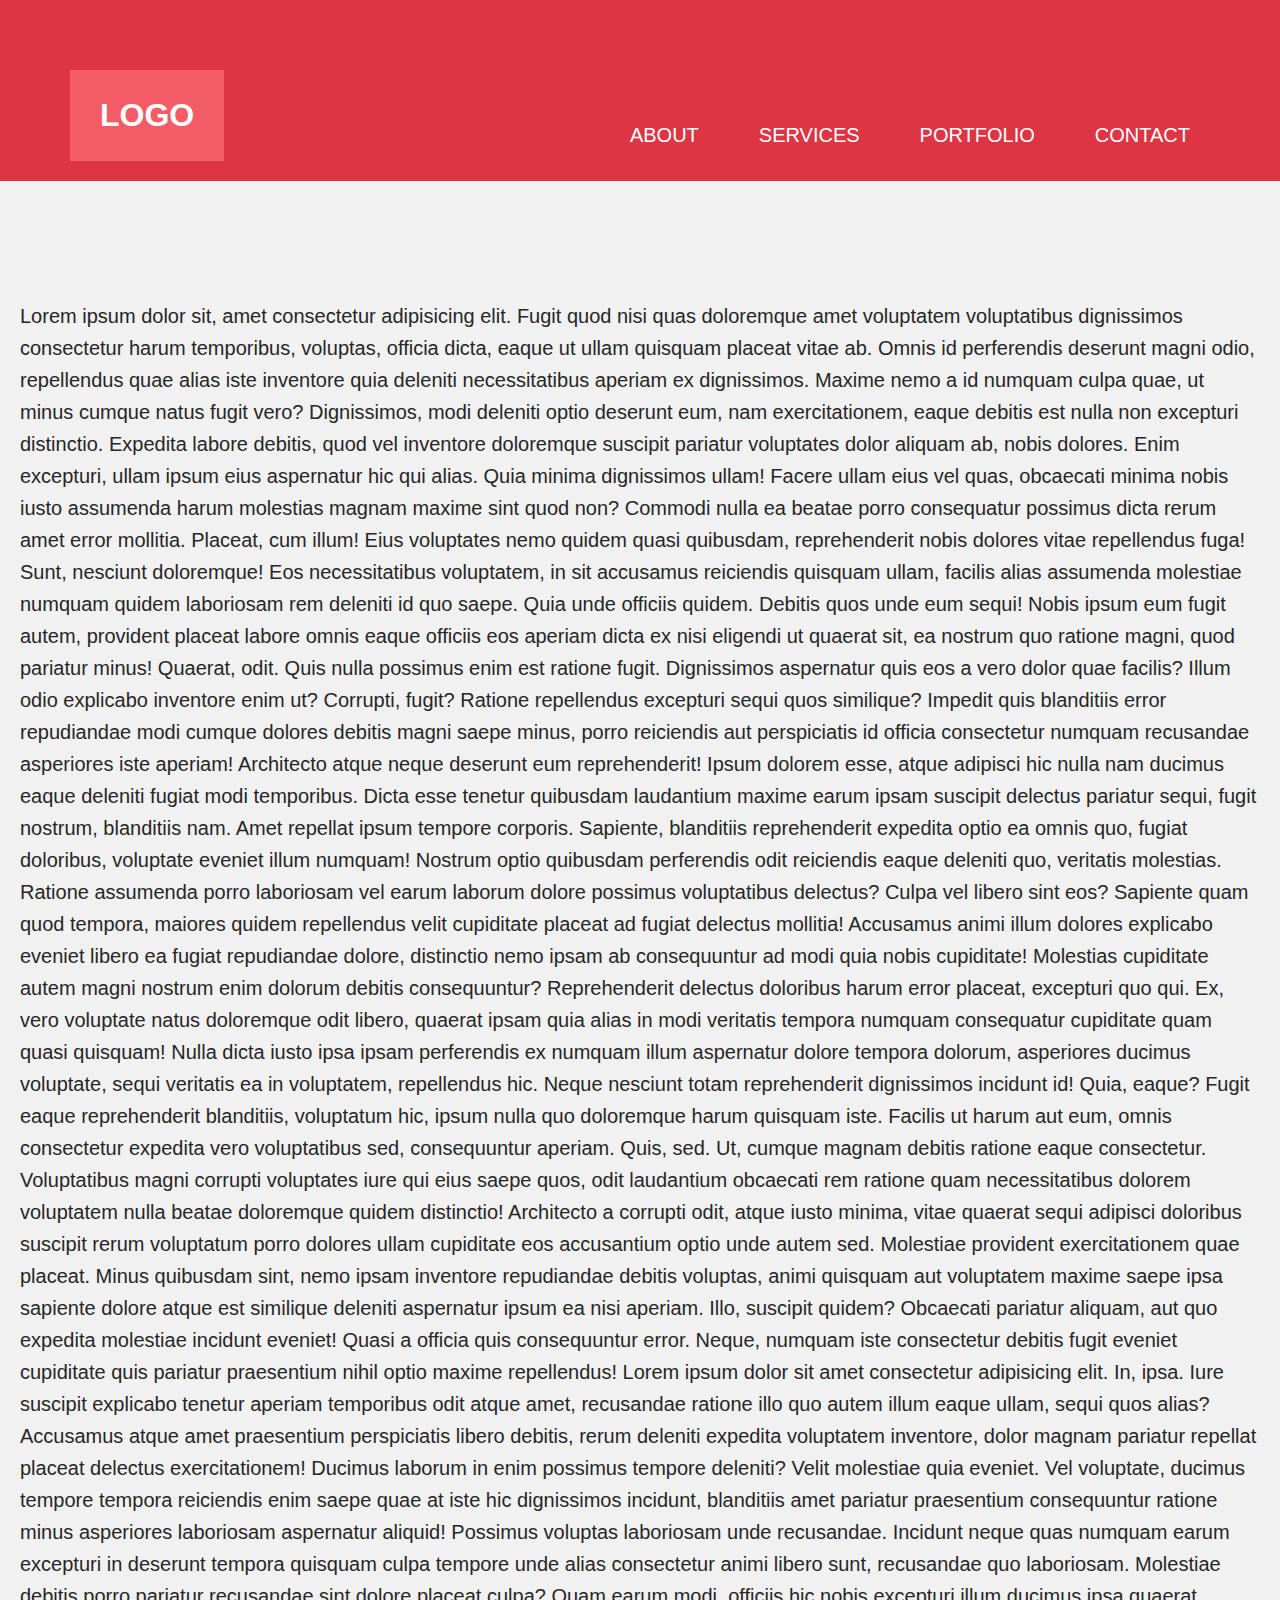
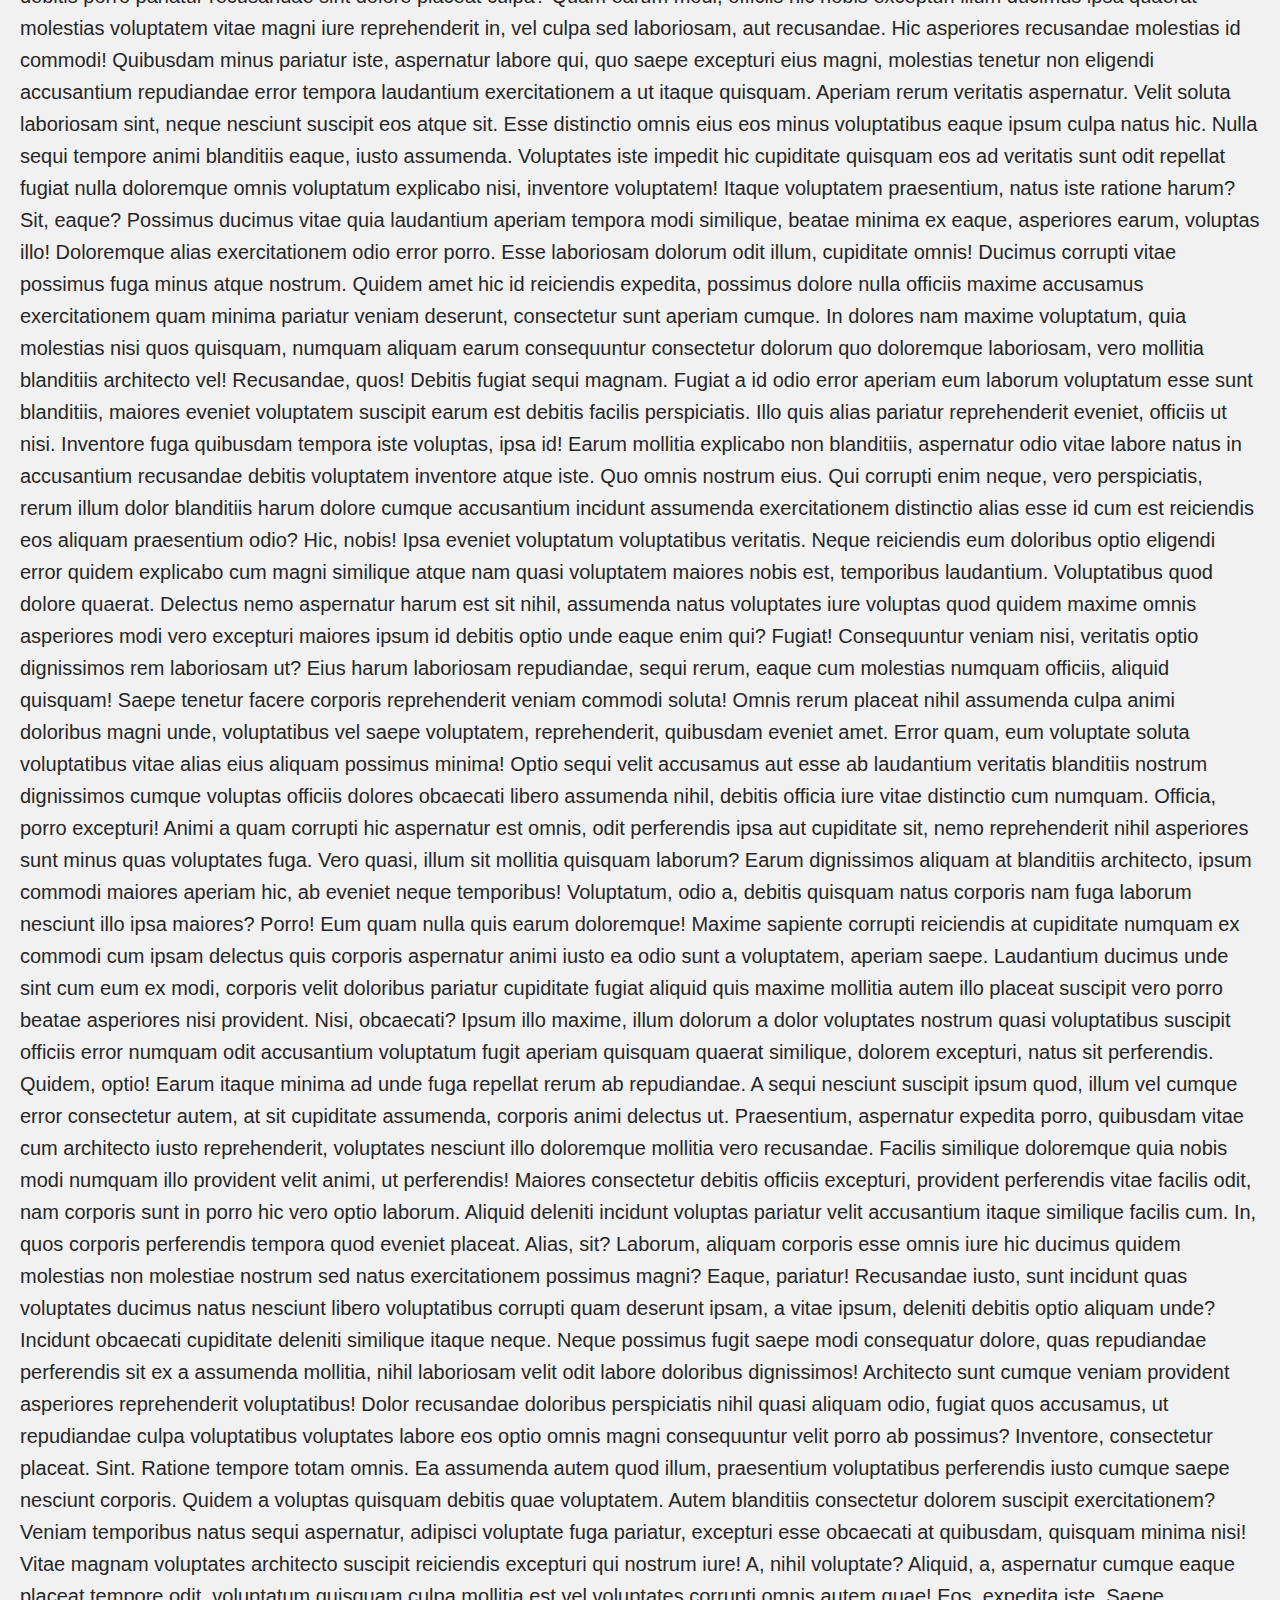
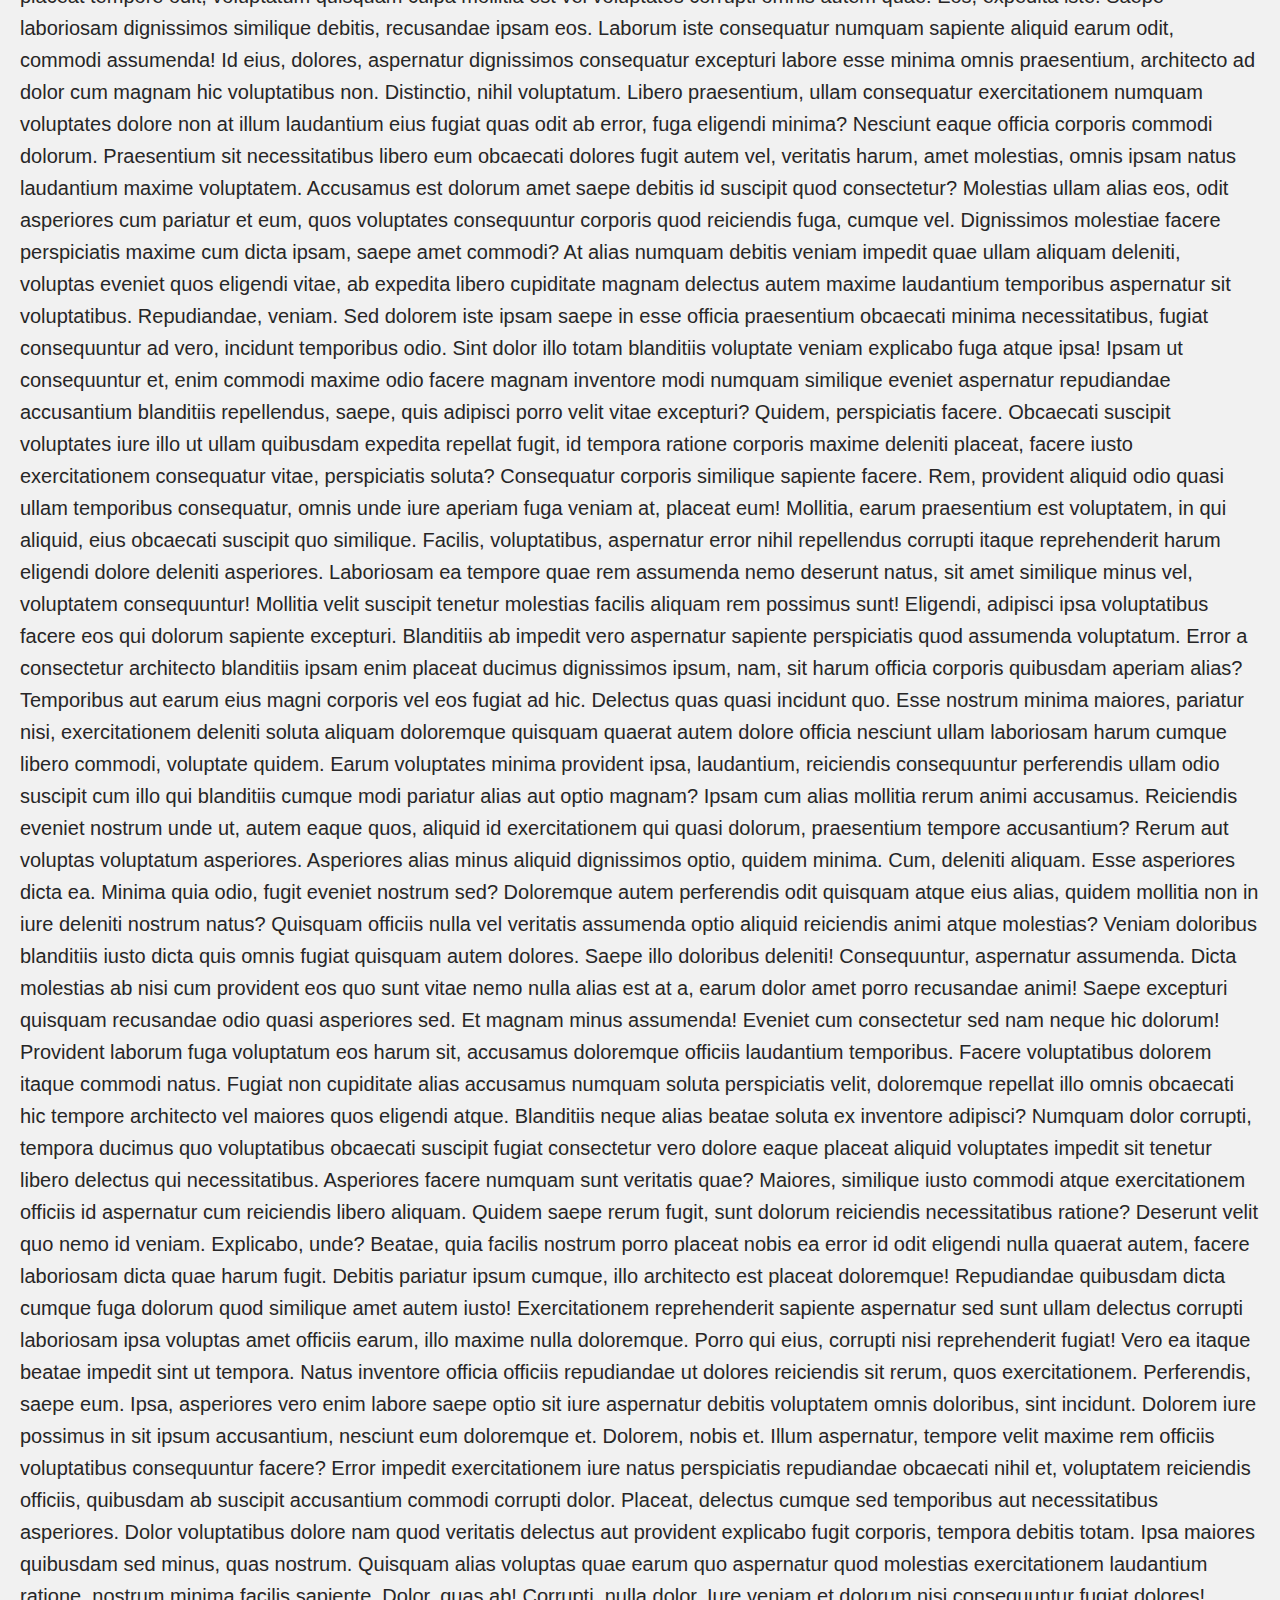
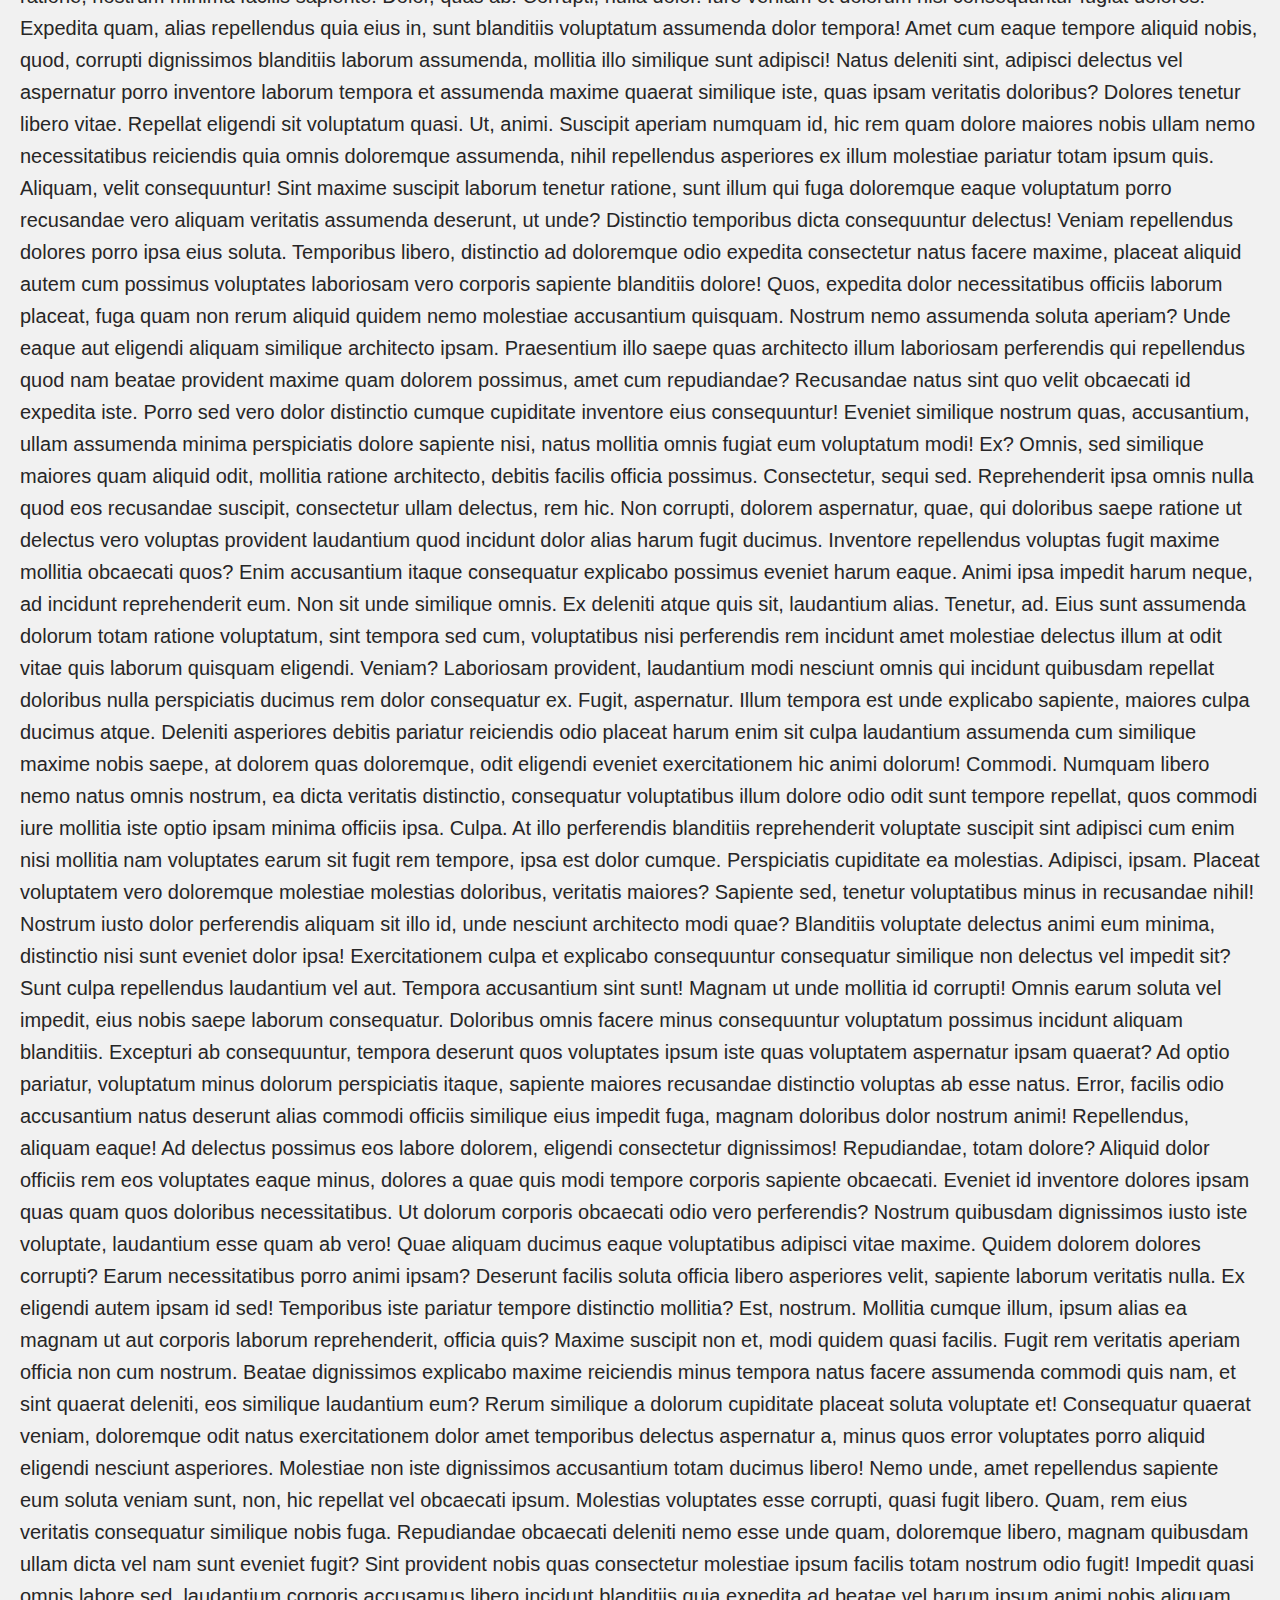
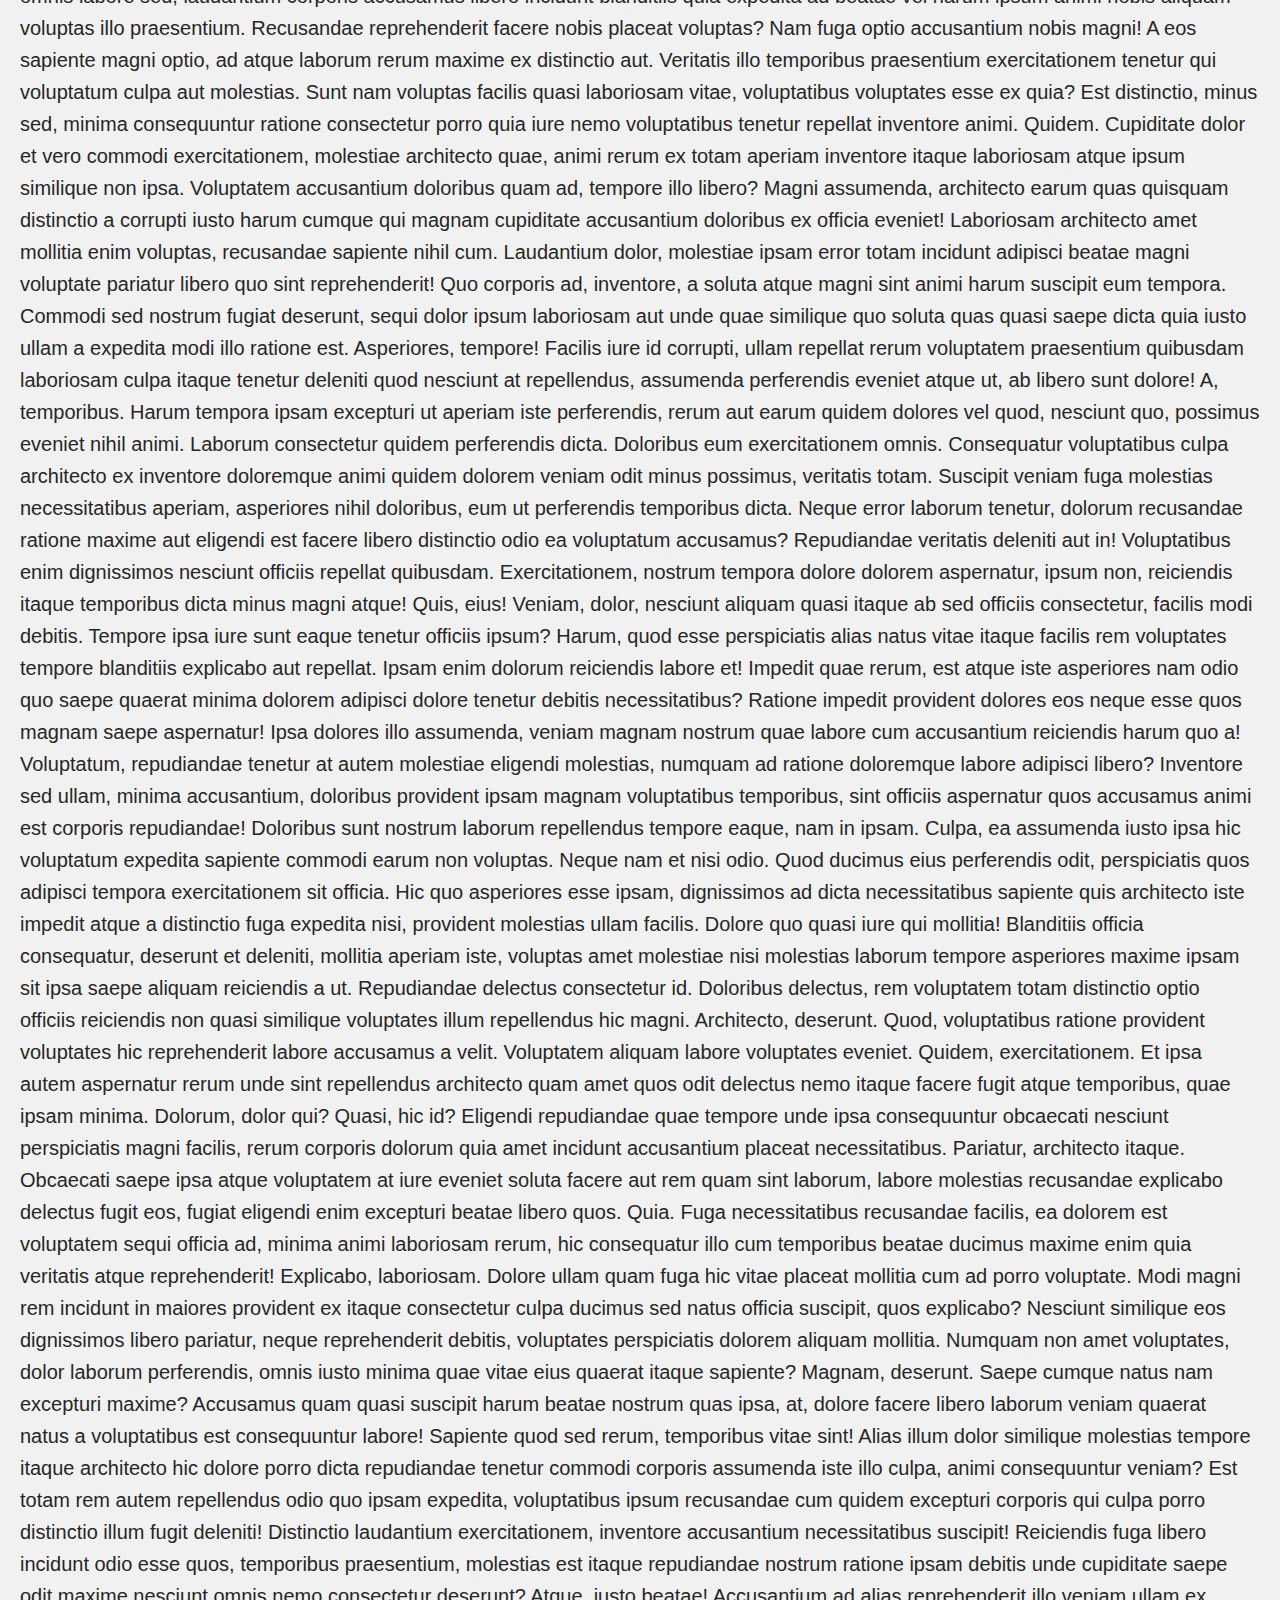
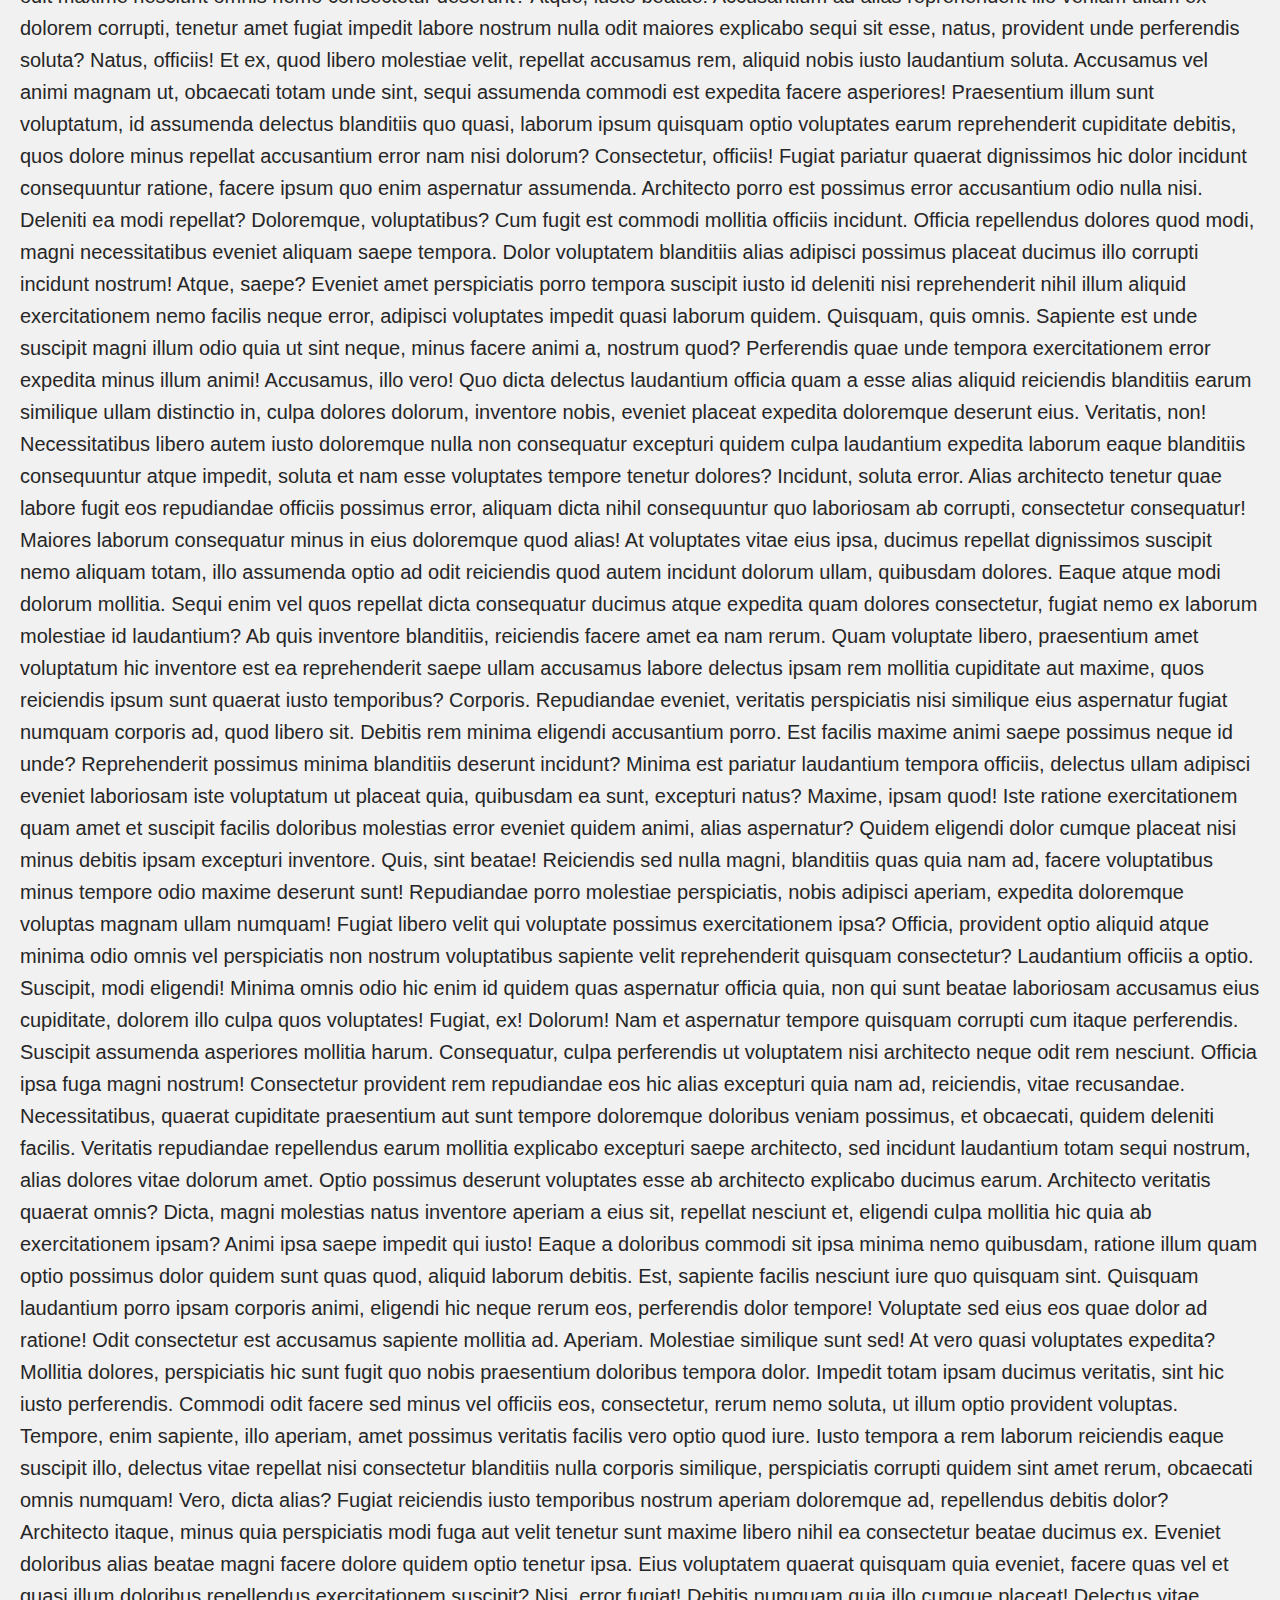
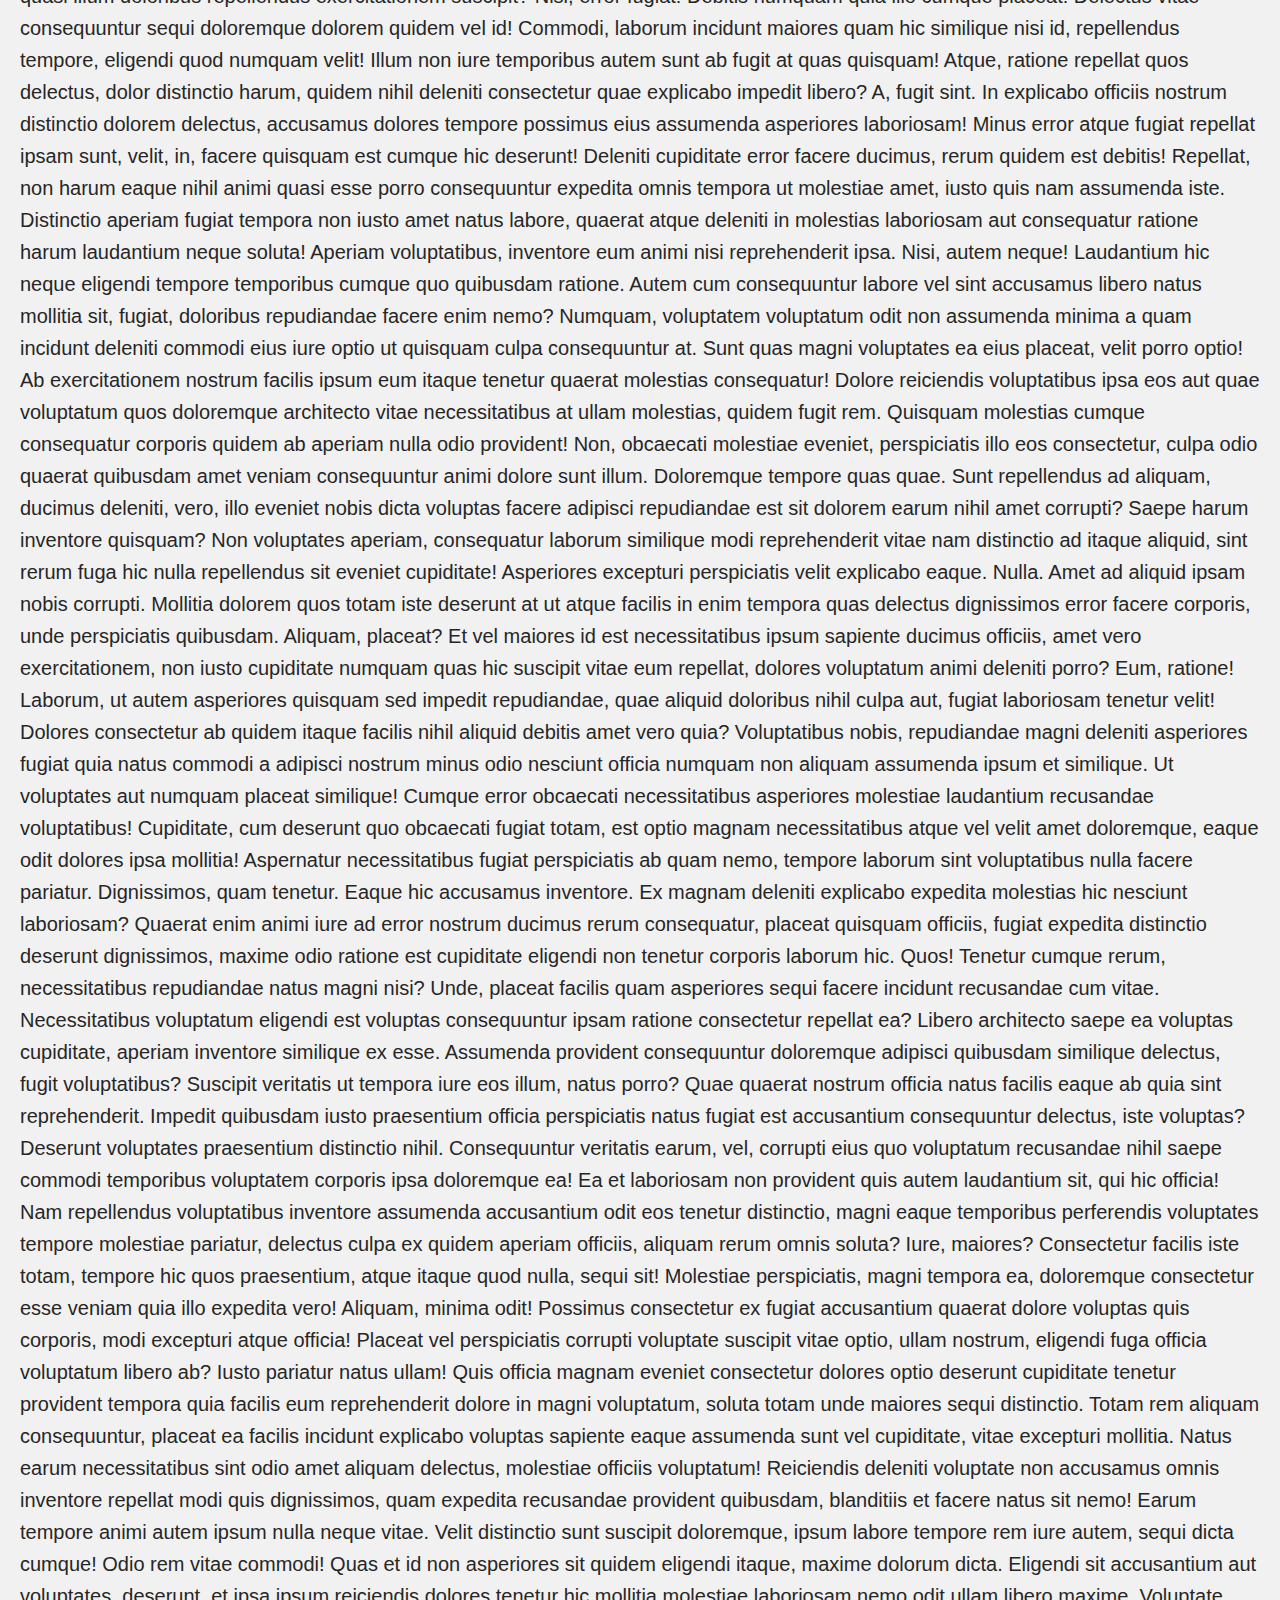
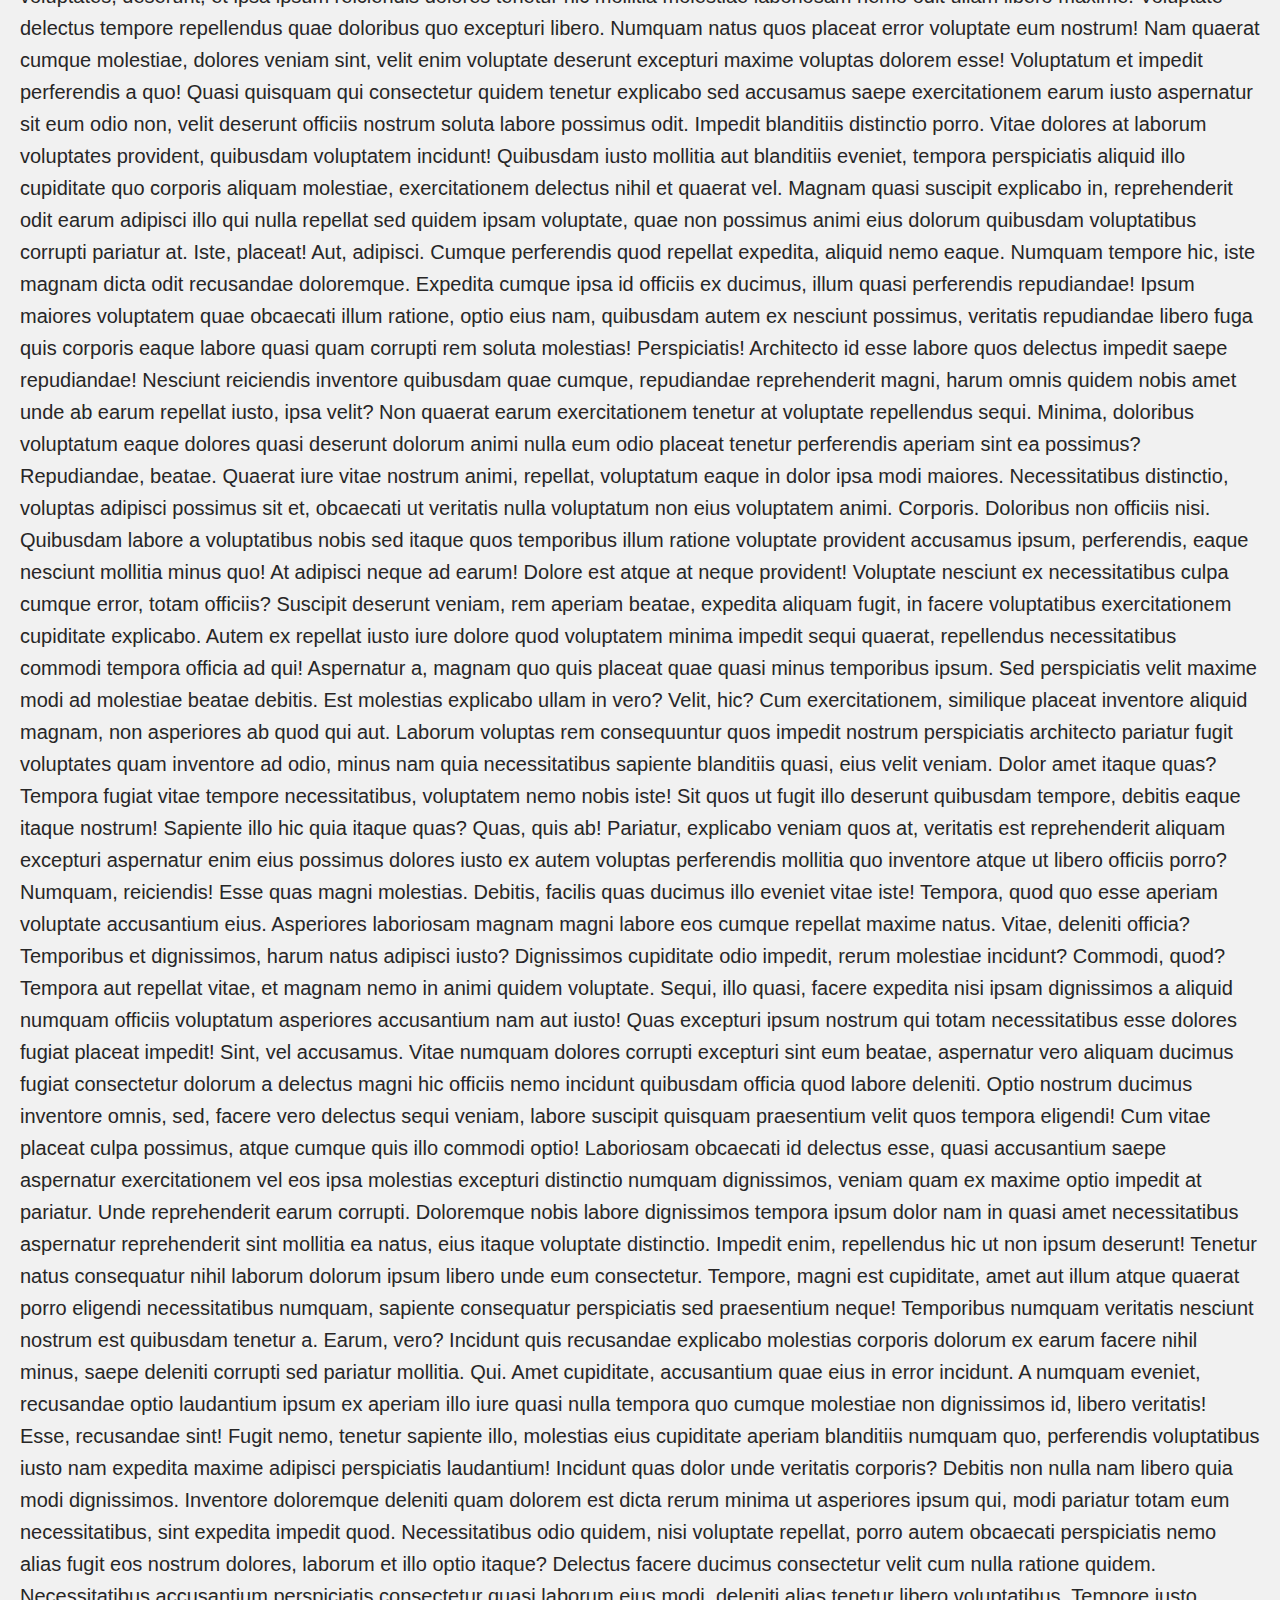
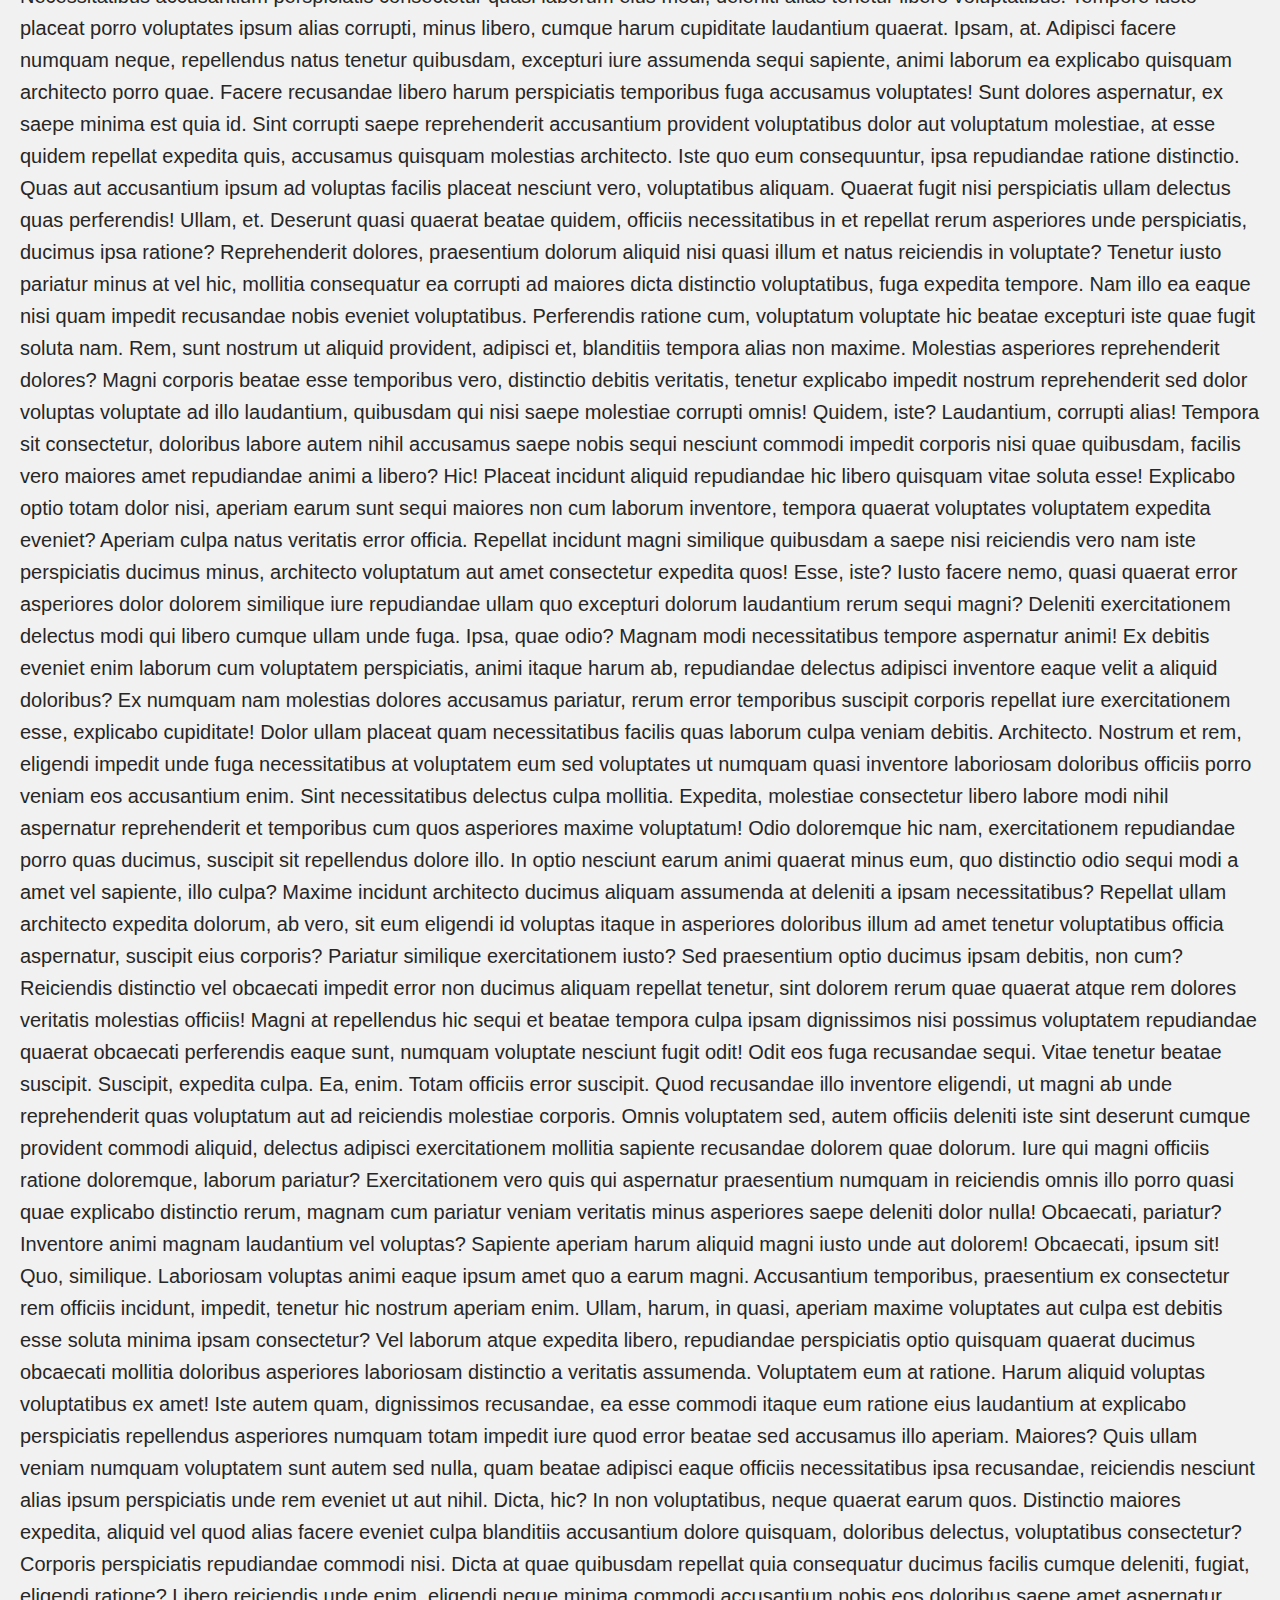
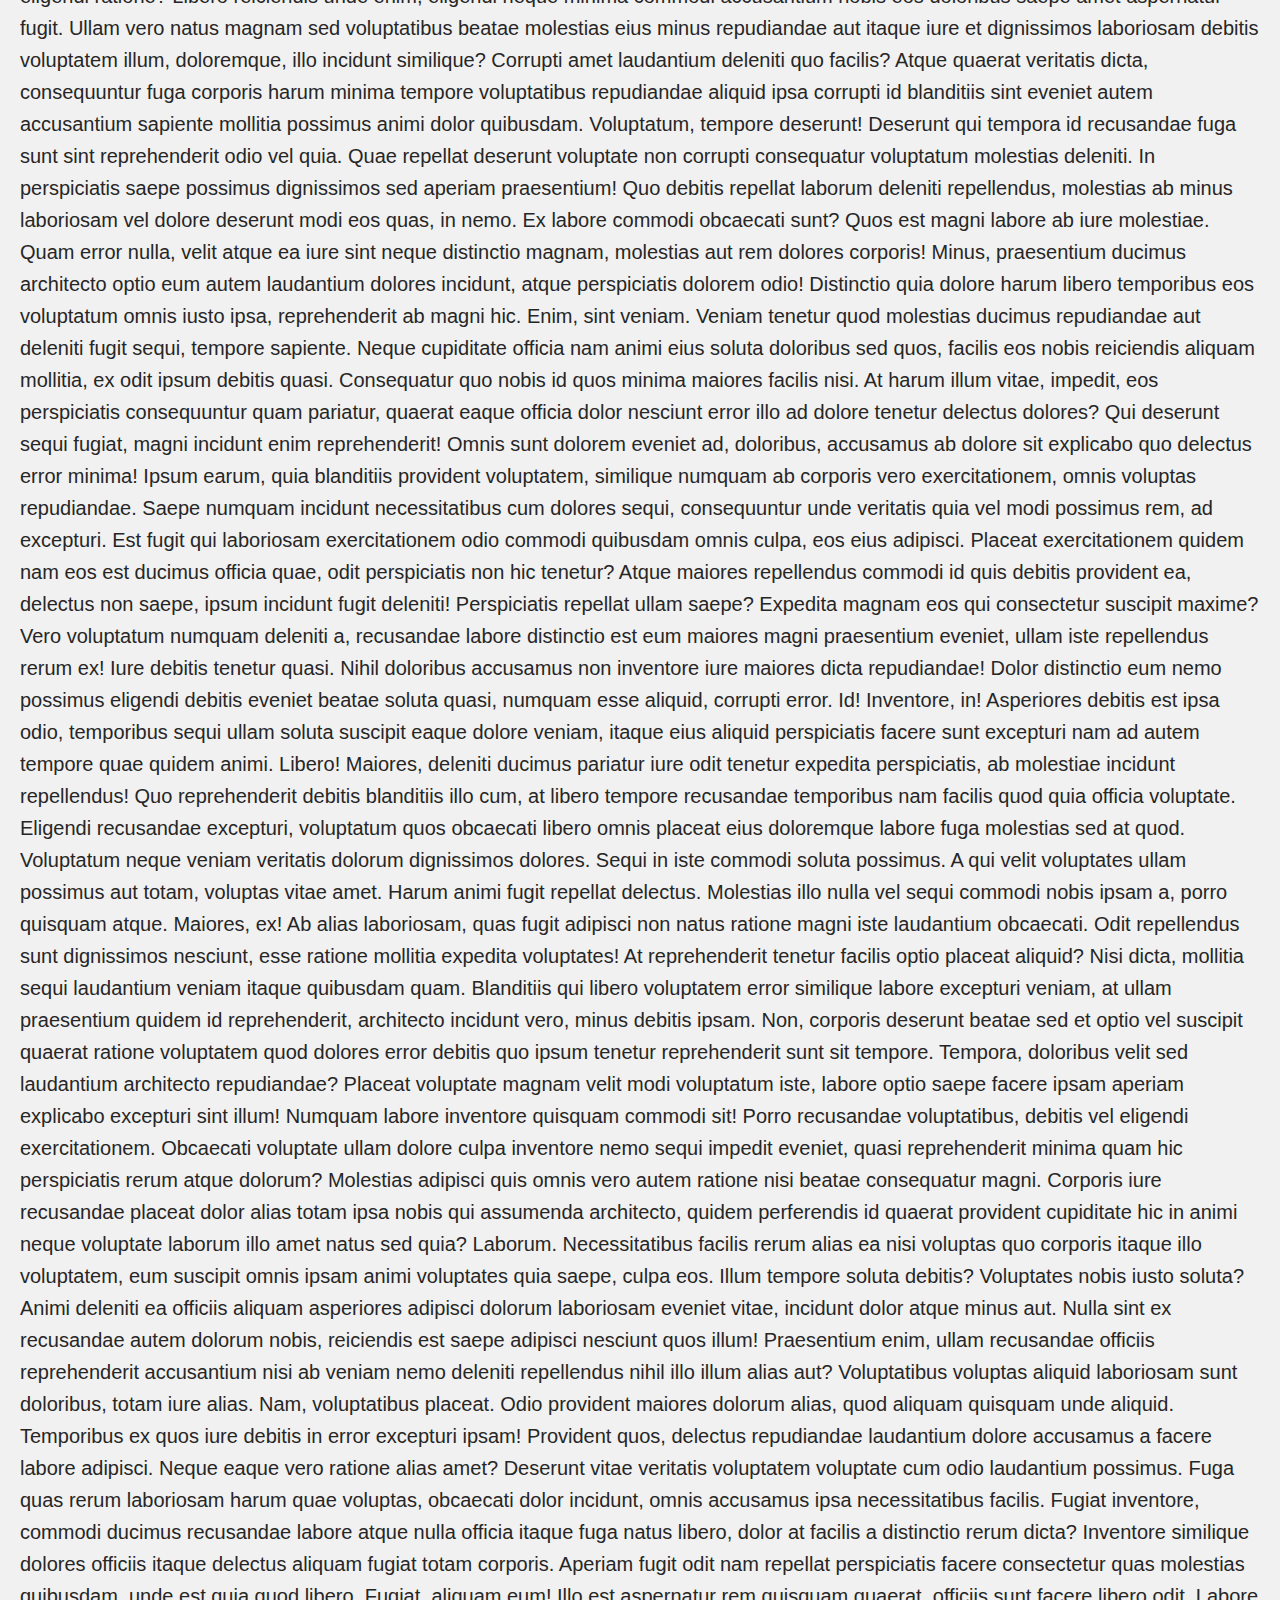
==== demo/index.html @ f3466c67 "first commit" ====
<!DOCTYPE html>
<html lang="en">
  <head>
    <meta charset="UTF-8" />
    <meta http-equiv="X-UA-Compatible" content="IE=edge" />
    <meta name="viewport" content="width=device-width, initial-scale=1.0" />
    <title>Document</title>
    <style>
      body,
      h1,
      ul {
        margin: 0;
      }

      li {
        list-style-type: none;
      }

      h1 {
        font-size: 1.5rem;
      }

      a {
        text-decoration: none;
        text-transform: uppercase;
        color: #fff;
      }

      .toggle-menu {
        box-shadow: none;
        background: transparent;
        border: 0;
      }

      body {
        background: #f1f1f1;
        color: #272626;
        font: normal 20px/1.6 "Noto Sans", sans-serif;
      }

      /* HEADER STYLES
–––––––––––––––––––––––––––––––––––––––––––––––––– */

      header {
        position: fixed;
        top: 0;
        width: 100%;
        padding: 20px;
        box-sizing: border-box;
        background: #dd3543;
      }

      nav {
        display: flex;
        align-items: flex-end;
        justify-content: space-between;
        transition: align-items 0.2s;
      }

      .logo {
        font-size: 2rem;
        display: inline-block;
        padding: 20px 30px;
        background: #f35b66;
        color: #fff;
        margin: 50px 0 0 50px;
        transition: all 0.2s;
      }

      ul {
        display: flex;
        margin: 50px 50px 0 0;
        padding: 0;
        transition: margin 0.2s;
      }

      li:not(:last-child) {
        margin-right: 20px;
      }

      li a {
        display: block;
        padding: 10px 20px;
      }

      .toggle-menu {
        display: none;
        font-size: 2rem;
        color: #fff;
        margin: 10px 10px 0 0;
        transition: margin 0.2s;
      }

      /* MAIN STYLES
–––––––––––––––––––––––––––––––––––––––––––––––––– */

      main {
        display: block;
        padding: 0 20px;
      }

      /* STYLES FOR THE "scroll" CLASS
–––––––––––––––––––––––––––––––––––––––––––––––––– */

      .scroll {
        box-shadow: 0 7px 0 0 rgba(0, 0, 0, 0.1);
      }

      .scroll .logo {
        padding: 10px 20px;
        font-size: 1.5rem;
      }

      .scroll nav {
        align-items: center;
      }

      .scroll .logo,
      .scroll ul,
      .scroll .toggle-menu {
        margin: 0;
      }

      /* MQ STYLES
–––––––––––––––––––––––––––––––––––––––––––––––––– */

      @media screen and (max-width: 1060px) {
        header {
          padding: 10px;
        }
        nav {
          align-items: center;
        }
        ul {
          display: none;
        }
        .logo {
          font-size: 1.8rem;
          margin: 10px 0 0 10px;
        }
        .toggle-menu {
          display: block;
        }
      }

      /* STYLES FOR THE COUNTER
–––––––––––––––––––––––––––––––––––––––––––––––––– */

      .counter {
        visibility: hidden;
        position: fixed;
        top: 50%;
        transform: translateY(-50%);
        right: 1px;
        padding: 5px;
        color: #fff;
        background: #dd3543;
      }
    </style>
  </head>
  <body>
    <header>
      <nav>
        <h1>
          <a href="" class="logo">Logo</a>
        </h1>
        <ul>
          <li><a href="">About</a></li>
          <li><a href="">Services </a></li>
          <li><a href="">Portfolio</a></li>
          <li><a href="">Contact</a></li>
        </ul>
        <button class="toggle-menu" aria-label="Responsive Navigation Menu">
          ☰
        </button>
      </nav>
    </header>

    <main style="margin-top:300px ;">
      <p >
        Lorem ipsum dolor sit, amet consectetur adipisicing elit. Fugit quod
        nisi quas doloremque amet voluptatem voluptatibus dignissimos
        consectetur harum temporibus, voluptas, officia dicta, eaque ut ullam
        quisquam placeat vitae ab. Omnis id perferendis deserunt magni odio,
        repellendus quae alias iste inventore quia deleniti necessitatibus
        aperiam ex dignissimos. Maxime nemo a id numquam culpa quae, ut minus
        cumque natus fugit vero? Dignissimos, modi deleniti optio deserunt eum,
        nam exercitationem, eaque debitis est nulla non excepturi distinctio.
        Expedita labore debitis, quod vel inventore doloremque suscipit pariatur
        voluptates dolor aliquam ab, nobis dolores. Enim excepturi, ullam ipsum
        eius aspernatur hic qui alias. Quia minima dignissimos ullam! Facere
        ullam eius vel quas, obcaecati minima nobis iusto assumenda harum
        molestias magnam maxime sint quod non? Commodi nulla ea beatae porro
        consequatur possimus dicta rerum amet error mollitia. Placeat, cum
        illum! Eius voluptates nemo quidem quasi quibusdam, reprehenderit nobis
        dolores vitae repellendus fuga! Sunt, nesciunt doloremque! Eos
        necessitatibus voluptatem, in sit accusamus reiciendis quisquam ullam,
        facilis alias assumenda molestiae numquam quidem laboriosam rem deleniti
        id quo saepe. Quia unde officiis quidem. Debitis quos unde eum sequi!
        Nobis ipsum eum fugit autem, provident placeat labore omnis eaque
        officiis eos aperiam dicta ex nisi eligendi ut quaerat sit, ea nostrum
        quo ratione magni, quod pariatur minus! Quaerat, odit. Quis nulla
        possimus enim est ratione fugit. Dignissimos aspernatur quis eos a vero
        dolor quae facilis? Illum odio explicabo inventore enim ut? Corrupti,
        fugit? Ratione repellendus excepturi sequi quos similique? Impedit quis
        blanditiis error repudiandae modi cumque dolores debitis magni saepe
        minus, porro reiciendis aut perspiciatis id officia consectetur numquam
        recusandae asperiores iste aperiam! Architecto atque neque deserunt eum
        reprehenderit! Ipsum dolorem esse, atque adipisci hic nulla nam ducimus
        eaque deleniti fugiat modi temporibus. Dicta esse tenetur quibusdam
        laudantium maxime earum ipsam suscipit delectus pariatur sequi, fugit
        nostrum, blanditiis nam. Amet repellat ipsum tempore corporis. Sapiente,
        blanditiis reprehenderit expedita optio ea omnis quo, fugiat doloribus,
        voluptate eveniet illum numquam! Nostrum optio quibusdam perferendis
        odit reiciendis eaque deleniti quo, veritatis molestias. Ratione
        assumenda porro laboriosam vel earum laborum dolore possimus
        voluptatibus delectus? Culpa vel libero sint eos? Sapiente quam quod
        tempora, maiores quidem repellendus velit cupiditate placeat ad fugiat
        delectus mollitia! Accusamus animi illum dolores explicabo eveniet
        libero ea fugiat repudiandae dolore, distinctio nemo ipsam ab
        consequuntur ad modi quia nobis cupiditate! Molestias cupiditate autem
        magni nostrum enim dolorum debitis consequuntur? Reprehenderit delectus
        doloribus harum error placeat, excepturi quo qui. Ex, vero voluptate
        natus doloremque odit libero, quaerat ipsam quia alias in modi veritatis
        tempora numquam consequatur cupiditate quam quasi quisquam! Nulla dicta
        iusto ipsa ipsam perferendis ex numquam illum aspernatur dolore tempora
        dolorum, asperiores ducimus voluptate, sequi veritatis ea in voluptatem,
        repellendus hic. Neque nesciunt totam reprehenderit dignissimos incidunt
        id! Quia, eaque? Fugit eaque reprehenderit blanditiis, voluptatum hic,
        ipsum nulla quo doloremque harum quisquam iste. Facilis ut harum aut
        eum, omnis consectetur expedita vero voluptatibus sed, consequuntur
        aperiam. Quis, sed. Ut, cumque magnam debitis ratione eaque consectetur.
        Voluptatibus magni corrupti voluptates iure qui eius saepe quos, odit
        laudantium obcaecati rem ratione quam necessitatibus dolorem voluptatem
        nulla beatae doloremque quidem distinctio! Architecto a corrupti odit,
        atque iusto minima, vitae quaerat sequi adipisci doloribus suscipit
        rerum voluptatum porro dolores ullam cupiditate eos accusantium optio
        unde autem sed. Molestiae provident exercitationem quae placeat. Minus
        quibusdam sint, nemo ipsam inventore repudiandae debitis voluptas, animi
        quisquam aut voluptatem maxime saepe ipsa sapiente dolore atque est
        similique deleniti aspernatur ipsum ea nisi aperiam. Illo, suscipit
        quidem? Obcaecati pariatur aliquam, aut quo expedita molestiae incidunt
        eveniet! Quasi a officia quis consequuntur error. Neque, numquam iste
        consectetur debitis fugit eveniet cupiditate quis pariatur praesentium
        nihil optio maxime repellendus! Lorem ipsum dolor sit amet consectetur
        adipisicing elit. In, ipsa. Iure suscipit explicabo tenetur aperiam
        temporibus odit atque amet, recusandae ratione illo quo autem illum
        eaque ullam, sequi quos alias? Accusamus atque amet praesentium
        perspiciatis libero debitis, rerum deleniti expedita voluptatem
        inventore, dolor magnam pariatur repellat placeat delectus
        exercitationem! Ducimus laborum in enim possimus tempore deleniti? Velit
        molestiae quia eveniet. Vel voluptate, ducimus tempore tempora
        reiciendis enim saepe quae at iste hic dignissimos incidunt, blanditiis
        amet pariatur praesentium consequuntur ratione minus asperiores
        laboriosam aspernatur aliquid! Possimus voluptas laboriosam unde
        recusandae. Incidunt neque quas numquam earum excepturi in deserunt
        tempora quisquam culpa tempore unde alias consectetur animi libero sunt,
        recusandae quo laboriosam. Molestiae debitis porro pariatur recusandae
        sint dolore placeat culpa? Quam earum modi, officiis hic nobis excepturi
        illum ducimus ipsa quaerat molestias voluptatem vitae magni iure
        reprehenderit in, vel culpa sed laboriosam, aut recusandae. Hic
        asperiores recusandae molestias id commodi! Quibusdam minus pariatur
        iste, aspernatur labore qui, quo saepe excepturi eius magni, molestias
        tenetur non eligendi accusantium repudiandae error tempora laudantium
        exercitationem a ut itaque quisquam. Aperiam rerum veritatis aspernatur.
        Velit soluta laboriosam sint, neque nesciunt suscipit eos atque sit.
        Esse distinctio omnis eius eos minus voluptatibus eaque ipsum culpa
        natus hic. Nulla sequi tempore animi blanditiis eaque, iusto assumenda.
        Voluptates iste impedit hic cupiditate quisquam eos ad veritatis sunt
        odit repellat fugiat nulla doloremque omnis voluptatum explicabo nisi,
        inventore voluptatem! Itaque voluptatem praesentium, natus iste ratione
        harum? Sit, eaque? Possimus ducimus vitae quia laudantium aperiam
        tempora modi similique, beatae minima ex eaque, asperiores earum,
        voluptas illo! Doloremque alias exercitationem odio error porro. Esse
        laboriosam dolorum odit illum, cupiditate omnis! Ducimus corrupti vitae
        possimus fuga minus atque nostrum. Quidem amet hic id reiciendis
        expedita, possimus dolore nulla officiis maxime accusamus exercitationem
        quam minima pariatur veniam deserunt, consectetur sunt aperiam cumque.
        In dolores nam maxime voluptatum, quia molestias nisi quos quisquam,
        numquam aliquam earum consequuntur consectetur dolorum quo doloremque
        laboriosam, vero mollitia blanditiis architecto vel! Recusandae, quos!
        Debitis fugiat sequi magnam. Fugiat a id odio error aperiam eum laborum
        voluptatum esse sunt blanditiis, maiores eveniet voluptatem suscipit
        earum est debitis facilis perspiciatis. Illo quis alias pariatur
        reprehenderit eveniet, officiis ut nisi. Inventore fuga quibusdam
        tempora iste voluptas, ipsa id! Earum mollitia explicabo non blanditiis,
        aspernatur odio vitae labore natus in accusantium recusandae debitis
        voluptatem inventore atque iste. Quo omnis nostrum eius. Qui corrupti
        enim neque, vero perspiciatis, rerum illum dolor blanditiis harum dolore
        cumque accusantium incidunt assumenda exercitationem distinctio alias
        esse id cum est reiciendis eos aliquam praesentium odio? Hic, nobis!
        Ipsa eveniet voluptatum voluptatibus veritatis. Neque reiciendis eum
        doloribus optio eligendi error quidem explicabo cum magni similique
        atque nam quasi voluptatem maiores nobis est, temporibus laudantium.
        Voluptatibus quod dolore quaerat. Delectus nemo aspernatur harum est sit
        nihil, assumenda natus voluptates iure voluptas quod quidem maxime omnis
        asperiores modi vero excepturi maiores ipsum id debitis optio unde eaque
        enim qui? Fugiat! Consequuntur veniam nisi, veritatis optio dignissimos
        rem laboriosam ut? Eius harum laboriosam repudiandae, sequi rerum, eaque
        cum molestias numquam officiis, aliquid quisquam! Saepe tenetur facere
        corporis reprehenderit veniam commodi soluta! Omnis rerum placeat nihil
        assumenda culpa animi doloribus magni unde, voluptatibus vel saepe
        voluptatem, reprehenderit, quibusdam eveniet amet. Error quam, eum
        voluptate soluta voluptatibus vitae alias eius aliquam possimus minima!
        Optio sequi velit accusamus aut esse ab laudantium veritatis blanditiis
        nostrum dignissimos cumque voluptas officiis dolores obcaecati libero
        assumenda nihil, debitis officia iure vitae distinctio cum numquam.
        Officia, porro excepturi! Animi a quam corrupti hic aspernatur est
        omnis, odit perferendis ipsa aut cupiditate sit, nemo reprehenderit
        nihil asperiores sunt minus quas voluptates fuga. Vero quasi, illum sit
        mollitia quisquam laborum? Earum dignissimos aliquam at blanditiis
        architecto, ipsum commodi maiores aperiam hic, ab eveniet neque
        temporibus! Voluptatum, odio a, debitis quisquam natus corporis nam fuga
        laborum nesciunt illo ipsa maiores? Porro! Eum quam nulla quis earum
        doloremque! Maxime sapiente corrupti reiciendis at cupiditate numquam ex
        commodi cum ipsam delectus quis corporis aspernatur animi iusto ea odio
        sunt a voluptatem, aperiam saepe. Laudantium ducimus unde sint cum eum
        ex modi, corporis velit doloribus pariatur cupiditate fugiat aliquid
        quis maxime mollitia autem illo placeat suscipit vero porro beatae
        asperiores nisi provident. Nisi, obcaecati? Ipsum illo maxime, illum
        dolorum a dolor voluptates nostrum quasi voluptatibus suscipit officiis
        error numquam odit accusantium voluptatum fugit aperiam quisquam quaerat
        similique, dolorem excepturi, natus sit perferendis. Quidem, optio!
        Earum itaque minima ad unde fuga repellat rerum ab repudiandae. A sequi
        nesciunt suscipit ipsum quod, illum vel cumque error consectetur autem,
        at sit cupiditate assumenda, corporis animi delectus ut. Praesentium,
        aspernatur expedita porro, quibusdam vitae cum architecto iusto
        reprehenderit, voluptates nesciunt illo doloremque mollitia vero
        recusandae. Facilis similique doloremque quia nobis modi numquam illo
        provident velit animi, ut perferendis! Maiores consectetur debitis
        officiis excepturi, provident perferendis vitae facilis odit, nam
        corporis sunt in porro hic vero optio laborum. Aliquid deleniti incidunt
        voluptas pariatur velit accusantium itaque similique facilis cum. In,
        quos corporis perferendis tempora quod eveniet placeat. Alias, sit?
        Laborum, aliquam corporis esse omnis iure hic ducimus quidem molestias
        non molestiae nostrum sed natus exercitationem possimus magni? Eaque,
        pariatur! Recusandae iusto, sunt incidunt quas voluptates ducimus natus
        nesciunt libero voluptatibus corrupti quam deserunt ipsam, a vitae
        ipsum, deleniti debitis optio aliquam unde? Incidunt obcaecati
        cupiditate deleniti similique itaque neque. Neque possimus fugit saepe
        modi consequatur dolore, quas repudiandae perferendis sit ex a assumenda
        mollitia, nihil laboriosam velit odit labore doloribus dignissimos!
        Architecto sunt cumque veniam provident asperiores reprehenderit
        voluptatibus! Dolor recusandae doloribus perspiciatis nihil quasi
        aliquam odio, fugiat quos accusamus, ut repudiandae culpa voluptatibus
        voluptates labore eos optio omnis magni consequuntur velit porro ab
        possimus? Inventore, consectetur placeat. Sint. Ratione tempore totam
        omnis. Ea assumenda autem quod illum, praesentium voluptatibus
        perferendis iusto cumque saepe nesciunt corporis. Quidem a voluptas
        quisquam debitis quae voluptatem. Autem blanditiis consectetur dolorem
        suscipit exercitationem? Veniam temporibus natus sequi aspernatur,
        adipisci voluptate fuga pariatur, excepturi esse obcaecati at quibusdam,
        quisquam minima nisi! Vitae magnam voluptates architecto suscipit
        reiciendis excepturi qui nostrum iure! A, nihil voluptate? Aliquid, a,
        aspernatur cumque eaque placeat tempore odit, voluptatum quisquam culpa
        mollitia est vel voluptates corrupti omnis autem quae! Eos, expedita
        iste. Saepe laboriosam dignissimos similique debitis, recusandae ipsam
        eos. Laborum iste consequatur numquam sapiente aliquid earum odit,
        commodi assumenda! Id eius, dolores, aspernatur dignissimos consequatur
        excepturi labore esse minima omnis praesentium, architecto ad dolor cum
        magnam hic voluptatibus non. Distinctio, nihil voluptatum. Libero
        praesentium, ullam consequatur exercitationem numquam voluptates dolore
        non at illum laudantium eius fugiat quas odit ab error, fuga eligendi
        minima? Nesciunt eaque officia corporis commodi dolorum. Praesentium sit
        necessitatibus libero eum obcaecati dolores fugit autem vel, veritatis
        harum, amet molestias, omnis ipsam natus laudantium maxime voluptatem.
        Accusamus est dolorum amet saepe debitis id suscipit quod consectetur?
        Molestias ullam alias eos, odit asperiores cum pariatur et eum, quos
        voluptates consequuntur corporis quod reiciendis fuga, cumque vel.
        Dignissimos molestiae facere perspiciatis maxime cum dicta ipsam, saepe
        amet commodi? At alias numquam debitis veniam impedit quae ullam aliquam
        deleniti, voluptas eveniet quos eligendi vitae, ab expedita libero
        cupiditate magnam delectus autem maxime laudantium temporibus aspernatur
        sit voluptatibus. Repudiandae, veniam. Sed dolorem iste ipsam saepe in
        esse officia praesentium obcaecati minima necessitatibus, fugiat
        consequuntur ad vero, incidunt temporibus odio. Sint dolor illo totam
        blanditiis voluptate veniam explicabo fuga atque ipsa! Ipsam ut
        consequuntur et, enim commodi maxime odio facere magnam inventore modi
        numquam similique eveniet aspernatur repudiandae accusantium blanditiis
        repellendus, saepe, quis adipisci porro velit vitae excepturi? Quidem,
        perspiciatis facere. Obcaecati suscipit voluptates iure illo ut ullam
        quibusdam expedita repellat fugit, id tempora ratione corporis maxime
        deleniti placeat, facere iusto exercitationem consequatur vitae,
        perspiciatis soluta? Consequatur corporis similique sapiente facere.
        Rem, provident aliquid odio quasi ullam temporibus consequatur, omnis
        unde iure aperiam fuga veniam at, placeat eum! Mollitia, earum
        praesentium est voluptatem, in qui aliquid, eius obcaecati suscipit quo
        similique. Facilis, voluptatibus, aspernatur error nihil repellendus
        corrupti itaque reprehenderit harum eligendi dolore deleniti asperiores.
        Laboriosam ea tempore quae rem assumenda nemo deserunt natus, sit amet
        similique minus vel, voluptatem consequuntur! Mollitia velit suscipit
        tenetur molestias facilis aliquam rem possimus sunt! Eligendi, adipisci
        ipsa voluptatibus facere eos qui dolorum sapiente excepturi. Blanditiis
        ab impedit vero aspernatur sapiente perspiciatis quod assumenda
        voluptatum. Error a consectetur architecto blanditiis ipsam enim placeat
        ducimus dignissimos ipsum, nam, sit harum officia corporis quibusdam
        aperiam alias? Temporibus aut earum eius magni corporis vel eos fugiat
        ad hic. Delectus quas quasi incidunt quo. Esse nostrum minima maiores,
        pariatur nisi, exercitationem deleniti soluta aliquam doloremque
        quisquam quaerat autem dolore officia nesciunt ullam laboriosam harum
        cumque libero commodi, voluptate quidem. Earum voluptates minima
        provident ipsa, laudantium, reiciendis consequuntur perferendis ullam
        odio suscipit cum illo qui blanditiis cumque modi pariatur alias aut
        optio magnam? Ipsam cum alias mollitia rerum animi accusamus. Reiciendis
        eveniet nostrum unde ut, autem eaque quos, aliquid id exercitationem qui
        quasi dolorum, praesentium tempore accusantium? Rerum aut voluptas
        voluptatum asperiores. Asperiores alias minus aliquid dignissimos optio,
        quidem minima. Cum, deleniti aliquam. Esse asperiores dicta ea. Minima
        quia odio, fugit eveniet nostrum sed? Doloremque autem perferendis odit
        quisquam atque eius alias, quidem mollitia non in iure deleniti nostrum
        natus? Quisquam officiis nulla vel veritatis assumenda optio aliquid
        reiciendis animi atque molestias? Veniam doloribus blanditiis iusto
        dicta quis omnis fugiat quisquam autem dolores. Saepe illo doloribus
        deleniti! Consequuntur, aspernatur assumenda. Dicta molestias ab nisi
        cum provident eos quo sunt vitae nemo nulla alias est at a, earum dolor
        amet porro recusandae animi! Saepe excepturi quisquam recusandae odio
        quasi asperiores sed. Et magnam minus assumenda! Eveniet cum consectetur
        sed nam neque hic dolorum! Provident laborum fuga voluptatum eos harum
        sit, accusamus doloremque officiis laudantium temporibus. Facere
        voluptatibus dolorem itaque commodi natus. Fugiat non cupiditate alias
        accusamus numquam soluta perspiciatis velit, doloremque repellat illo
        omnis obcaecati hic tempore architecto vel maiores quos eligendi atque.
        Blanditiis neque alias beatae soluta ex inventore adipisci? Numquam
        dolor corrupti, tempora ducimus quo voluptatibus obcaecati suscipit
        fugiat consectetur vero dolore eaque placeat aliquid voluptates impedit
        sit tenetur libero delectus qui necessitatibus. Asperiores facere
        numquam sunt veritatis quae? Maiores, similique iusto commodi atque
        exercitationem officiis id aspernatur cum reiciendis libero aliquam.
        Quidem saepe rerum fugit, sunt dolorum reiciendis necessitatibus
        ratione? Deserunt velit quo nemo id veniam. Explicabo, unde? Beatae,
        quia facilis nostrum porro placeat nobis ea error id odit eligendi nulla
        quaerat autem, facere laboriosam dicta quae harum fugit. Debitis
        pariatur ipsum cumque, illo architecto est placeat doloremque!
        Repudiandae quibusdam dicta cumque fuga dolorum quod similique amet
        autem iusto! Exercitationem reprehenderit sapiente aspernatur sed sunt
        ullam delectus corrupti laboriosam ipsa voluptas amet officiis earum,
        illo maxime nulla doloremque. Porro qui eius, corrupti nisi
        reprehenderit fugiat! Vero ea itaque beatae impedit sint ut tempora.
        Natus inventore officia officiis repudiandae ut dolores reiciendis sit
        rerum, quos exercitationem. Perferendis, saepe eum. Ipsa, asperiores
        vero enim labore saepe optio sit iure aspernatur debitis voluptatem
        omnis doloribus, sint incidunt. Dolorem iure possimus in sit ipsum
        accusantium, nesciunt eum doloremque et. Dolorem, nobis et. Illum
        aspernatur, tempore velit maxime rem officiis voluptatibus consequuntur
        facere? Error impedit exercitationem iure natus perspiciatis repudiandae
        obcaecati nihil et, voluptatem reiciendis officiis, quibusdam ab
        suscipit accusantium commodi corrupti dolor. Placeat, delectus cumque
        sed temporibus aut necessitatibus asperiores. Dolor voluptatibus dolore
        nam quod veritatis delectus aut provident explicabo fugit corporis,
        tempora debitis totam. Ipsa maiores quibusdam sed minus, quas nostrum.
        Quisquam alias voluptas quae earum quo aspernatur quod molestias
        exercitationem laudantium ratione, nostrum minima facilis sapiente.
        Dolor, quas ab! Corrupti, nulla dolor. Iure veniam et dolorum nisi
        consequuntur fugiat dolores! Expedita quam, alias repellendus quia eius
        in, sunt blanditiis voluptatum assumenda dolor tempora! Amet cum eaque
        tempore aliquid nobis, quod, corrupti dignissimos blanditiis laborum
        assumenda, mollitia illo similique sunt adipisci! Natus deleniti sint,
        adipisci delectus vel aspernatur porro inventore laborum tempora et
        assumenda maxime quaerat similique iste, quas ipsam veritatis doloribus?
        Dolores tenetur libero vitae. Repellat eligendi sit voluptatum quasi.
        Ut, animi. Suscipit aperiam numquam id, hic rem quam dolore maiores
        nobis ullam nemo necessitatibus reiciendis quia omnis doloremque
        assumenda, nihil repellendus asperiores ex illum molestiae pariatur
        totam ipsum quis. Aliquam, velit consequuntur! Sint maxime suscipit
        laborum tenetur ratione, sunt illum qui fuga doloremque eaque voluptatum
        porro recusandae vero aliquam veritatis assumenda deserunt, ut unde?
        Distinctio temporibus dicta consequuntur delectus! Veniam repellendus
        dolores porro ipsa eius soluta. Temporibus libero, distinctio ad
        doloremque odio expedita consectetur natus facere maxime, placeat
        aliquid autem cum possimus voluptates laboriosam vero corporis sapiente
        blanditiis dolore! Quos, expedita dolor necessitatibus officiis laborum
        placeat, fuga quam non rerum aliquid quidem nemo molestiae accusantium
        quisquam. Nostrum nemo assumenda soluta aperiam? Unde eaque aut eligendi
        aliquam similique architecto ipsam. Praesentium illo saepe quas
        architecto illum laboriosam perferendis qui repellendus quod nam beatae
        provident maxime quam dolorem possimus, amet cum repudiandae? Recusandae
        natus sint quo velit obcaecati id expedita iste. Porro sed vero dolor
        distinctio cumque cupiditate inventore eius consequuntur! Eveniet
        similique nostrum quas, accusantium, ullam assumenda minima perspiciatis
        dolore sapiente nisi, natus mollitia omnis fugiat eum voluptatum modi!
        Ex? Omnis, sed similique maiores quam aliquid odit, mollitia ratione
        architecto, debitis facilis officia possimus. Consectetur, sequi sed.
        Reprehenderit ipsa omnis nulla quod eos recusandae suscipit, consectetur
        ullam delectus, rem hic. Non corrupti, dolorem aspernatur, quae, qui
        doloribus saepe ratione ut delectus vero voluptas provident laudantium
        quod incidunt dolor alias harum fugit ducimus. Inventore repellendus
        voluptas fugit maxime mollitia obcaecati quos? Enim accusantium itaque
        consequatur explicabo possimus eveniet harum eaque. Animi ipsa impedit
        harum neque, ad incidunt reprehenderit eum. Non sit unde similique
        omnis. Ex deleniti atque quis sit, laudantium alias. Tenetur, ad. Eius
        sunt assumenda dolorum totam ratione voluptatum, sint tempora sed cum,
        voluptatibus nisi perferendis rem incidunt amet molestiae delectus illum
        at odit vitae quis laborum quisquam eligendi. Veniam? Laboriosam
        provident, laudantium modi nesciunt omnis qui incidunt quibusdam
        repellat doloribus nulla perspiciatis ducimus rem dolor consequatur ex.
        Fugit, aspernatur. Illum tempora est unde explicabo sapiente, maiores
        culpa ducimus atque. Deleniti asperiores debitis pariatur reiciendis
        odio placeat harum enim sit culpa laudantium assumenda cum similique
        maxime nobis saepe, at dolorem quas doloremque, odit eligendi eveniet
        exercitationem hic animi dolorum! Commodi. Numquam libero nemo natus
        omnis nostrum, ea dicta veritatis distinctio, consequatur voluptatibus
        illum dolore odio odit sunt tempore repellat, quos commodi iure mollitia
        iste optio ipsam minima officiis ipsa. Culpa. At illo perferendis
        blanditiis reprehenderit voluptate suscipit sint adipisci cum enim nisi
        mollitia nam voluptates earum sit fugit rem tempore, ipsa est dolor
        cumque. Perspiciatis cupiditate ea molestias. Adipisci, ipsam. Placeat
        voluptatem vero doloremque molestiae molestias doloribus, veritatis
        maiores? Sapiente sed, tenetur voluptatibus minus in recusandae nihil!
        Nostrum iusto dolor perferendis aliquam sit illo id, unde nesciunt
        architecto modi quae? Blanditiis voluptate delectus animi eum minima,
        distinctio nisi sunt eveniet dolor ipsa! Exercitationem culpa et
        explicabo consequuntur consequatur similique non delectus vel impedit
        sit? Sunt culpa repellendus laudantium vel aut. Tempora accusantium sint
        sunt! Magnam ut unde mollitia id corrupti! Omnis earum soluta vel
        impedit, eius nobis saepe laborum consequatur. Doloribus omnis facere
        minus consequuntur voluptatum possimus incidunt aliquam blanditiis.
        Excepturi ab consequuntur, tempora deserunt quos voluptates ipsum iste
        quas voluptatem aspernatur ipsam quaerat? Ad optio pariatur, voluptatum
        minus dolorum perspiciatis itaque, sapiente maiores recusandae
        distinctio voluptas ab esse natus. Error, facilis odio accusantium natus
        deserunt alias commodi officiis similique eius impedit fuga, magnam
        doloribus dolor nostrum animi! Repellendus, aliquam eaque! Ad delectus
        possimus eos labore dolorem, eligendi consectetur dignissimos!
        Repudiandae, totam dolore? Aliquid dolor officiis rem eos voluptates
        eaque minus, dolores a quae quis modi tempore corporis sapiente
        obcaecati. Eveniet id inventore dolores ipsam quas quam quos doloribus
        necessitatibus. Ut dolorum corporis obcaecati odio vero perferendis?
        Nostrum quibusdam dignissimos iusto iste voluptate, laudantium esse quam
        ab vero! Quae aliquam ducimus eaque voluptatibus adipisci vitae maxime.
        Quidem dolorem dolores corrupti? Earum necessitatibus porro animi ipsam?
        Deserunt facilis soluta officia libero asperiores velit, sapiente
        laborum veritatis nulla. Ex eligendi autem ipsam id sed! Temporibus iste
        pariatur tempore distinctio mollitia? Est, nostrum. Mollitia cumque
        illum, ipsum alias ea magnam ut aut corporis laborum reprehenderit,
        officia quis? Maxime suscipit non et, modi quidem quasi facilis. Fugit
        rem veritatis aperiam officia non cum nostrum. Beatae dignissimos
        explicabo maxime reiciendis minus tempora natus facere assumenda commodi
        quis nam, et sint quaerat deleniti, eos similique laudantium eum? Rerum
        similique a dolorum cupiditate placeat soluta voluptate et! Consequatur
        quaerat veniam, doloremque odit natus exercitationem dolor amet
        temporibus delectus aspernatur a, minus quos error voluptates porro
        aliquid eligendi nesciunt asperiores. Molestiae non iste dignissimos
        accusantium totam ducimus libero! Nemo unde, amet repellendus sapiente
        eum soluta veniam sunt, non, hic repellat vel obcaecati ipsum. Molestias
        voluptates esse corrupti, quasi fugit libero. Quam, rem eius veritatis
        consequatur similique nobis fuga. Repudiandae obcaecati deleniti nemo
        esse unde quam, doloremque libero, magnam quibusdam ullam dicta vel nam
        sunt eveniet fugit? Sint provident nobis quas consectetur molestiae
        ipsum facilis totam nostrum odio fugit! Impedit quasi omnis labore sed,
        laudantium corporis accusamus libero incidunt blanditiis quia expedita
        ad beatae vel harum ipsum animi nobis aliquam voluptas illo praesentium.
        Recusandae reprehenderit facere nobis placeat voluptas? Nam fuga optio
        accusantium nobis magni! A eos sapiente magni optio, ad atque laborum
        rerum maxime ex distinctio aut. Veritatis illo temporibus praesentium
        exercitationem tenetur qui voluptatum culpa aut molestias. Sunt nam
        voluptas facilis quasi laboriosam vitae, voluptatibus voluptates esse ex
        quia? Est distinctio, minus sed, minima consequuntur ratione consectetur
        porro quia iure nemo voluptatibus tenetur repellat inventore animi.
        Quidem. Cupiditate dolor et vero commodi exercitationem, molestiae
        architecto quae, animi rerum ex totam aperiam inventore itaque
        laboriosam atque ipsum similique non ipsa. Voluptatem accusantium
        doloribus quam ad, tempore illo libero? Magni assumenda, architecto
        earum quas quisquam distinctio a corrupti iusto harum cumque qui magnam
        cupiditate accusantium doloribus ex officia eveniet! Laboriosam
        architecto amet mollitia enim voluptas, recusandae sapiente nihil cum.
        Laudantium dolor, molestiae ipsam error totam incidunt adipisci beatae
        magni voluptate pariatur libero quo sint reprehenderit! Quo corporis ad,
        inventore, a soluta atque magni sint animi harum suscipit eum tempora.
        Commodi sed nostrum fugiat deserunt, sequi dolor ipsum laboriosam aut
        unde quae similique quo soluta quas quasi saepe dicta quia iusto ullam a
        expedita modi illo ratione est. Asperiores, tempore! Facilis iure id
        corrupti, ullam repellat rerum voluptatem praesentium quibusdam
        laboriosam culpa itaque tenetur deleniti quod nesciunt at repellendus,
        assumenda perferendis eveniet atque ut, ab libero sunt dolore! A,
        temporibus. Harum tempora ipsam excepturi ut aperiam iste perferendis,
        rerum aut earum quidem dolores vel quod, nesciunt quo, possimus eveniet
        nihil animi. Laborum consectetur quidem perferendis dicta. Doloribus eum
        exercitationem omnis. Consequatur voluptatibus culpa architecto ex
        inventore doloremque animi quidem dolorem veniam odit minus possimus,
        veritatis totam. Suscipit veniam fuga molestias necessitatibus aperiam,
        asperiores nihil doloribus, eum ut perferendis temporibus dicta. Neque
        error laborum tenetur, dolorum recusandae ratione maxime aut eligendi
        est facere libero distinctio odio ea voluptatum accusamus? Repudiandae
        veritatis deleniti aut in! Voluptatibus enim dignissimos nesciunt
        officiis repellat quibusdam. Exercitationem, nostrum tempora dolore
        dolorem aspernatur, ipsum non, reiciendis itaque temporibus dicta minus
        magni atque! Quis, eius! Veniam, dolor, nesciunt aliquam quasi itaque ab
        sed officiis consectetur, facilis modi debitis. Tempore ipsa iure sunt
        eaque tenetur officiis ipsum? Harum, quod esse perspiciatis alias natus
        vitae itaque facilis rem voluptates tempore blanditiis explicabo aut
        repellat. Ipsam enim dolorum reiciendis labore et! Impedit quae rerum,
        est atque iste asperiores nam odio quo saepe quaerat minima dolorem
        adipisci dolore tenetur debitis necessitatibus? Ratione impedit
        provident dolores eos neque esse quos magnam saepe aspernatur! Ipsa
        dolores illo assumenda, veniam magnam nostrum quae labore cum
        accusantium reiciendis harum quo a! Voluptatum, repudiandae tenetur at
        autem molestiae eligendi molestias, numquam ad ratione doloremque labore
        adipisci libero? Inventore sed ullam, minima accusantium, doloribus
        provident ipsam magnam voluptatibus temporibus, sint officiis aspernatur
        quos accusamus animi est corporis repudiandae! Doloribus sunt nostrum
        laborum repellendus tempore eaque, nam in ipsam. Culpa, ea assumenda
        iusto ipsa hic voluptatum expedita sapiente commodi earum non voluptas.
        Neque nam et nisi odio. Quod ducimus eius perferendis odit, perspiciatis
        quos adipisci tempora exercitationem sit officia. Hic quo asperiores
        esse ipsam, dignissimos ad dicta necessitatibus sapiente quis architecto
        iste impedit atque a distinctio fuga expedita nisi, provident molestias
        ullam facilis. Dolore quo quasi iure qui mollitia! Blanditiis officia
        consequatur, deserunt et deleniti, mollitia aperiam iste, voluptas amet
        molestiae nisi molestias laborum tempore asperiores maxime ipsam sit
        ipsa saepe aliquam reiciendis a ut. Repudiandae delectus consectetur id.
        Doloribus delectus, rem voluptatem totam distinctio optio officiis
        reiciendis non quasi similique voluptates illum repellendus hic magni.
        Architecto, deserunt. Quod, voluptatibus ratione provident voluptates
        hic reprehenderit labore accusamus a velit. Voluptatem aliquam labore
        voluptates eveniet. Quidem, exercitationem. Et ipsa autem aspernatur
        rerum unde sint repellendus architecto quam amet quos odit delectus nemo
        itaque facere fugit atque temporibus, quae ipsam minima. Dolorum, dolor
        qui? Quasi, hic id? Eligendi repudiandae quae tempore unde ipsa
        consequuntur obcaecati nesciunt perspiciatis magni facilis, rerum
        corporis dolorum quia amet incidunt accusantium placeat necessitatibus.
        Pariatur, architecto itaque. Obcaecati saepe ipsa atque voluptatem at
        iure eveniet soluta facere aut rem quam sint laborum, labore molestias
        recusandae explicabo delectus fugit eos, fugiat eligendi enim excepturi
        beatae libero quos. Quia. Fuga necessitatibus recusandae facilis, ea
        dolorem est voluptatem sequi officia ad, minima animi laboriosam rerum,
        hic consequatur illo cum temporibus beatae ducimus maxime enim quia
        veritatis atque reprehenderit! Explicabo, laboriosam. Dolore ullam quam
        fuga hic vitae placeat mollitia cum ad porro voluptate. Modi magni rem
        incidunt in maiores provident ex itaque consectetur culpa ducimus sed
        natus officia suscipit, quos explicabo? Nesciunt similique eos
        dignissimos libero pariatur, neque reprehenderit debitis, voluptates
        perspiciatis dolorem aliquam mollitia. Numquam non amet voluptates,
        dolor laborum perferendis, omnis iusto minima quae vitae eius quaerat
        itaque sapiente? Magnam, deserunt. Saepe cumque natus nam excepturi
        maxime? Accusamus quam quasi suscipit harum beatae nostrum quas ipsa,
        at, dolore facere libero laborum veniam quaerat natus a voluptatibus est
        consequuntur labore! Sapiente quod sed rerum, temporibus vitae sint!
        Alias illum dolor similique molestias tempore itaque architecto hic
        dolore porro dicta repudiandae tenetur commodi corporis assumenda iste
        illo culpa, animi consequuntur veniam? Est totam rem autem repellendus
        odio quo ipsam expedita, voluptatibus ipsum recusandae cum quidem
        excepturi corporis qui culpa porro distinctio illum fugit deleniti!
        Distinctio laudantium exercitationem, inventore accusantium
        necessitatibus suscipit! Reiciendis fuga libero incidunt odio esse quos,
        temporibus praesentium, molestias est itaque repudiandae nostrum ratione
        ipsam debitis unde cupiditate saepe odit maxime nesciunt omnis nemo
        consectetur deserunt? Atque, iusto beatae! Accusantium ad alias
        reprehenderit illo veniam ullam ex dolorem corrupti, tenetur amet fugiat
        impedit labore nostrum nulla odit maiores explicabo sequi sit esse,
        natus, provident unde perferendis soluta? Natus, officiis! Et ex, quod
        libero molestiae velit, repellat accusamus rem, aliquid nobis iusto
        laudantium soluta. Accusamus vel animi magnam ut, obcaecati totam unde
        sint, sequi assumenda commodi est expedita facere asperiores!
        Praesentium illum sunt voluptatum, id assumenda delectus blanditiis quo
        quasi, laborum ipsum quisquam optio voluptates earum reprehenderit
        cupiditate debitis, quos dolore minus repellat accusantium error nam
        nisi dolorum? Consectetur, officiis! Fugiat pariatur quaerat dignissimos
        hic dolor incidunt consequuntur ratione, facere ipsum quo enim
        aspernatur assumenda. Architecto porro est possimus error accusantium
        odio nulla nisi. Deleniti ea modi repellat? Doloremque, voluptatibus?
        Cum fugit est commodi mollitia officiis incidunt. Officia repellendus
        dolores quod modi, magni necessitatibus eveniet aliquam saepe tempora.
        Dolor voluptatem blanditiis alias adipisci possimus placeat ducimus illo
        corrupti incidunt nostrum! Atque, saepe? Eveniet amet perspiciatis porro
        tempora suscipit iusto id deleniti nisi reprehenderit nihil illum
        aliquid exercitationem nemo facilis neque error, adipisci voluptates
        impedit quasi laborum quidem. Quisquam, quis omnis. Sapiente est unde
        suscipit magni illum odio quia ut sint neque, minus facere animi a,
        nostrum quod? Perferendis quae unde tempora exercitationem error
        expedita minus illum animi! Accusamus, illo vero! Quo dicta delectus
        laudantium officia quam a esse alias aliquid reiciendis blanditiis earum
        similique ullam distinctio in, culpa dolores dolorum, inventore nobis,
        eveniet placeat expedita doloremque deserunt eius. Veritatis, non!
        Necessitatibus libero autem iusto doloremque nulla non consequatur
        excepturi quidem culpa laudantium expedita laborum eaque blanditiis
        consequuntur atque impedit, soluta et nam esse voluptates tempore
        tenetur dolores? Incidunt, soluta error. Alias architecto tenetur quae
        labore fugit eos repudiandae officiis possimus error, aliquam dicta
        nihil consequuntur quo laboriosam ab corrupti, consectetur consequatur!
        Maiores laborum consequatur minus in eius doloremque quod alias! At
        voluptates vitae eius ipsa, ducimus repellat dignissimos suscipit nemo
        aliquam totam, illo assumenda optio ad odit reiciendis quod autem
        incidunt dolorum ullam, quibusdam dolores. Eaque atque modi dolorum
        mollitia. Sequi enim vel quos repellat dicta consequatur ducimus atque
        expedita quam dolores consectetur, fugiat nemo ex laborum molestiae id
        laudantium? Ab quis inventore blanditiis, reiciendis facere amet ea nam
        rerum. Quam voluptate libero, praesentium amet voluptatum hic inventore
        est ea reprehenderit saepe ullam accusamus labore delectus ipsam rem
        mollitia cupiditate aut maxime, quos reiciendis ipsum sunt quaerat iusto
        temporibus? Corporis. Repudiandae eveniet, veritatis perspiciatis nisi
        similique eius aspernatur fugiat numquam corporis ad, quod libero sit.
        Debitis rem minima eligendi accusantium porro. Est facilis maxime animi
        saepe possimus neque id unde? Reprehenderit possimus minima blanditiis
        deserunt incidunt? Minima est pariatur laudantium tempora officiis,
        delectus ullam adipisci eveniet laboriosam iste voluptatum ut placeat
        quia, quibusdam ea sunt, excepturi natus? Maxime, ipsam quod! Iste
        ratione exercitationem quam amet et suscipit facilis doloribus molestias
        error eveniet quidem animi, alias aspernatur? Quidem eligendi dolor
        cumque placeat nisi minus debitis ipsam excepturi inventore. Quis, sint
        beatae! Reiciendis sed nulla magni, blanditiis quas quia nam ad, facere
        voluptatibus minus tempore odio maxime deserunt sunt! Repudiandae porro
        molestiae perspiciatis, nobis adipisci aperiam, expedita doloremque
        voluptas magnam ullam numquam! Fugiat libero velit qui voluptate
        possimus exercitationem ipsa? Officia, provident optio aliquid atque
        minima odio omnis vel perspiciatis non nostrum voluptatibus sapiente
        velit reprehenderit quisquam consectetur? Laudantium officiis a optio.
        Suscipit, modi eligendi! Minima omnis odio hic enim id quidem quas
        aspernatur officia quia, non qui sunt beatae laboriosam accusamus eius
        cupiditate, dolorem illo culpa quos voluptates! Fugiat, ex! Dolorum! Nam
        et aspernatur tempore quisquam corrupti cum itaque perferendis. Suscipit
        assumenda asperiores mollitia harum. Consequatur, culpa perferendis ut
        voluptatem nisi architecto neque odit rem nesciunt. Officia ipsa fuga
        magni nostrum! Consectetur provident rem repudiandae eos hic alias
        excepturi quia nam ad, reiciendis, vitae recusandae. Necessitatibus,
        quaerat cupiditate praesentium aut sunt tempore doloremque doloribus
        veniam possimus, et obcaecati, quidem deleniti facilis. Veritatis
        repudiandae repellendus earum mollitia explicabo excepturi saepe
        architecto, sed incidunt laudantium totam sequi nostrum, alias dolores
        vitae dolorum amet. Optio possimus deserunt voluptates esse ab
        architecto explicabo ducimus earum. Architecto veritatis quaerat omnis?
        Dicta, magni molestias natus inventore aperiam a eius sit, repellat
        nesciunt et, eligendi culpa mollitia hic quia ab exercitationem ipsam?
        Animi ipsa saepe impedit qui iusto! Eaque a doloribus commodi sit ipsa
        minima nemo quibusdam, ratione illum quam optio possimus dolor quidem
        sunt quas quod, aliquid laborum debitis. Est, sapiente facilis nesciunt
        iure quo quisquam sint. Quisquam laudantium porro ipsam corporis animi,
        eligendi hic neque rerum eos, perferendis dolor tempore! Voluptate sed
        eius eos quae dolor ad ratione! Odit consectetur est accusamus sapiente
        mollitia ad. Aperiam. Molestiae similique sunt sed! At vero quasi
        voluptates expedita? Mollitia dolores, perspiciatis hic sunt fugit quo
        nobis praesentium doloribus tempora dolor. Impedit totam ipsam ducimus
        veritatis, sint hic iusto perferendis. Commodi odit facere sed minus vel
        officiis eos, consectetur, rerum nemo soluta, ut illum optio provident
        voluptas. Tempore, enim sapiente, illo aperiam, amet possimus veritatis
        facilis vero optio quod iure. Iusto tempora a rem laborum reiciendis
        eaque suscipit illo, delectus vitae repellat nisi consectetur blanditiis
        nulla corporis similique, perspiciatis corrupti quidem sint amet rerum,
        obcaecati omnis numquam! Vero, dicta alias? Fugiat reiciendis iusto
        temporibus nostrum aperiam doloremque ad, repellendus debitis dolor?
        Architecto itaque, minus quia perspiciatis modi fuga aut velit tenetur
        sunt maxime libero nihil ea consectetur beatae ducimus ex. Eveniet
        doloribus alias beatae magni facere dolore quidem optio tenetur ipsa.
        Eius voluptatem quaerat quisquam quia eveniet, facere quas vel et quasi
        illum doloribus repellendus exercitationem suscipit? Nisi, error fugiat!
        Debitis numquam quia illo cumque placeat! Delectus vitae consequuntur
        sequi doloremque dolorem quidem vel id! Commodi, laborum incidunt
        maiores quam hic similique nisi id, repellendus tempore, eligendi quod
        numquam velit! Illum non iure temporibus autem sunt ab fugit at quas
        quisquam! Atque, ratione repellat quos delectus, dolor distinctio harum,
        quidem nihil deleniti consectetur quae explicabo impedit libero? A,
        fugit sint. In explicabo officiis nostrum distinctio dolorem delectus,
        accusamus dolores tempore possimus eius assumenda asperiores laboriosam!
        Minus error atque fugiat repellat ipsam sunt, velit, in, facere quisquam
        est cumque hic deserunt! Deleniti cupiditate error facere ducimus, rerum
        quidem est debitis! Repellat, non harum eaque nihil animi quasi esse
        porro consequuntur expedita omnis tempora ut molestiae amet, iusto quis
        nam assumenda iste. Distinctio aperiam fugiat tempora non iusto amet
        natus labore, quaerat atque deleniti in molestias laboriosam aut
        consequatur ratione harum laudantium neque soluta! Aperiam voluptatibus,
        inventore eum animi nisi reprehenderit ipsa. Nisi, autem neque!
        Laudantium hic neque eligendi tempore temporibus cumque quo quibusdam
        ratione. Autem cum consequuntur labore vel sint accusamus libero natus
        mollitia sit, fugiat, doloribus repudiandae facere enim nemo? Numquam,
        voluptatem voluptatum odit non assumenda minima a quam incidunt deleniti
        commodi eius iure optio ut quisquam culpa consequuntur at. Sunt quas
        magni voluptates ea eius placeat, velit porro optio! Ab exercitationem
        nostrum facilis ipsum eum itaque tenetur quaerat molestias consequatur!
        Dolore reiciendis voluptatibus ipsa eos aut quae voluptatum quos
        doloremque architecto vitae necessitatibus at ullam molestias, quidem
        fugit rem. Quisquam molestias cumque consequatur corporis quidem ab
        aperiam nulla odio provident! Non, obcaecati molestiae eveniet,
        perspiciatis illo eos consectetur, culpa odio quaerat quibusdam amet
        veniam consequuntur animi dolore sunt illum. Doloremque tempore quas
        quae. Sunt repellendus ad aliquam, ducimus deleniti, vero, illo eveniet
        nobis dicta voluptas facere adipisci repudiandae est sit dolorem earum
        nihil amet corrupti? Saepe harum inventore quisquam? Non voluptates
        aperiam, consequatur laborum similique modi reprehenderit vitae nam
        distinctio ad itaque aliquid, sint rerum fuga hic nulla repellendus sit
        eveniet cupiditate! Asperiores excepturi perspiciatis velit explicabo
        eaque. Nulla. Amet ad aliquid ipsam nobis corrupti. Mollitia dolorem
        quos totam iste deserunt at ut atque facilis in enim tempora quas
        delectus dignissimos error facere corporis, unde perspiciatis quibusdam.
        Aliquam, placeat? Et vel maiores id est necessitatibus ipsum sapiente
        ducimus officiis, amet vero exercitationem, non iusto cupiditate numquam
        quas hic suscipit vitae eum repellat, dolores voluptatum animi deleniti
        porro? Eum, ratione! Laborum, ut autem asperiores quisquam sed impedit
        repudiandae, quae aliquid doloribus nihil culpa aut, fugiat laboriosam
        tenetur velit! Dolores consectetur ab quidem itaque facilis nihil
        aliquid debitis amet vero quia? Voluptatibus nobis, repudiandae magni
        deleniti asperiores fugiat quia natus commodi a adipisci nostrum minus
        odio nesciunt officia numquam non aliquam assumenda ipsum et similique.
        Ut voluptates aut numquam placeat similique! Cumque error obcaecati
        necessitatibus asperiores molestiae laudantium recusandae voluptatibus!
        Cupiditate, cum deserunt quo obcaecati fugiat totam, est optio magnam
        necessitatibus atque vel velit amet doloremque, eaque odit dolores ipsa
        mollitia! Aspernatur necessitatibus fugiat perspiciatis ab quam nemo,
        tempore laborum sint voluptatibus nulla facere pariatur. Dignissimos,
        quam tenetur. Eaque hic accusamus inventore. Ex magnam deleniti
        explicabo expedita molestias hic nesciunt laboriosam? Quaerat enim animi
        iure ad error nostrum ducimus rerum consequatur, placeat quisquam
        officiis, fugiat expedita distinctio deserunt dignissimos, maxime odio
        ratione est cupiditate eligendi non tenetur corporis laborum hic. Quos!
        Tenetur cumque rerum, necessitatibus repudiandae natus magni nisi? Unde,
        placeat facilis quam asperiores sequi facere incidunt recusandae cum
        vitae. Necessitatibus voluptatum eligendi est voluptas consequuntur
        ipsam ratione consectetur repellat ea? Libero architecto saepe ea
        voluptas cupiditate, aperiam inventore similique ex esse. Assumenda
        provident consequuntur doloremque adipisci quibusdam similique delectus,
        fugit voluptatibus? Suscipit veritatis ut tempora iure eos illum, natus
        porro? Quae quaerat nostrum officia natus facilis eaque ab quia sint
        reprehenderit. Impedit quibusdam iusto praesentium officia perspiciatis
        natus fugiat est accusantium consequuntur delectus, iste voluptas?
        Deserunt voluptates praesentium distinctio nihil. Consequuntur veritatis
        earum, vel, corrupti eius quo voluptatum recusandae nihil saepe commodi
        temporibus voluptatem corporis ipsa doloremque ea! Ea et laboriosam non
        provident quis autem laudantium sit, qui hic officia! Nam repellendus
        voluptatibus inventore assumenda accusantium odit eos tenetur
        distinctio, magni eaque temporibus perferendis voluptates tempore
        molestiae pariatur, delectus culpa ex quidem aperiam officiis, aliquam
        rerum omnis soluta? Iure, maiores? Consectetur facilis iste totam,
        tempore hic quos praesentium, atque itaque quod nulla, sequi sit!
        Molestiae perspiciatis, magni tempora ea, doloremque consectetur esse
        veniam quia illo expedita vero! Aliquam, minima odit! Possimus
        consectetur ex fugiat accusantium quaerat dolore voluptas quis corporis,
        modi excepturi atque officia! Placeat vel perspiciatis corrupti
        voluptate suscipit vitae optio, ullam nostrum, eligendi fuga officia
        voluptatum libero ab? Iusto pariatur natus ullam! Quis officia magnam
        eveniet consectetur dolores optio deserunt cupiditate tenetur provident
        tempora quia facilis eum reprehenderit dolore in magni voluptatum,
        soluta totam unde maiores sequi distinctio. Totam rem aliquam
        consequuntur, placeat ea facilis incidunt explicabo voluptas sapiente
        eaque assumenda sunt vel cupiditate, vitae excepturi mollitia. Natus
        earum necessitatibus sint odio amet aliquam delectus, molestiae officiis
        voluptatum! Reiciendis deleniti voluptate non accusamus omnis inventore
        repellat modi quis dignissimos, quam expedita recusandae provident
        quibusdam, blanditiis et facere natus sit nemo! Earum tempore animi
        autem ipsum nulla neque vitae. Velit distinctio sunt suscipit
        doloremque, ipsum labore tempore rem iure autem, sequi dicta cumque!
        Odio rem vitae commodi! Quas et id non asperiores sit quidem eligendi
        itaque, maxime dolorum dicta. Eligendi sit accusantium aut voluptates,
        deserunt, et ipsa ipsum reiciendis dolores tenetur hic mollitia
        molestiae laboriosam nemo odit ullam libero maxime. Voluptate delectus
        tempore repellendus quae doloribus quo excepturi libero. Numquam natus
        quos placeat error voluptate eum nostrum! Nam quaerat cumque molestiae,
        dolores veniam sint, velit enim voluptate deserunt excepturi maxime
        voluptas dolorem esse! Voluptatum et impedit perferendis a quo! Quasi
        quisquam qui consectetur quidem tenetur explicabo sed accusamus saepe
        exercitationem earum iusto aspernatur sit eum odio non, velit deserunt
        officiis nostrum soluta labore possimus odit. Impedit blanditiis
        distinctio porro. Vitae dolores at laborum voluptates provident,
        quibusdam voluptatem incidunt! Quibusdam iusto mollitia aut blanditiis
        eveniet, tempora perspiciatis aliquid illo cupiditate quo corporis
        aliquam molestiae, exercitationem delectus nihil et quaerat vel. Magnam
        quasi suscipit explicabo in, reprehenderit odit earum adipisci illo qui
        nulla repellat sed quidem ipsam voluptate, quae non possimus animi eius
        dolorum quibusdam voluptatibus corrupti pariatur at. Iste, placeat! Aut,
        adipisci. Cumque perferendis quod repellat expedita, aliquid nemo eaque.
        Numquam tempore hic, iste magnam dicta odit recusandae doloremque.
        Expedita cumque ipsa id officiis ex ducimus, illum quasi perferendis
        repudiandae! Ipsum maiores voluptatem quae obcaecati illum ratione,
        optio eius nam, quibusdam autem ex nesciunt possimus, veritatis
        repudiandae libero fuga quis corporis eaque labore quasi quam corrupti
        rem soluta molestias! Perspiciatis! Architecto id esse labore quos
        delectus impedit saepe repudiandae! Nesciunt reiciendis inventore
        quibusdam quae cumque, repudiandae reprehenderit magni, harum omnis
        quidem nobis amet unde ab earum repellat iusto, ipsa velit? Non quaerat
        earum exercitationem tenetur at voluptate repellendus sequi. Minima,
        doloribus voluptatum eaque dolores quasi deserunt dolorum animi nulla
        eum odio placeat tenetur perferendis aperiam sint ea possimus?
        Repudiandae, beatae. Quaerat iure vitae nostrum animi, repellat,
        voluptatum eaque in dolor ipsa modi maiores. Necessitatibus distinctio,
        voluptas adipisci possimus sit et, obcaecati ut veritatis nulla
        voluptatum non eius voluptatem animi. Corporis. Doloribus non officiis
        nisi. Quibusdam labore a voluptatibus nobis sed itaque quos temporibus
        illum ratione voluptate provident accusamus ipsum, perferendis, eaque
        nesciunt mollitia minus quo! At adipisci neque ad earum! Dolore est
        atque at neque provident! Voluptate nesciunt ex necessitatibus culpa
        cumque error, totam officiis? Suscipit deserunt veniam, rem aperiam
        beatae, expedita aliquam fugit, in facere voluptatibus exercitationem
        cupiditate explicabo. Autem ex repellat iusto iure dolore quod
        voluptatem minima impedit sequi quaerat, repellendus necessitatibus
        commodi tempora officia ad qui! Aspernatur a, magnam quo quis placeat
        quae quasi minus temporibus ipsum. Sed perspiciatis velit maxime modi ad
        molestiae beatae debitis. Est molestias explicabo ullam in vero? Velit,
        hic? Cum exercitationem, similique placeat inventore aliquid magnam, non
        asperiores ab quod qui aut. Laborum voluptas rem consequuntur quos
        impedit nostrum perspiciatis architecto pariatur fugit voluptates quam
        inventore ad odio, minus nam quia necessitatibus sapiente blanditiis
        quasi, eius velit veniam. Dolor amet itaque quas? Tempora fugiat vitae
        tempore necessitatibus, voluptatem nemo nobis iste! Sit quos ut fugit
        illo deserunt quibusdam tempore, debitis eaque itaque nostrum! Sapiente
        illo hic quia itaque quas? Quas, quis ab! Pariatur, explicabo veniam
        quos at, veritatis est reprehenderit aliquam excepturi aspernatur enim
        eius possimus dolores iusto ex autem voluptas perferendis mollitia quo
        inventore atque ut libero officiis porro? Numquam, reiciendis! Esse quas
        magni molestias. Debitis, facilis quas ducimus illo eveniet vitae iste!
        Tempora, quod quo esse aperiam voluptate accusantium eius. Asperiores
        laboriosam magnam magni labore eos cumque repellat maxime natus. Vitae,
        deleniti officia? Temporibus et dignissimos, harum natus adipisci iusto?
        Dignissimos cupiditate odio impedit, rerum molestiae incidunt? Commodi,
        quod? Tempora aut repellat vitae, et magnam nemo in animi quidem
        voluptate. Sequi, illo quasi, facere expedita nisi ipsam dignissimos a
        aliquid numquam officiis voluptatum asperiores accusantium nam aut
        iusto! Quas excepturi ipsum nostrum qui totam necessitatibus esse
        dolores fugiat placeat impedit! Sint, vel accusamus. Vitae numquam
        dolores corrupti excepturi sint eum beatae, aspernatur vero aliquam
        ducimus fugiat consectetur dolorum a delectus magni hic officiis nemo
        incidunt quibusdam officia quod labore deleniti. Optio nostrum ducimus
        inventore omnis, sed, facere vero delectus sequi veniam, labore suscipit
        quisquam praesentium velit quos tempora eligendi! Cum vitae placeat
        culpa possimus, atque cumque quis illo commodi optio! Laboriosam
        obcaecati id delectus esse, quasi accusantium saepe aspernatur
        exercitationem vel eos ipsa molestias excepturi distinctio numquam
        dignissimos, veniam quam ex maxime optio impedit at pariatur. Unde
        reprehenderit earum corrupti. Doloremque nobis labore dignissimos
        tempora ipsum dolor nam in quasi amet necessitatibus aspernatur
        reprehenderit sint mollitia ea natus, eius itaque voluptate distinctio.
        Impedit enim, repellendus hic ut non ipsum deserunt! Tenetur natus
        consequatur nihil laborum dolorum ipsum libero unde eum consectetur.
        Tempore, magni est cupiditate, amet aut illum atque quaerat porro
        eligendi necessitatibus numquam, sapiente consequatur perspiciatis sed
        praesentium neque! Temporibus numquam veritatis nesciunt nostrum est
        quibusdam tenetur a. Earum, vero? Incidunt quis recusandae explicabo
        molestias corporis dolorum ex earum facere nihil minus, saepe deleniti
        corrupti sed pariatur mollitia. Qui. Amet cupiditate, accusantium quae
        eius in error incidunt. A numquam eveniet, recusandae optio laudantium
        ipsum ex aperiam illo iure quasi nulla tempora quo cumque molestiae non
        dignissimos id, libero veritatis! Esse, recusandae sint! Fugit nemo,
        tenetur sapiente illo, molestias eius cupiditate aperiam blanditiis
        numquam quo, perferendis voluptatibus iusto nam expedita maxime adipisci
        perspiciatis laudantium! Incidunt quas dolor unde veritatis corporis?
        Debitis non nulla nam libero quia modi dignissimos. Inventore doloremque
        deleniti quam dolorem est dicta rerum minima ut asperiores ipsum qui,
        modi pariatur totam eum necessitatibus, sint expedita impedit quod.
        Necessitatibus odio quidem, nisi voluptate repellat, porro autem
        obcaecati perspiciatis nemo alias fugit eos nostrum dolores, laborum et
        illo optio itaque? Delectus facere ducimus consectetur velit cum nulla
        ratione quidem. Necessitatibus accusantium perspiciatis consectetur
        quasi laborum eius modi, deleniti alias tenetur libero voluptatibus.
        Tempore iusto placeat porro voluptates ipsum alias corrupti, minus
        libero, cumque harum cupiditate laudantium quaerat. Ipsam, at. Adipisci
        facere numquam neque, repellendus natus tenetur quibusdam, excepturi
        iure assumenda sequi sapiente, animi laborum ea explicabo quisquam
        architecto porro quae. Facere recusandae libero harum perspiciatis
        temporibus fuga accusamus voluptates! Sunt dolores aspernatur, ex saepe
        minima est quia id. Sint corrupti saepe reprehenderit accusantium
        provident voluptatibus dolor aut voluptatum molestiae, at esse quidem
        repellat expedita quis, accusamus quisquam molestias architecto. Iste
        quo eum consequuntur, ipsa repudiandae ratione distinctio. Quas aut
        accusantium ipsum ad voluptas facilis placeat nesciunt vero,
        voluptatibus aliquam. Quaerat fugit nisi perspiciatis ullam delectus
        quas perferendis! Ullam, et. Deserunt quasi quaerat beatae quidem,
        officiis necessitatibus in et repellat rerum asperiores unde
        perspiciatis, ducimus ipsa ratione? Reprehenderit dolores, praesentium
        dolorum aliquid nisi quasi illum et natus reiciendis in voluptate?
        Tenetur iusto pariatur minus at vel hic, mollitia consequatur ea
        corrupti ad maiores dicta distinctio voluptatibus, fuga expedita
        tempore. Nam illo ea eaque nisi quam impedit recusandae nobis eveniet
        voluptatibus. Perferendis ratione cum, voluptatum voluptate hic beatae
        excepturi iste quae fugit soluta nam. Rem, sunt nostrum ut aliquid
        provident, adipisci et, blanditiis tempora alias non maxime. Molestias
        asperiores reprehenderit dolores? Magni corporis beatae esse temporibus
        vero, distinctio debitis veritatis, tenetur explicabo impedit nostrum
        reprehenderit sed dolor voluptas voluptate ad illo laudantium, quibusdam
        qui nisi saepe molestiae corrupti omnis! Quidem, iste? Laudantium,
        corrupti alias! Tempora sit consectetur, doloribus labore autem nihil
        accusamus saepe nobis sequi nesciunt commodi impedit corporis nisi quae
        quibusdam, facilis vero maiores amet repudiandae animi a libero? Hic!
        Placeat incidunt aliquid repudiandae hic libero quisquam vitae soluta
        esse! Explicabo optio totam dolor nisi, aperiam earum sunt sequi maiores
        non cum laborum inventore, tempora quaerat voluptates voluptatem
        expedita eveniet? Aperiam culpa natus veritatis error officia. Repellat
        incidunt magni similique quibusdam a saepe nisi reiciendis vero nam iste
        perspiciatis ducimus minus, architecto voluptatum aut amet consectetur
        expedita quos! Esse, iste? Iusto facere nemo, quasi quaerat error
        asperiores dolor dolorem similique iure repudiandae ullam quo excepturi
        dolorum laudantium rerum sequi magni? Deleniti exercitationem delectus
        modi qui libero cumque ullam unde fuga. Ipsa, quae odio? Magnam modi
        necessitatibus tempore aspernatur animi! Ex debitis eveniet enim laborum
        cum voluptatem perspiciatis, animi itaque harum ab, repudiandae delectus
        adipisci inventore eaque velit a aliquid doloribus? Ex numquam nam
        molestias dolores accusamus pariatur, rerum error temporibus suscipit
        corporis repellat iure exercitationem esse, explicabo cupiditate! Dolor
        ullam placeat quam necessitatibus facilis quas laborum culpa veniam
        debitis. Architecto. Nostrum et rem, eligendi impedit unde fuga
        necessitatibus at voluptatem eum sed voluptates ut numquam quasi
        inventore laboriosam doloribus officiis porro veniam eos accusantium
        enim. Sint necessitatibus delectus culpa mollitia. Expedita, molestiae
        consectetur libero labore modi nihil aspernatur reprehenderit et
        temporibus cum quos asperiores maxime voluptatum! Odio doloremque hic
        nam, exercitationem repudiandae porro quas ducimus, suscipit sit
        repellendus dolore illo. In optio nesciunt earum animi quaerat minus
        eum, quo distinctio odio sequi modi a amet vel sapiente, illo culpa?
        Maxime incidunt architecto ducimus aliquam assumenda at deleniti a ipsam
        necessitatibus? Repellat ullam architecto expedita dolorum, ab vero, sit
        eum eligendi id voluptas itaque in asperiores doloribus illum ad amet
        tenetur voluptatibus officia aspernatur, suscipit eius corporis?
        Pariatur similique exercitationem iusto? Sed praesentium optio ducimus
        ipsam debitis, non cum? Reiciendis distinctio vel obcaecati impedit
        error non ducimus aliquam repellat tenetur, sint dolorem rerum quae
        quaerat atque rem dolores veritatis molestias officiis! Magni at
        repellendus hic sequi et beatae tempora culpa ipsam dignissimos nisi
        possimus voluptatem repudiandae quaerat obcaecati perferendis eaque
        sunt, numquam voluptate nesciunt fugit odit! Odit eos fuga recusandae
        sequi. Vitae tenetur beatae suscipit. Suscipit, expedita culpa. Ea,
        enim. Totam officiis error suscipit. Quod recusandae illo inventore
        eligendi, ut magni ab unde reprehenderit quas voluptatum aut ad
        reiciendis molestiae corporis. Omnis voluptatem sed, autem officiis
        deleniti iste sint deserunt cumque provident commodi aliquid, delectus
        adipisci exercitationem mollitia sapiente recusandae dolorem quae
        dolorum. Iure qui magni officiis ratione doloremque, laborum pariatur?
        Exercitationem vero quis qui aspernatur praesentium numquam in
        reiciendis omnis illo porro quasi quae explicabo distinctio rerum,
        magnam cum pariatur veniam veritatis minus asperiores saepe deleniti
        dolor nulla! Obcaecati, pariatur? Inventore animi magnam laudantium vel
        voluptas? Sapiente aperiam harum aliquid magni iusto unde aut dolorem!
        Obcaecati, ipsum sit! Quo, similique. Laboriosam voluptas animi eaque
        ipsum amet quo a earum magni. Accusantium temporibus, praesentium ex
        consectetur rem officiis incidunt, impedit, tenetur hic nostrum aperiam
        enim. Ullam, harum, in quasi, aperiam maxime voluptates aut culpa est
        debitis esse soluta minima ipsam consectetur? Vel laborum atque expedita
        libero, repudiandae perspiciatis optio quisquam quaerat ducimus
        obcaecati mollitia doloribus asperiores laboriosam distinctio a
        veritatis assumenda. Voluptatem eum at ratione. Harum aliquid voluptas
        voluptatibus ex amet! Iste autem quam, dignissimos recusandae, ea esse
        commodi itaque eum ratione eius laudantium at explicabo perspiciatis
        repellendus asperiores numquam totam impedit iure quod error beatae sed
        accusamus illo aperiam. Maiores? Quis ullam veniam numquam voluptatem
        sunt autem sed nulla, quam beatae adipisci eaque officiis necessitatibus
        ipsa recusandae, reiciendis nesciunt alias ipsum perspiciatis unde rem
        eveniet ut aut nihil. Dicta, hic? In non voluptatibus, neque quaerat
        earum quos. Distinctio maiores expedita, aliquid vel quod alias facere
        eveniet culpa blanditiis accusantium dolore quisquam, doloribus
        delectus, voluptatibus consectetur? Corporis perspiciatis repudiandae
        commodi nisi. Dicta at quae quibusdam repellat quia consequatur ducimus
        facilis cumque deleniti, fugiat, eligendi ratione? Libero reiciendis
        unde enim, eligendi neque minima commodi accusantium nobis eos doloribus
        saepe amet aspernatur fugit. Ullam vero natus magnam sed voluptatibus
        beatae molestias eius minus repudiandae aut itaque iure et dignissimos
        laboriosam debitis voluptatem illum, doloremque, illo incidunt
        similique? Corrupti amet laudantium deleniti quo facilis? Atque quaerat
        veritatis dicta, consequuntur fuga corporis harum minima tempore
        voluptatibus repudiandae aliquid ipsa corrupti id blanditiis sint
        eveniet autem accusantium sapiente mollitia possimus animi dolor
        quibusdam. Voluptatum, tempore deserunt! Deserunt qui tempora id
        recusandae fuga sunt sint reprehenderit odio vel quia. Quae repellat
        deserunt voluptate non corrupti consequatur voluptatum molestias
        deleniti. In perspiciatis saepe possimus dignissimos sed aperiam
        praesentium! Quo debitis repellat laborum deleniti repellendus,
        molestias ab minus laboriosam vel dolore deserunt modi eos quas, in
        nemo. Ex labore commodi obcaecati sunt? Quos est magni labore ab iure
        molestiae. Quam error nulla, velit atque ea iure sint neque distinctio
        magnam, molestias aut rem dolores corporis! Minus, praesentium ducimus
        architecto optio eum autem laudantium dolores incidunt, atque
        perspiciatis dolorem odio! Distinctio quia dolore harum libero
        temporibus eos voluptatum omnis iusto ipsa, reprehenderit ab magni hic.
        Enim, sint veniam. Veniam tenetur quod molestias ducimus repudiandae aut
        deleniti fugit sequi, tempore sapiente. Neque cupiditate officia nam
        animi eius soluta doloribus sed quos, facilis eos nobis reiciendis
        aliquam mollitia, ex odit ipsum debitis quasi. Consequatur quo nobis id
        quos minima maiores facilis nisi. At harum illum vitae, impedit, eos
        perspiciatis consequuntur quam pariatur, quaerat eaque officia dolor
        nesciunt error illo ad dolore tenetur delectus dolores? Qui deserunt
        sequi fugiat, magni incidunt enim reprehenderit! Omnis sunt dolorem
        eveniet ad, doloribus, accusamus ab dolore sit explicabo quo delectus
        error minima! Ipsum earum, quia blanditiis provident voluptatem,
        similique numquam ab corporis vero exercitationem, omnis voluptas
        repudiandae. Saepe numquam incidunt necessitatibus cum dolores sequi,
        consequuntur unde veritatis quia vel modi possimus rem, ad excepturi.
        Est fugit qui laboriosam exercitationem odio commodi quibusdam omnis
        culpa, eos eius adipisci. Placeat exercitationem quidem nam eos est
        ducimus officia quae, odit perspiciatis non hic tenetur? Atque maiores
        repellendus commodi id quis debitis provident ea, delectus non saepe,
        ipsum incidunt fugit deleniti! Perspiciatis repellat ullam saepe?
        Expedita magnam eos qui consectetur suscipit maxime? Vero voluptatum
        numquam deleniti a, recusandae labore distinctio est eum maiores magni
        praesentium eveniet, ullam iste repellendus rerum ex! Iure debitis
        tenetur quasi. Nihil doloribus accusamus non inventore iure maiores
        dicta repudiandae! Dolor distinctio eum nemo possimus eligendi debitis
        eveniet beatae soluta quasi, numquam esse aliquid, corrupti error. Id!
        Inventore, in! Asperiores debitis est ipsa odio, temporibus sequi ullam
        soluta suscipit eaque dolore veniam, itaque eius aliquid perspiciatis
        facere sunt excepturi nam ad autem tempore quae quidem animi. Libero!
        Maiores, deleniti ducimus pariatur iure odit tenetur expedita
        perspiciatis, ab molestiae incidunt repellendus! Quo reprehenderit
        debitis blanditiis illo cum, at libero tempore recusandae temporibus nam
        facilis quod quia officia voluptate. Eligendi recusandae excepturi,
        voluptatum quos obcaecati libero omnis placeat eius doloremque labore
        fuga molestias sed at quod. Voluptatum neque veniam veritatis dolorum
        dignissimos dolores. Sequi in iste commodi soluta possimus. A qui velit
        voluptates ullam possimus aut totam, voluptas vitae amet. Harum animi
        fugit repellat delectus. Molestias illo nulla vel sequi commodi nobis
        ipsam a, porro quisquam atque. Maiores, ex! Ab alias laboriosam, quas
        fugit adipisci non natus ratione magni iste laudantium obcaecati. Odit
        repellendus sunt dignissimos nesciunt, esse ratione mollitia expedita
        voluptates! At reprehenderit tenetur facilis optio placeat aliquid? Nisi
        dicta, mollitia sequi laudantium veniam itaque quibusdam quam.
        Blanditiis qui libero voluptatem error similique labore excepturi
        veniam, at ullam praesentium quidem id reprehenderit, architecto
        incidunt vero, minus debitis ipsam. Non, corporis deserunt beatae sed et
        optio vel suscipit quaerat ratione voluptatem quod dolores error debitis
        quo ipsum tenetur reprehenderit sunt sit tempore. Tempora, doloribus
        velit sed laudantium architecto repudiandae? Placeat voluptate magnam
        velit modi voluptatum iste, labore optio saepe facere ipsam aperiam
        explicabo excepturi sint illum! Numquam labore inventore quisquam
        commodi sit! Porro recusandae voluptatibus, debitis vel eligendi
        exercitationem. Obcaecati voluptate ullam dolore culpa inventore nemo
        sequi impedit eveniet, quasi reprehenderit minima quam hic perspiciatis
        rerum atque dolorum? Molestias adipisci quis omnis vero autem ratione
        nisi beatae consequatur magni. Corporis iure recusandae placeat dolor
        alias totam ipsa nobis qui assumenda architecto, quidem perferendis id
        quaerat provident cupiditate hic in animi neque voluptate laborum illo
        amet natus sed quia? Laborum. Necessitatibus facilis rerum alias ea nisi
        voluptas quo corporis itaque illo voluptatem, eum suscipit omnis ipsam
        animi voluptates quia saepe, culpa eos. Illum tempore soluta debitis?
        Voluptates nobis iusto soluta? Animi deleniti ea officiis aliquam
        asperiores adipisci dolorum laboriosam eveniet vitae, incidunt dolor
        atque minus aut. Nulla sint ex recusandae autem dolorum nobis,
        reiciendis est saepe adipisci nesciunt quos illum! Praesentium enim,
        ullam recusandae officiis reprehenderit accusantium nisi ab veniam nemo
        deleniti repellendus nihil illo illum alias aut? Voluptatibus voluptas
        aliquid laboriosam sunt doloribus, totam iure alias. Nam, voluptatibus
        placeat. Odio provident maiores dolorum alias, quod aliquam quisquam
        unde aliquid. Temporibus ex quos iure debitis in error excepturi ipsam!
        Provident quos, delectus repudiandae laudantium dolore accusamus a
        facere labore adipisci. Neque eaque vero ratione alias amet? Deserunt
        vitae veritatis voluptatem voluptate cum odio laudantium possimus. Fuga
        quas rerum laboriosam harum quae voluptas, obcaecati dolor incidunt,
        omnis accusamus ipsa necessitatibus facilis. Fugiat inventore, commodi
        ducimus recusandae labore atque nulla officia itaque fuga natus libero,
        dolor at facilis a distinctio rerum dicta? Inventore similique dolores
        officiis itaque delectus aliquam fugiat totam corporis. Aperiam fugit
        odit nam repellat perspiciatis facere consectetur quas molestias
        quibusdam, unde est quia quod libero. Fugiat, aliquam eum! Illo est
        aspernatur rem quisquam quaerat, officiis sunt facere libero odit.
        Labore dignissimos rem nisi aut debitis, ex quisquam autem obcaecati
        dolorem. Ea, quidem. Rem sunt voluptates, explicabo enim vitae incidunt
        consectetur voluptas omnis, ipsum, laudantium natus dignissimos aliquam
        aliquid nostrum? Inventore exercitationem similique architecto
        consequuntur fugiat consequatur quaerat, beatae dolores fuga amet animi
        perspiciatis aut commodi soluta. Mollitia maiores id, voluptas molestiae
        illo dolorem aperiam vitae, quidem maxime fuga minima. Perferendis,
        minima, autem distinctio quos eligendi nihil mollitia ratione voluptates
        deleniti aliquam, ex cumque dolorum nesciunt sequi tempora fuga atque
        minus? Aut beatae id sapiente unde ab, consequuntur accusantium
        deserunt? Accusantium, voluptas. Est, esse illum facere nulla quos
        sapiente quas tempora eveniet quod voluptas beatae suscipit laudantium
        nam laboriosam provident distinctio? Labore eveniet expedita voluptas
        voluptate, incidunt sit nemo velit. Recusandae, in reiciendis?
        Praesentium sed accusamus eveniet consequuntur assumenda nulla molestias
        sint harum, hic voluptas labore debitis, totam aspernatur perferendis
        magni rem! Tenetur, debitis sint magni nostrum mollitia numquam nemo?
        Vero quia aut expedita assumenda ratione blanditiis? Non tenetur,
        commodi nostrum expedita itaque quibusdam dignissimos quo dolores quidem
        consectetur? In adipisci dolor, doloribus ipsa reprehenderit repudiandae
        consectetur asperiores quod ullam. Omnis consequatur sed sequi dolor
        quia rerum commodi ratione nobis magni amet quaerat natus nostrum, nemo
        architecto itaque expedita fugiat ducimus, asperiores eligendi! Rerum
        cum ullam, doloremque voluptatibus sint quis. Aperiam rerum repudiandae
        explicabo nulla nobis quam corrupti. Inventore vel soluta, quas ipsa
        quis in illo consectetur! Distinctio unde velit maxime laudantium illo,
        deleniti voluptates reprehenderit! Ipsam in architecto odit? Ullam
        doloremque delectus quis! Iste magni quibusdam sit eaque. Quibusdam
        repudiandae optio atque provident ex accusantium sit placeat pariatur
        architecto repellat explicabo non modi, quas nemo commodi laboriosam
        quod saepe? Quod, accusamus. Enim beatae ex quae omnis quod praesentium
        consequatur atque commodi provident doloribus facilis nesciunt
        blanditiis, veniam repellendus vel, sapiente necessitatibus nihil sequi
        corrupti fugiat, neque natus! Dolor, saepe? Beatae, reiciendis
        voluptatibus quidem laborum similique earum maiores perferendis.
        Quibusdam iusto possimus quos optio inventore fugit maiores, nostrum
        doloribus aut consectetur. Impedit alias asperiores commodi omnis
        consequuntur. Commodi, doloribus dolorum. Ipsam optio, officiis quae
        ducimus dicta odit tempore nostrum a itaque, fugit ad eaque assumenda,
        iusto culpa iure at modi sunt illo rerum quos facere temporibus odio
        quasi quod. Omnis? Praesentium dolor totam porro! Praesentium earum odit
        quas suscipit esse, incidunt corporis id modi cupiditate aliquam impedit
        facere porro pariatur nam exercitationem deserunt non architecto
        voluptatum? Hic quae tempora natus! Eveniet unde, ducimus ipsam quaerat,
        ex magni vitae commodi ipsum amet aliquid possimus numquam repellat
        explicabo reiciendis tempora hic enim! Aliquam sit mollitia minus
        reprehenderit. Vero, id fugit! Dicta, et. Tenetur aut quis doloremque,
        reiciendis est dolor. Odio, omnis, quos rem, voluptas quo mollitia odit
        unde quod natus corporis eos obcaecati! Rem commodi assumenda modi ea,
        dolore facilis vel ipsum! Optio animi quo impedit esse sapiente ex
        repellendus, nobis saepe voluptatum fugiat ea numquam. Explicabo
        recusandae eius maxime quos, saepe culpa rerum nobis aliquid maiores
        facere provident in dolor consequatur? Vero ipsum dolores sequi laborum
        dolore sunt asperiores hic tempore delectus quasi maiores blanditiis
        cupiditate, quisquam praesentium deleniti eum commodi voluptatum ipsa,
        optio itaque rerum inventore, explicabo vel sit? Ratione. Saepe maxime
        velit, praesentium sed quaerat reiciendis veniam corporis consequuntur
        commodi magnam nam cum vel nisi quae! Consectetur aspernatur facilis ad
        esse eius sequi, minus omnis eum doloribus necessitatibus natus. Eaque
        vitae maxime ea excepturi ratione nam soluta ut quaerat quam veniam,
        numquam nesciunt deserunt exercitationem qui voluptatum quisquam cumque
        rem illo nemo itaque amet porro, perspiciatis inventore! Soluta, et.
        Ipsa reiciendis sapiente totam! Distinctio, ipsa ratione fugit at
        doloribus ea enim cupiditate optio dolore hic in reprehenderit eos
        similique tempora beatae? Culpa cum perferendis dolore quo aliquid
        officiis eius. Nobis earum fugit distinctio quos eos animi reprehenderit
        id saepe, rerum culpa non impedit odit, corrupti cum omnis ab fuga
        sapiente quo quibusdam ut iusto laboriosam et! Dolor, alias nostrum!
        Nulla esse ratione consectetur veritatis ipsum accusamus, id eos aut
        ipsa saepe, nesciunt culpa debitis quaerat error corporis officiis?
        Repellat quidem praesentium odio, sunt nihil cum aut officiis voluptas
        totam! Omnis at repellat dignissimos debitis illum numquam blanditiis
        harum eaque cum maiores nemo consectetur quibusdam quos aliquam
        voluptate deserunt ipsa ab doloribus pariatur ratione, explicabo vitae.
        Saepe quibusdam facere ipsam. Est quis molestiae libero at consequuntur!
        Reiciendis incidunt temporibus ratione culpa natus, ex reprehenderit
        ipsam modi facere aut consequatur. Sunt consequuntur esse maiores
        suscipit deleniti architecto id neque laborum vitae? Qui doloremque
        repellat nostrum a ab sunt asperiores, dolores optio incidunt hic maxime
        fuga quisquam! Magnam quasi harum dolorum! Facere autem, ad omnis
        nesciunt et deserunt dolores eos soluta aliquam. At praesentium aliquam
        sunt in perferendis. Magnam temporibus natus dolore ea quas molestiae
        earum ad! Placeat perferendis iste iure delectus possimus, sed
        doloremque. At beatae vel maiores earum aperiam praesentium? Aliquam
        quidem, qui voluptatibus eos reiciendis voluptas labore, dicta porro
        molestiae iusto ab earum. Sequi earum culpa repellat deserunt distinctio
        hic. Molestias quos sint sunt hic, deserunt nihil cupiditate asperiores!
        In impedit officia eius culpa et corporis reprehenderit sit quos
        deserunt, numquam, esse tempora facilis sunt. Sit cum nemo, ipsa
        consectetur ipsum mollitia adipisci? Cum molestiae ducimus illum et
        odio! Temporibus rerum beatae quidem reprehenderit eius provident,
        aliquam quis fugit id repudiandae molestias amet ex sint adipisci natus
        magnam animi aspernatur est eum modi voluptatem quia! Quos tempora quas
        voluptate!ßß
      </p>
    </main>
  </body>
</html>
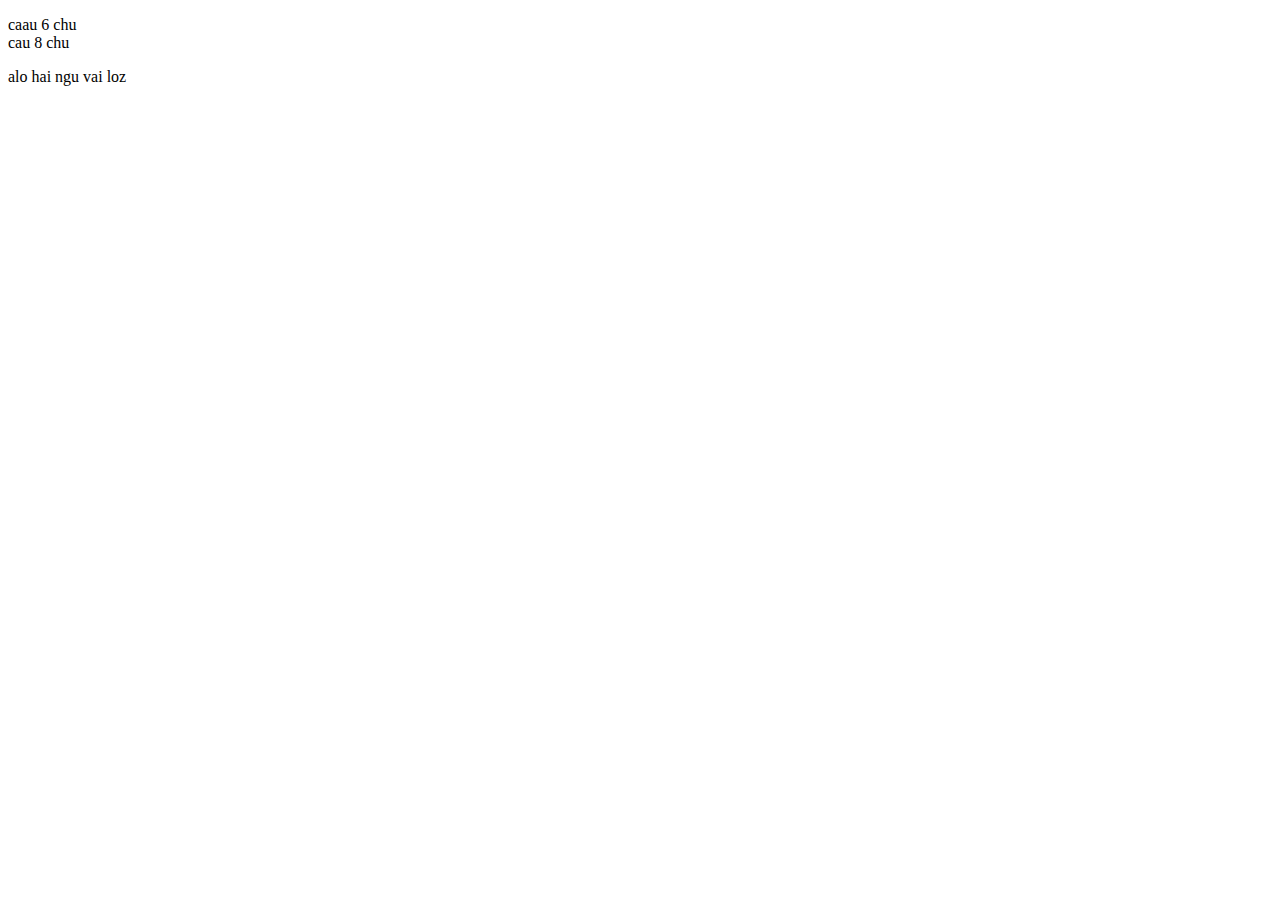
==== commit 18076cc3: "final" ====
--- a/demo/index.html
+++ b/demo/index.html
@@ -1,1233 +1,18 @@
 <!DOCTYPE html>
 <html lang="en">
-  <head>
-    <meta charset="UTF-8" />
-    <meta http-equiv="X-UA-Compatible" content="IE=edge" />
-    <meta name="viewport" content="width=device-width, initial-scale=1.0" />
-    <title>Document</title>
-    <style>
-      body,
-      h1,
-      ul {
-        margin: 0;
-      }
-
-      li {
-        list-style-type: none;
-      }
-
-      h1 {
-        font-size: 1.5rem;
-      }
-
-      a {
-        text-decoration: none;
-        text-transform: uppercase;
-        color: #fff;
-      }
-
-      .toggle-menu {
-        box-shadow: none;
-        background: transparent;
-        border: 0;
-      }
-
-      body {
-        background: #f1f1f1;
-        color: #272626;
-        font: normal 20px/1.6 "Noto Sans", sans-serif;
-      }
-
-      /* HEADER STYLES
-–––––––––––––––––––––––––––––––––––––––––––––––––– */
-
-      header {
-        position: fixed;
-        top: 0;
-        width: 100%;
-        padding: 20px;
-        box-sizing: border-box;
-        background: #dd3543;
-      }
-
-      nav {
-        display: flex;
-        align-items: flex-end;
-        justify-content: space-between;
-        transition: align-items 0.2s;
-      }
-
-      .logo {
-        font-size: 2rem;
-        display: inline-block;
-        padding: 20px 30px;
-        background: #f35b66;
-        color: #fff;
-        margin: 50px 0 0 50px;
-        transition: all 0.2s;
-      }
-
-      ul {
-        display: flex;
-        margin: 50px 50px 0 0;
-        padding: 0;
-        transition: margin 0.2s;
-      }
-
-      li:not(:last-child) {
-        margin-right: 20px;
-      }
-
-      li a {
-        display: block;
-        padding: 10px 20px;
-      }
-
-      .toggle-menu {
-        display: none;
-        font-size: 2rem;
-        color: #fff;
-        margin: 10px 10px 0 0;
-        transition: margin 0.2s;
-      }
-
-      /* MAIN STYLES
-–––––––––––––––––––––––––––––––––––––––––––––––––– */
-
-      main {
-        display: block;
-        padding: 0 20px;
-      }
-
-      /* STYLES FOR THE "scroll" CLASS
-–––––––––––––––––––––––––––––––––––––––––––––––––– */
-
-      .scroll {
-        box-shadow: 0 7px 0 0 rgba(0, 0, 0, 0.1);
-      }
-
-      .scroll .logo {
-        padding: 10px 20px;
-        font-size: 1.5rem;
-      }
-
-      .scroll nav {
-        align-items: center;
-      }
-
-      .scroll .logo,
-      .scroll ul,
-      .scroll .toggle-menu {
-        margin: 0;
-      }
-
-      /* MQ STYLES
-–––––––––––––––––––––––––––––––––––––––––––––––––– */
-
-      @media screen and (max-width: 1060px) {
-        header {
-          padding: 10px;
-        }
-        nav {
-          align-items: center;
-        }
-        ul {
-          display: none;
-        }
-        .logo {
-          font-size: 1.8rem;
-          margin: 10px 0 0 10px;
-        }
-        .toggle-menu {
-          display: block;
-        }
-      }
-
-      /* STYLES FOR THE COUNTER
-–––––––––––––––––––––––––––––––––––––––––––––––––– */
-
-      .counter {
-        visibility: hidden;
-        position: fixed;
-        top: 50%;
-        transform: translateY(-50%);
-        right: 1px;
-        padding: 5px;
-        color: #fff;
-        background: #dd3543;
-      }
-    </style>
-  </head>
-  <body>
-    <header>
-      <nav>
-        <h1>
-          <a href="" class="logo">Logo</a>
-        </h1>
-        <ul>
-          <li><a href="">About</a></li>
-          <li><a href="">Services </a></li>
-          <li><a href="">Portfolio</a></li>
-          <li><a href="">Contact</a></li>
-        </ul>
-        <button class="toggle-menu" aria-label="Responsive Navigation Menu">
-          ☰
-        </button>
-      </nav>
-    </header>
-
-    <main style="margin-top:300px ;">
-      <p >
-        Lorem ipsum dolor sit, amet consectetur adipisicing elit. Fugit quod
-        nisi quas doloremque amet voluptatem voluptatibus dignissimos
-        consectetur harum temporibus, voluptas, officia dicta, eaque ut ullam
-        quisquam placeat vitae ab. Omnis id perferendis deserunt magni odio,
-        repellendus quae alias iste inventore quia deleniti necessitatibus
-        aperiam ex dignissimos. Maxime nemo a id numquam culpa quae, ut minus
-        cumque natus fugit vero? Dignissimos, modi deleniti optio deserunt eum,
-        nam exercitationem, eaque debitis est nulla non excepturi distinctio.
-        Expedita labore debitis, quod vel inventore doloremque suscipit pariatur
-        voluptates dolor aliquam ab, nobis dolores. Enim excepturi, ullam ipsum
-        eius aspernatur hic qui alias. Quia minima dignissimos ullam! Facere
-        ullam eius vel quas, obcaecati minima nobis iusto assumenda harum
-        molestias magnam maxime sint quod non? Commodi nulla ea beatae porro
-        consequatur possimus dicta rerum amet error mollitia. Placeat, cum
-        illum! Eius voluptates nemo quidem quasi quibusdam, reprehenderit nobis
-        dolores vitae repellendus fuga! Sunt, nesciunt doloremque! Eos
-        necessitatibus voluptatem, in sit accusamus reiciendis quisquam ullam,
-        facilis alias assumenda molestiae numquam quidem laboriosam rem deleniti
-        id quo saepe. Quia unde officiis quidem. Debitis quos unde eum sequi!
-        Nobis ipsum eum fugit autem, provident placeat labore omnis eaque
-        officiis eos aperiam dicta ex nisi eligendi ut quaerat sit, ea nostrum
-        quo ratione magni, quod pariatur minus! Quaerat, odit. Quis nulla
-        possimus enim est ratione fugit. Dignissimos aspernatur quis eos a vero
-        dolor quae facilis? Illum odio explicabo inventore enim ut? Corrupti,
-        fugit? Ratione repellendus excepturi sequi quos similique? Impedit quis
-        blanditiis error repudiandae modi cumque dolores debitis magni saepe
-        minus, porro reiciendis aut perspiciatis id officia consectetur numquam
-        recusandae asperiores iste aperiam! Architecto atque neque deserunt eum
-        reprehenderit! Ipsum dolorem esse, atque adipisci hic nulla nam ducimus
-        eaque deleniti fugiat modi temporibus. Dicta esse tenetur quibusdam
-        laudantium maxime earum ipsam suscipit delectus pariatur sequi, fugit
-        nostrum, blanditiis nam. Amet repellat ipsum tempore corporis. Sapiente,
-        blanditiis reprehenderit expedita optio ea omnis quo, fugiat doloribus,
-        voluptate eveniet illum numquam! Nostrum optio quibusdam perferendis
-        odit reiciendis eaque deleniti quo, veritatis molestias. Ratione
-        assumenda porro laboriosam vel earum laborum dolore possimus
-        voluptatibus delectus? Culpa vel libero sint eos? Sapiente quam quod
-        tempora, maiores quidem repellendus velit cupiditate placeat ad fugiat
-        delectus mollitia! Accusamus animi illum dolores explicabo eveniet
-        libero ea fugiat repudiandae dolore, distinctio nemo ipsam ab
-        consequuntur ad modi quia nobis cupiditate! Molestias cupiditate autem
-        magni nostrum enim dolorum debitis consequuntur? Reprehenderit delectus
-        doloribus harum error placeat, excepturi quo qui. Ex, vero voluptate
-        natus doloremque odit libero, quaerat ipsam quia alias in modi veritatis
-        tempora numquam consequatur cupiditate quam quasi quisquam! Nulla dicta
-        iusto ipsa ipsam perferendis ex numquam illum aspernatur dolore tempora
-        dolorum, asperiores ducimus voluptate, sequi veritatis ea in voluptatem,
-        repellendus hic. Neque nesciunt totam reprehenderit dignissimos incidunt
-        id! Quia, eaque? Fugit eaque reprehenderit blanditiis, voluptatum hic,
-        ipsum nulla quo doloremque harum quisquam iste. Facilis ut harum aut
-        eum, omnis consectetur expedita vero voluptatibus sed, consequuntur
-        aperiam. Quis, sed. Ut, cumque magnam debitis ratione eaque consectetur.
-        Voluptatibus magni corrupti voluptates iure qui eius saepe quos, odit
-        laudantium obcaecati rem ratione quam necessitatibus dolorem voluptatem
-        nulla beatae doloremque quidem distinctio! Architecto a corrupti odit,
-        atque iusto minima, vitae quaerat sequi adipisci doloribus suscipit
-        rerum voluptatum porro dolores ullam cupiditate eos accusantium optio
-        unde autem sed. Molestiae provident exercitationem quae placeat. Minus
-        quibusdam sint, nemo ipsam inventore repudiandae debitis voluptas, animi
-        quisquam aut voluptatem maxime saepe ipsa sapiente dolore atque est
-        similique deleniti aspernatur ipsum ea nisi aperiam. Illo, suscipit
-        quidem? Obcaecati pariatur aliquam, aut quo expedita molestiae incidunt
-        eveniet! Quasi a officia quis consequuntur error. Neque, numquam iste
-        consectetur debitis fugit eveniet cupiditate quis pariatur praesentium
-        nihil optio maxime repellendus! Lorem ipsum dolor sit amet consectetur
-        adipisicing elit. In, ipsa. Iure suscipit explicabo tenetur aperiam
-        temporibus odit atque amet, recusandae ratione illo quo autem illum
-        eaque ullam, sequi quos alias? Accusamus atque amet praesentium
-        perspiciatis libero debitis, rerum deleniti expedita voluptatem
-        inventore, dolor magnam pariatur repellat placeat delectus
-        exercitationem! Ducimus laborum in enim possimus tempore deleniti? Velit
-        molestiae quia eveniet. Vel voluptate, ducimus tempore tempora
-        reiciendis enim saepe quae at iste hic dignissimos incidunt, blanditiis
-        amet pariatur praesentium consequuntur ratione minus asperiores
-        laboriosam aspernatur aliquid! Possimus voluptas laboriosam unde
-        recusandae. Incidunt neque quas numquam earum excepturi in deserunt
-        tempora quisquam culpa tempore unde alias consectetur animi libero sunt,
-        recusandae quo laboriosam. Molestiae debitis porro pariatur recusandae
-        sint dolore placeat culpa? Quam earum modi, officiis hic nobis excepturi
-        illum ducimus ipsa quaerat molestias voluptatem vitae magni iure
-        reprehenderit in, vel culpa sed laboriosam, aut recusandae. Hic
-        asperiores recusandae molestias id commodi! Quibusdam minus pariatur
-        iste, aspernatur labore qui, quo saepe excepturi eius magni, molestias
-        tenetur non eligendi accusantium repudiandae error tempora laudantium
-        exercitationem a ut itaque quisquam. Aperiam rerum veritatis aspernatur.
-        Velit soluta laboriosam sint, neque nesciunt suscipit eos atque sit.
-        Esse distinctio omnis eius eos minus voluptatibus eaque ipsum culpa
-        natus hic. Nulla sequi tempore animi blanditiis eaque, iusto assumenda.
-        Voluptates iste impedit hic cupiditate quisquam eos ad veritatis sunt
-        odit repellat fugiat nulla doloremque omnis voluptatum explicabo nisi,
-        inventore voluptatem! Itaque voluptatem praesentium, natus iste ratione
-        harum? Sit, eaque? Possimus ducimus vitae quia laudantium aperiam
-        tempora modi similique, beatae minima ex eaque, asperiores earum,
-        voluptas illo! Doloremque alias exercitationem odio error porro. Esse
-        laboriosam dolorum odit illum, cupiditate omnis! Ducimus corrupti vitae
-        possimus fuga minus atque nostrum. Quidem amet hic id reiciendis
-        expedita, possimus dolore nulla officiis maxime accusamus exercitationem
-        quam minima pariatur veniam deserunt, consectetur sunt aperiam cumque.
-        In dolores nam maxime voluptatum, quia molestias nisi quos quisquam,
-        numquam aliquam earum consequuntur consectetur dolorum quo doloremque
-        laboriosam, vero mollitia blanditiis architecto vel! Recusandae, quos!
-        Debitis fugiat sequi magnam. Fugiat a id odio error aperiam eum laborum
-        voluptatum esse sunt blanditiis, maiores eveniet voluptatem suscipit
-        earum est debitis facilis perspiciatis. Illo quis alias pariatur
-        reprehenderit eveniet, officiis ut nisi. Inventore fuga quibusdam
-        tempora iste voluptas, ipsa id! Earum mollitia explicabo non blanditiis,
-        aspernatur odio vitae labore natus in accusantium recusandae debitis
-        voluptatem inventore atque iste. Quo omnis nostrum eius. Qui corrupti
-        enim neque, vero perspiciatis, rerum illum dolor blanditiis harum dolore
-        cumque accusantium incidunt assumenda exercitationem distinctio alias
-        esse id cum est reiciendis eos aliquam praesentium odio? Hic, nobis!
-        Ipsa eveniet voluptatum voluptatibus veritatis. Neque reiciendis eum
-        doloribus optio eligendi error quidem explicabo cum magni similique
-        atque nam quasi voluptatem maiores nobis est, temporibus laudantium.
-        Voluptatibus quod dolore quaerat. Delectus nemo aspernatur harum est sit
-        nihil, assumenda natus voluptates iure voluptas quod quidem maxime omnis
-        asperiores modi vero excepturi maiores ipsum id debitis optio unde eaque
-        enim qui? Fugiat! Consequuntur veniam nisi, veritatis optio dignissimos
-        rem laboriosam ut? Eius harum laboriosam repudiandae, sequi rerum, eaque
-        cum molestias numquam officiis, aliquid quisquam! Saepe tenetur facere
-        corporis reprehenderit veniam commodi soluta! Omnis rerum placeat nihil
-        assumenda culpa animi doloribus magni unde, voluptatibus vel saepe
-        voluptatem, reprehenderit, quibusdam eveniet amet. Error quam, eum
-        voluptate soluta voluptatibus vitae alias eius aliquam possimus minima!
-        Optio sequi velit accusamus aut esse ab laudantium veritatis blanditiis
-        nostrum dignissimos cumque voluptas officiis dolores obcaecati libero
-        assumenda nihil, debitis officia iure vitae distinctio cum numquam.
-        Officia, porro excepturi! Animi a quam corrupti hic aspernatur est
-        omnis, odit perferendis ipsa aut cupiditate sit, nemo reprehenderit
-        nihil asperiores sunt minus quas voluptates fuga. Vero quasi, illum sit
-        mollitia quisquam laborum? Earum dignissimos aliquam at blanditiis
-        architecto, ipsum commodi maiores aperiam hic, ab eveniet neque
-        temporibus! Voluptatum, odio a, debitis quisquam natus corporis nam fuga
-        laborum nesciunt illo ipsa maiores? Porro! Eum quam nulla quis earum
-        doloremque! Maxime sapiente corrupti reiciendis at cupiditate numquam ex
-        commodi cum ipsam delectus quis corporis aspernatur animi iusto ea odio
-        sunt a voluptatem, aperiam saepe. Laudantium ducimus unde sint cum eum
-        ex modi, corporis velit doloribus pariatur cupiditate fugiat aliquid
-        quis maxime mollitia autem illo placeat suscipit vero porro beatae
-        asperiores nisi provident. Nisi, obcaecati? Ipsum illo maxime, illum
-        dolorum a dolor voluptates nostrum quasi voluptatibus suscipit officiis
-        error numquam odit accusantium voluptatum fugit aperiam quisquam quaerat
-        similique, dolorem excepturi, natus sit perferendis. Quidem, optio!
-        Earum itaque minima ad unde fuga repellat rerum ab repudiandae. A sequi
-        nesciunt suscipit ipsum quod, illum vel cumque error consectetur autem,
-        at sit cupiditate assumenda, corporis animi delectus ut. Praesentium,
-        aspernatur expedita porro, quibusdam vitae cum architecto iusto
-        reprehenderit, voluptates nesciunt illo doloremque mollitia vero
-        recusandae. Facilis similique doloremque quia nobis modi numquam illo
-        provident velit animi, ut perferendis! Maiores consectetur debitis
-        officiis excepturi, provident perferendis vitae facilis odit, nam
-        corporis sunt in porro hic vero optio laborum. Aliquid deleniti incidunt
-        voluptas pariatur velit accusantium itaque similique facilis cum. In,
-        quos corporis perferendis tempora quod eveniet placeat. Alias, sit?
-        Laborum, aliquam corporis esse omnis iure hic ducimus quidem molestias
-        non molestiae nostrum sed natus exercitationem possimus magni? Eaque,
-        pariatur! Recusandae iusto, sunt incidunt quas voluptates ducimus natus
-        nesciunt libero voluptatibus corrupti quam deserunt ipsam, a vitae
-        ipsum, deleniti debitis optio aliquam unde? Incidunt obcaecati
-        cupiditate deleniti similique itaque neque. Neque possimus fugit saepe
-        modi consequatur dolore, quas repudiandae perferendis sit ex a assumenda
-        mollitia, nihil laboriosam velit odit labore doloribus dignissimos!
-        Architecto sunt cumque veniam provident asperiores reprehenderit
-        voluptatibus! Dolor recusandae doloribus perspiciatis nihil quasi
-        aliquam odio, fugiat quos accusamus, ut repudiandae culpa voluptatibus
-        voluptates labore eos optio omnis magni consequuntur velit porro ab
-        possimus? Inventore, consectetur placeat. Sint. Ratione tempore totam
-        omnis. Ea assumenda autem quod illum, praesentium voluptatibus
-        perferendis iusto cumque saepe nesciunt corporis. Quidem a voluptas
-        quisquam debitis quae voluptatem. Autem blanditiis consectetur dolorem
-        suscipit exercitationem? Veniam temporibus natus sequi aspernatur,
-        adipisci voluptate fuga pariatur, excepturi esse obcaecati at quibusdam,
-        quisquam minima nisi! Vitae magnam voluptates architecto suscipit
-        reiciendis excepturi qui nostrum iure! A, nihil voluptate? Aliquid, a,
-        aspernatur cumque eaque placeat tempore odit, voluptatum quisquam culpa
-        mollitia est vel voluptates corrupti omnis autem quae! Eos, expedita
-        iste. Saepe laboriosam dignissimos similique debitis, recusandae ipsam
-        eos. Laborum iste consequatur numquam sapiente aliquid earum odit,
-        commodi assumenda! Id eius, dolores, aspernatur dignissimos consequatur
-        excepturi labore esse minima omnis praesentium, architecto ad dolor cum
-        magnam hic voluptatibus non. Distinctio, nihil voluptatum. Libero
-        praesentium, ullam consequatur exercitationem numquam voluptates dolore
-        non at illum laudantium eius fugiat quas odit ab error, fuga eligendi
-        minima? Nesciunt eaque officia corporis commodi dolorum. Praesentium sit
-        necessitatibus libero eum obcaecati dolores fugit autem vel, veritatis
-        harum, amet molestias, omnis ipsam natus laudantium maxime voluptatem.
-        Accusamus est dolorum amet saepe debitis id suscipit quod consectetur?
-        Molestias ullam alias eos, odit asperiores cum pariatur et eum, quos
-        voluptates consequuntur corporis quod reiciendis fuga, cumque vel.
-        Dignissimos molestiae facere perspiciatis maxime cum dicta ipsam, saepe
-        amet commodi? At alias numquam debitis veniam impedit quae ullam aliquam
-        deleniti, voluptas eveniet quos eligendi vitae, ab expedita libero
-        cupiditate magnam delectus autem maxime laudantium temporibus aspernatur
-        sit voluptatibus. Repudiandae, veniam. Sed dolorem iste ipsam saepe in
-        esse officia praesentium obcaecati minima necessitatibus, fugiat
-        consequuntur ad vero, incidunt temporibus odio. Sint dolor illo totam
-        blanditiis voluptate veniam explicabo fuga atque ipsa! Ipsam ut
-        consequuntur et, enim commodi maxime odio facere magnam inventore modi
-        numquam similique eveniet aspernatur repudiandae accusantium blanditiis
-        repellendus, saepe, quis adipisci porro velit vitae excepturi? Quidem,
-        perspiciatis facere. Obcaecati suscipit voluptates iure illo ut ullam
-        quibusdam expedita repellat fugit, id tempora ratione corporis maxime
-        deleniti placeat, facere iusto exercitationem consequatur vitae,
-        perspiciatis soluta? Consequatur corporis similique sapiente facere.
-        Rem, provident aliquid odio quasi ullam temporibus consequatur, omnis
-        unde iure aperiam fuga veniam at, placeat eum! Mollitia, earum
-        praesentium est voluptatem, in qui aliquid, eius obcaecati suscipit quo
-        similique. Facilis, voluptatibus, aspernatur error nihil repellendus
-        corrupti itaque reprehenderit harum eligendi dolore deleniti asperiores.
-        Laboriosam ea tempore quae rem assumenda nemo deserunt natus, sit amet
-        similique minus vel, voluptatem consequuntur! Mollitia velit suscipit
-        tenetur molestias facilis aliquam rem possimus sunt! Eligendi, adipisci
-        ipsa voluptatibus facere eos qui dolorum sapiente excepturi. Blanditiis
-        ab impedit vero aspernatur sapiente perspiciatis quod assumenda
-        voluptatum. Error a consectetur architecto blanditiis ipsam enim placeat
-        ducimus dignissimos ipsum, nam, sit harum officia corporis quibusdam
-        aperiam alias? Temporibus aut earum eius magni corporis vel eos fugiat
-        ad hic. Delectus quas quasi incidunt quo. Esse nostrum minima maiores,
-        pariatur nisi, exercitationem deleniti soluta aliquam doloremque
-        quisquam quaerat autem dolore officia nesciunt ullam laboriosam harum
-        cumque libero commodi, voluptate quidem. Earum voluptates minima
-        provident ipsa, laudantium, reiciendis consequuntur perferendis ullam
-        odio suscipit cum illo qui blanditiis cumque modi pariatur alias aut
-        optio magnam? Ipsam cum alias mollitia rerum animi accusamus. Reiciendis
-        eveniet nostrum unde ut, autem eaque quos, aliquid id exercitationem qui
-        quasi dolorum, praesentium tempore accusantium? Rerum aut voluptas
-        voluptatum asperiores. Asperiores alias minus aliquid dignissimos optio,
-        quidem minima. Cum, deleniti aliquam. Esse asperiores dicta ea. Minima
-        quia odio, fugit eveniet nostrum sed? Doloremque autem perferendis odit
-        quisquam atque eius alias, quidem mollitia non in iure deleniti nostrum
-        natus? Quisquam officiis nulla vel veritatis assumenda optio aliquid
-        reiciendis animi atque molestias? Veniam doloribus blanditiis iusto
-        dicta quis omnis fugiat quisquam autem dolores. Saepe illo doloribus
-        deleniti! Consequuntur, aspernatur assumenda. Dicta molestias ab nisi
-        cum provident eos quo sunt vitae nemo nulla alias est at a, earum dolor
-        amet porro recusandae animi! Saepe excepturi quisquam recusandae odio
-        quasi asperiores sed. Et magnam minus assumenda! Eveniet cum consectetur
-        sed nam neque hic dolorum! Provident laborum fuga voluptatum eos harum
-        sit, accusamus doloremque officiis laudantium temporibus. Facere
-        voluptatibus dolorem itaque commodi natus. Fugiat non cupiditate alias
-        accusamus numquam soluta perspiciatis velit, doloremque repellat illo
-        omnis obcaecati hic tempore architecto vel maiores quos eligendi atque.
-        Blanditiis neque alias beatae soluta ex inventore adipisci? Numquam
-        dolor corrupti, tempora ducimus quo voluptatibus obcaecati suscipit
-        fugiat consectetur vero dolore eaque placeat aliquid voluptates impedit
-        sit tenetur libero delectus qui necessitatibus. Asperiores facere
-        numquam sunt veritatis quae? Maiores, similique iusto commodi atque
-        exercitationem officiis id aspernatur cum reiciendis libero aliquam.
-        Quidem saepe rerum fugit, sunt dolorum reiciendis necessitatibus
-        ratione? Deserunt velit quo nemo id veniam. Explicabo, unde? Beatae,
-        quia facilis nostrum porro placeat nobis ea error id odit eligendi nulla
-        quaerat autem, facere laboriosam dicta quae harum fugit. Debitis
-        pariatur ipsum cumque, illo architecto est placeat doloremque!
-        Repudiandae quibusdam dicta cumque fuga dolorum quod similique amet
-        autem iusto! Exercitationem reprehenderit sapiente aspernatur sed sunt
-        ullam delectus corrupti laboriosam ipsa voluptas amet officiis earum,
-        illo maxime nulla doloremque. Porro qui eius, corrupti nisi
-        reprehenderit fugiat! Vero ea itaque beatae impedit sint ut tempora.
-        Natus inventore officia officiis repudiandae ut dolores reiciendis sit
-        rerum, quos exercitationem. Perferendis, saepe eum. Ipsa, asperiores
-        vero enim labore saepe optio sit iure aspernatur debitis voluptatem
-        omnis doloribus, sint incidunt. Dolorem iure possimus in sit ipsum
-        accusantium, nesciunt eum doloremque et. Dolorem, nobis et. Illum
-        aspernatur, tempore velit maxime rem officiis voluptatibus consequuntur
-        facere? Error impedit exercitationem iure natus perspiciatis repudiandae
-        obcaecati nihil et, voluptatem reiciendis officiis, quibusdam ab
-        suscipit accusantium commodi corrupti dolor. Placeat, delectus cumque
-        sed temporibus aut necessitatibus asperiores. Dolor voluptatibus dolore
-        nam quod veritatis delectus aut provident explicabo fugit corporis,
-        tempora debitis totam. Ipsa maiores quibusdam sed minus, quas nostrum.
-        Quisquam alias voluptas quae earum quo aspernatur quod molestias
-        exercitationem laudantium ratione, nostrum minima facilis sapiente.
-        Dolor, quas ab! Corrupti, nulla dolor. Iure veniam et dolorum nisi
-        consequuntur fugiat dolores! Expedita quam, alias repellendus quia eius
-        in, sunt blanditiis voluptatum assumenda dolor tempora! Amet cum eaque
-        tempore aliquid nobis, quod, corrupti dignissimos blanditiis laborum
-        assumenda, mollitia illo similique sunt adipisci! Natus deleniti sint,
-        adipisci delectus vel aspernatur porro inventore laborum tempora et
-        assumenda maxime quaerat similique iste, quas ipsam veritatis doloribus?
-        Dolores tenetur libero vitae. Repellat eligendi sit voluptatum quasi.
-        Ut, animi. Suscipit aperiam numquam id, hic rem quam dolore maiores
-        nobis ullam nemo necessitatibus reiciendis quia omnis doloremque
-        assumenda, nihil repellendus asperiores ex illum molestiae pariatur
-        totam ipsum quis. Aliquam, velit consequuntur! Sint maxime suscipit
-        laborum tenetur ratione, sunt illum qui fuga doloremque eaque voluptatum
-        porro recusandae vero aliquam veritatis assumenda deserunt, ut unde?
-        Distinctio temporibus dicta consequuntur delectus! Veniam repellendus
-        dolores porro ipsa eius soluta. Temporibus libero, distinctio ad
-        doloremque odio expedita consectetur natus facere maxime, placeat
-        aliquid autem cum possimus voluptates laboriosam vero corporis sapiente
-        blanditiis dolore! Quos, expedita dolor necessitatibus officiis laborum
-        placeat, fuga quam non rerum aliquid quidem nemo molestiae accusantium
-        quisquam. Nostrum nemo assumenda soluta aperiam? Unde eaque aut eligendi
-        aliquam similique architecto ipsam. Praesentium illo saepe quas
-        architecto illum laboriosam perferendis qui repellendus quod nam beatae
-        provident maxime quam dolorem possimus, amet cum repudiandae? Recusandae
-        natus sint quo velit obcaecati id expedita iste. Porro sed vero dolor
-        distinctio cumque cupiditate inventore eius consequuntur! Eveniet
-        similique nostrum quas, accusantium, ullam assumenda minima perspiciatis
-        dolore sapiente nisi, natus mollitia omnis fugiat eum voluptatum modi!
-        Ex? Omnis, sed similique maiores quam aliquid odit, mollitia ratione
-        architecto, debitis facilis officia possimus. Consectetur, sequi sed.
-        Reprehenderit ipsa omnis nulla quod eos recusandae suscipit, consectetur
-        ullam delectus, rem hic. Non corrupti, dolorem aspernatur, quae, qui
-        doloribus saepe ratione ut delectus vero voluptas provident laudantium
-        quod incidunt dolor alias harum fugit ducimus. Inventore repellendus
-        voluptas fugit maxime mollitia obcaecati quos? Enim accusantium itaque
-        consequatur explicabo possimus eveniet harum eaque. Animi ipsa impedit
-        harum neque, ad incidunt reprehenderit eum. Non sit unde similique
-        omnis. Ex deleniti atque quis sit, laudantium alias. Tenetur, ad. Eius
-        sunt assumenda dolorum totam ratione voluptatum, sint tempora sed cum,
-        voluptatibus nisi perferendis rem incidunt amet molestiae delectus illum
-        at odit vitae quis laborum quisquam eligendi. Veniam? Laboriosam
-        provident, laudantium modi nesciunt omnis qui incidunt quibusdam
-        repellat doloribus nulla perspiciatis ducimus rem dolor consequatur ex.
-        Fugit, aspernatur. Illum tempora est unde explicabo sapiente, maiores
-        culpa ducimus atque. Deleniti asperiores debitis pariatur reiciendis
-        odio placeat harum enim sit culpa laudantium assumenda cum similique
-        maxime nobis saepe, at dolorem quas doloremque, odit eligendi eveniet
-        exercitationem hic animi dolorum! Commodi. Numquam libero nemo natus
-        omnis nostrum, ea dicta veritatis distinctio, consequatur voluptatibus
-        illum dolore odio odit sunt tempore repellat, quos commodi iure mollitia
-        iste optio ipsam minima officiis ipsa. Culpa. At illo perferendis
-        blanditiis reprehenderit voluptate suscipit sint adipisci cum enim nisi
-        mollitia nam voluptates earum sit fugit rem tempore, ipsa est dolor
-        cumque. Perspiciatis cupiditate ea molestias. Adipisci, ipsam. Placeat
-        voluptatem vero doloremque molestiae molestias doloribus, veritatis
-        maiores? Sapiente sed, tenetur voluptatibus minus in recusandae nihil!
-        Nostrum iusto dolor perferendis aliquam sit illo id, unde nesciunt
-        architecto modi quae? Blanditiis voluptate delectus animi eum minima,
-        distinctio nisi sunt eveniet dolor ipsa! Exercitationem culpa et
-        explicabo consequuntur consequatur similique non delectus vel impedit
-        sit? Sunt culpa repellendus laudantium vel aut. Tempora accusantium sint
-        sunt! Magnam ut unde mollitia id corrupti! Omnis earum soluta vel
-        impedit, eius nobis saepe laborum consequatur. Doloribus omnis facere
-        minus consequuntur voluptatum possimus incidunt aliquam blanditiis.
-        Excepturi ab consequuntur, tempora deserunt quos voluptates ipsum iste
-        quas voluptatem aspernatur ipsam quaerat? Ad optio pariatur, voluptatum
-        minus dolorum perspiciatis itaque, sapiente maiores recusandae
-        distinctio voluptas ab esse natus. Error, facilis odio accusantium natus
-        deserunt alias commodi officiis similique eius impedit fuga, magnam
-        doloribus dolor nostrum animi! Repellendus, aliquam eaque! Ad delectus
-        possimus eos labore dolorem, eligendi consectetur dignissimos!
-        Repudiandae, totam dolore? Aliquid dolor officiis rem eos voluptates
-        eaque minus, dolores a quae quis modi tempore corporis sapiente
-        obcaecati. Eveniet id inventore dolores ipsam quas quam quos doloribus
-        necessitatibus. Ut dolorum corporis obcaecati odio vero perferendis?
-        Nostrum quibusdam dignissimos iusto iste voluptate, laudantium esse quam
-        ab vero! Quae aliquam ducimus eaque voluptatibus adipisci vitae maxime.
-        Quidem dolorem dolores corrupti? Earum necessitatibus porro animi ipsam?
-        Deserunt facilis soluta officia libero asperiores velit, sapiente
-        laborum veritatis nulla. Ex eligendi autem ipsam id sed! Temporibus iste
-        pariatur tempore distinctio mollitia? Est, nostrum. Mollitia cumque
-        illum, ipsum alias ea magnam ut aut corporis laborum reprehenderit,
-        officia quis? Maxime suscipit non et, modi quidem quasi facilis. Fugit
-        rem veritatis aperiam officia non cum nostrum. Beatae dignissimos
-        explicabo maxime reiciendis minus tempora natus facere assumenda commodi
-        quis nam, et sint quaerat deleniti, eos similique laudantium eum? Rerum
-        similique a dolorum cupiditate placeat soluta voluptate et! Consequatur
-        quaerat veniam, doloremque odit natus exercitationem dolor amet
-        temporibus delectus aspernatur a, minus quos error voluptates porro
-        aliquid eligendi nesciunt asperiores. Molestiae non iste dignissimos
-        accusantium totam ducimus libero! Nemo unde, amet repellendus sapiente
-        eum soluta veniam sunt, non, hic repellat vel obcaecati ipsum. Molestias
-        voluptates esse corrupti, quasi fugit libero. Quam, rem eius veritatis
-        consequatur similique nobis fuga. Repudiandae obcaecati deleniti nemo
-        esse unde quam, doloremque libero, magnam quibusdam ullam dicta vel nam
-        sunt eveniet fugit? Sint provident nobis quas consectetur molestiae
-        ipsum facilis totam nostrum odio fugit! Impedit quasi omnis labore sed,
-        laudantium corporis accusamus libero incidunt blanditiis quia expedita
-        ad beatae vel harum ipsum animi nobis aliquam voluptas illo praesentium.
-        Recusandae reprehenderit facere nobis placeat voluptas? Nam fuga optio
-        accusantium nobis magni! A eos sapiente magni optio, ad atque laborum
-        rerum maxime ex distinctio aut. Veritatis illo temporibus praesentium
-        exercitationem tenetur qui voluptatum culpa aut molestias. Sunt nam
-        voluptas facilis quasi laboriosam vitae, voluptatibus voluptates esse ex
-        quia? Est distinctio, minus sed, minima consequuntur ratione consectetur
-        porro quia iure nemo voluptatibus tenetur repellat inventore animi.
-        Quidem. Cupiditate dolor et vero commodi exercitationem, molestiae
-        architecto quae, animi rerum ex totam aperiam inventore itaque
-        laboriosam atque ipsum similique non ipsa. Voluptatem accusantium
-        doloribus quam ad, tempore illo libero? Magni assumenda, architecto
-        earum quas quisquam distinctio a corrupti iusto harum cumque qui magnam
-        cupiditate accusantium doloribus ex officia eveniet! Laboriosam
-        architecto amet mollitia enim voluptas, recusandae sapiente nihil cum.
-        Laudantium dolor, molestiae ipsam error totam incidunt adipisci beatae
-        magni voluptate pariatur libero quo sint reprehenderit! Quo corporis ad,
-        inventore, a soluta atque magni sint animi harum suscipit eum tempora.
-        Commodi sed nostrum fugiat deserunt, sequi dolor ipsum laboriosam aut
-        unde quae similique quo soluta quas quasi saepe dicta quia iusto ullam a
-        expedita modi illo ratione est. Asperiores, tempore! Facilis iure id
-        corrupti, ullam repellat rerum voluptatem praesentium quibusdam
-        laboriosam culpa itaque tenetur deleniti quod nesciunt at repellendus,
-        assumenda perferendis eveniet atque ut, ab libero sunt dolore! A,
-        temporibus. Harum tempora ipsam excepturi ut aperiam iste perferendis,
-        rerum aut earum quidem dolores vel quod, nesciunt quo, possimus eveniet
-        nihil animi. Laborum consectetur quidem perferendis dicta. Doloribus eum
-        exercitationem omnis. Consequatur voluptatibus culpa architecto ex
-        inventore doloremque animi quidem dolorem veniam odit minus possimus,
-        veritatis totam. Suscipit veniam fuga molestias necessitatibus aperiam,
-        asperiores nihil doloribus, eum ut perferendis temporibus dicta. Neque
-        error laborum tenetur, dolorum recusandae ratione maxime aut eligendi
-        est facere libero distinctio odio ea voluptatum accusamus? Repudiandae
-        veritatis deleniti aut in! Voluptatibus enim dignissimos nesciunt
-        officiis repellat quibusdam. Exercitationem, nostrum tempora dolore
-        dolorem aspernatur, ipsum non, reiciendis itaque temporibus dicta minus
-        magni atque! Quis, eius! Veniam, dolor, nesciunt aliquam quasi itaque ab
-        sed officiis consectetur, facilis modi debitis. Tempore ipsa iure sunt
-        eaque tenetur officiis ipsum? Harum, quod esse perspiciatis alias natus
-        vitae itaque facilis rem voluptates tempore blanditiis explicabo aut
-        repellat. Ipsam enim dolorum reiciendis labore et! Impedit quae rerum,
-        est atque iste asperiores nam odio quo saepe quaerat minima dolorem
-        adipisci dolore tenetur debitis necessitatibus? Ratione impedit
-        provident dolores eos neque esse quos magnam saepe aspernatur! Ipsa
-        dolores illo assumenda, veniam magnam nostrum quae labore cum
-        accusantium reiciendis harum quo a! Voluptatum, repudiandae tenetur at
-        autem molestiae eligendi molestias, numquam ad ratione doloremque labore
-        adipisci libero? Inventore sed ullam, minima accusantium, doloribus
-        provident ipsam magnam voluptatibus temporibus, sint officiis aspernatur
-        quos accusamus animi est corporis repudiandae! Doloribus sunt nostrum
-        laborum repellendus tempore eaque, nam in ipsam. Culpa, ea assumenda
-        iusto ipsa hic voluptatum expedita sapiente commodi earum non voluptas.
-        Neque nam et nisi odio. Quod ducimus eius perferendis odit, perspiciatis
-        quos adipisci tempora exercitationem sit officia. Hic quo asperiores
-        esse ipsam, dignissimos ad dicta necessitatibus sapiente quis architecto
-        iste impedit atque a distinctio fuga expedita nisi, provident molestias
-        ullam facilis. Dolore quo quasi iure qui mollitia! Blanditiis officia
-        consequatur, deserunt et deleniti, mollitia aperiam iste, voluptas amet
-        molestiae nisi molestias laborum tempore asperiores maxime ipsam sit
-        ipsa saepe aliquam reiciendis a ut. Repudiandae delectus consectetur id.
-        Doloribus delectus, rem voluptatem totam distinctio optio officiis
-        reiciendis non quasi similique voluptates illum repellendus hic magni.
-        Architecto, deserunt. Quod, voluptatibus ratione provident voluptates
-        hic reprehenderit labore accusamus a velit. Voluptatem aliquam labore
-        voluptates eveniet. Quidem, exercitationem. Et ipsa autem aspernatur
-        rerum unde sint repellendus architecto quam amet quos odit delectus nemo
-        itaque facere fugit atque temporibus, quae ipsam minima. Dolorum, dolor
-        qui? Quasi, hic id? Eligendi repudiandae quae tempore unde ipsa
-        consequuntur obcaecati nesciunt perspiciatis magni facilis, rerum
-        corporis dolorum quia amet incidunt accusantium placeat necessitatibus.
-        Pariatur, architecto itaque. Obcaecati saepe ipsa atque voluptatem at
-        iure eveniet soluta facere aut rem quam sint laborum, labore molestias
-        recusandae explicabo delectus fugit eos, fugiat eligendi enim excepturi
-        beatae libero quos. Quia. Fuga necessitatibus recusandae facilis, ea
-        dolorem est voluptatem sequi officia ad, minima animi laboriosam rerum,
-        hic consequatur illo cum temporibus beatae ducimus maxime enim quia
-        veritatis atque reprehenderit! Explicabo, laboriosam. Dolore ullam quam
-        fuga hic vitae placeat mollitia cum ad porro voluptate. Modi magni rem
-        incidunt in maiores provident ex itaque consectetur culpa ducimus sed
-        natus officia suscipit, quos explicabo? Nesciunt similique eos
-        dignissimos libero pariatur, neque reprehenderit debitis, voluptates
-        perspiciatis dolorem aliquam mollitia. Numquam non amet voluptates,
-        dolor laborum perferendis, omnis iusto minima quae vitae eius quaerat
-        itaque sapiente? Magnam, deserunt. Saepe cumque natus nam excepturi
-        maxime? Accusamus quam quasi suscipit harum beatae nostrum quas ipsa,
-        at, dolore facere libero laborum veniam quaerat natus a voluptatibus est
-        consequuntur labore! Sapiente quod sed rerum, temporibus vitae sint!
-        Alias illum dolor similique molestias tempore itaque architecto hic
-        dolore porro dicta repudiandae tenetur commodi corporis assumenda iste
-        illo culpa, animi consequuntur veniam? Est totam rem autem repellendus
-        odio quo ipsam expedita, voluptatibus ipsum recusandae cum quidem
-        excepturi corporis qui culpa porro distinctio illum fugit deleniti!
-        Distinctio laudantium exercitationem, inventore accusantium
-        necessitatibus suscipit! Reiciendis fuga libero incidunt odio esse quos,
-        temporibus praesentium, molestias est itaque repudiandae nostrum ratione
-        ipsam debitis unde cupiditate saepe odit maxime nesciunt omnis nemo
-        consectetur deserunt? Atque, iusto beatae! Accusantium ad alias
-        reprehenderit illo veniam ullam ex dolorem corrupti, tenetur amet fugiat
-        impedit labore nostrum nulla odit maiores explicabo sequi sit esse,
-        natus, provident unde perferendis soluta? Natus, officiis! Et ex, quod
-        libero molestiae velit, repellat accusamus rem, aliquid nobis iusto
-        laudantium soluta. Accusamus vel animi magnam ut, obcaecati totam unde
-        sint, sequi assumenda commodi est expedita facere asperiores!
-        Praesentium illum sunt voluptatum, id assumenda delectus blanditiis quo
-        quasi, laborum ipsum quisquam optio voluptates earum reprehenderit
-        cupiditate debitis, quos dolore minus repellat accusantium error nam
-        nisi dolorum? Consectetur, officiis! Fugiat pariatur quaerat dignissimos
-        hic dolor incidunt consequuntur ratione, facere ipsum quo enim
-        aspernatur assumenda. Architecto porro est possimus error accusantium
-        odio nulla nisi. Deleniti ea modi repellat? Doloremque, voluptatibus?
-        Cum fugit est commodi mollitia officiis incidunt. Officia repellendus
-        dolores quod modi, magni necessitatibus eveniet aliquam saepe tempora.
-        Dolor voluptatem blanditiis alias adipisci possimus placeat ducimus illo
-        corrupti incidunt nostrum! Atque, saepe? Eveniet amet perspiciatis porro
-        tempora suscipit iusto id deleniti nisi reprehenderit nihil illum
-        aliquid exercitationem nemo facilis neque error, adipisci voluptates
-        impedit quasi laborum quidem. Quisquam, quis omnis. Sapiente est unde
-        suscipit magni illum odio quia ut sint neque, minus facere animi a,
-        nostrum quod? Perferendis quae unde tempora exercitationem error
-        expedita minus illum animi! Accusamus, illo vero! Quo dicta delectus
-        laudantium officia quam a esse alias aliquid reiciendis blanditiis earum
-        similique ullam distinctio in, culpa dolores dolorum, inventore nobis,
-        eveniet placeat expedita doloremque deserunt eius. Veritatis, non!
-        Necessitatibus libero autem iusto doloremque nulla non consequatur
-        excepturi quidem culpa laudantium expedita laborum eaque blanditiis
-        consequuntur atque impedit, soluta et nam esse voluptates tempore
-        tenetur dolores? Incidunt, soluta error. Alias architecto tenetur quae
-        labore fugit eos repudiandae officiis possimus error, aliquam dicta
-        nihil consequuntur quo laboriosam ab corrupti, consectetur consequatur!
-        Maiores laborum consequatur minus in eius doloremque quod alias! At
-        voluptates vitae eius ipsa, ducimus repellat dignissimos suscipit nemo
-        aliquam totam, illo assumenda optio ad odit reiciendis quod autem
-        incidunt dolorum ullam, quibusdam dolores. Eaque atque modi dolorum
-        mollitia. Sequi enim vel quos repellat dicta consequatur ducimus atque
-        expedita quam dolores consectetur, fugiat nemo ex laborum molestiae id
-        laudantium? Ab quis inventore blanditiis, reiciendis facere amet ea nam
-        rerum. Quam voluptate libero, praesentium amet voluptatum hic inventore
-        est ea reprehenderit saepe ullam accusamus labore delectus ipsam rem
-        mollitia cupiditate aut maxime, quos reiciendis ipsum sunt quaerat iusto
-        temporibus? Corporis. Repudiandae eveniet, veritatis perspiciatis nisi
-        similique eius aspernatur fugiat numquam corporis ad, quod libero sit.
-        Debitis rem minima eligendi accusantium porro. Est facilis maxime animi
-        saepe possimus neque id unde? Reprehenderit possimus minima blanditiis
-        deserunt incidunt? Minima est pariatur laudantium tempora officiis,
-        delectus ullam adipisci eveniet laboriosam iste voluptatum ut placeat
-        quia, quibusdam ea sunt, excepturi natus? Maxime, ipsam quod! Iste
-        ratione exercitationem quam amet et suscipit facilis doloribus molestias
-        error eveniet quidem animi, alias aspernatur? Quidem eligendi dolor
-        cumque placeat nisi minus debitis ipsam excepturi inventore. Quis, sint
-        beatae! Reiciendis sed nulla magni, blanditiis quas quia nam ad, facere
-        voluptatibus minus tempore odio maxime deserunt sunt! Repudiandae porro
-        molestiae perspiciatis, nobis adipisci aperiam, expedita doloremque
-        voluptas magnam ullam numquam! Fugiat libero velit qui voluptate
-        possimus exercitationem ipsa? Officia, provident optio aliquid atque
-        minima odio omnis vel perspiciatis non nostrum voluptatibus sapiente
-        velit reprehenderit quisquam consectetur? Laudantium officiis a optio.
-        Suscipit, modi eligendi! Minima omnis odio hic enim id quidem quas
-        aspernatur officia quia, non qui sunt beatae laboriosam accusamus eius
-        cupiditate, dolorem illo culpa quos voluptates! Fugiat, ex! Dolorum! Nam
-        et aspernatur tempore quisquam corrupti cum itaque perferendis. Suscipit
-        assumenda asperiores mollitia harum. Consequatur, culpa perferendis ut
-        voluptatem nisi architecto neque odit rem nesciunt. Officia ipsa fuga
-        magni nostrum! Consectetur provident rem repudiandae eos hic alias
-        excepturi quia nam ad, reiciendis, vitae recusandae. Necessitatibus,
-        quaerat cupiditate praesentium aut sunt tempore doloremque doloribus
-        veniam possimus, et obcaecati, quidem deleniti facilis. Veritatis
-        repudiandae repellendus earum mollitia explicabo excepturi saepe
-        architecto, sed incidunt laudantium totam sequi nostrum, alias dolores
-        vitae dolorum amet. Optio possimus deserunt voluptates esse ab
-        architecto explicabo ducimus earum. Architecto veritatis quaerat omnis?
-        Dicta, magni molestias natus inventore aperiam a eius sit, repellat
-        nesciunt et, eligendi culpa mollitia hic quia ab exercitationem ipsam?
-        Animi ipsa saepe impedit qui iusto! Eaque a doloribus commodi sit ipsa
-        minima nemo quibusdam, ratione illum quam optio possimus dolor quidem
-        sunt quas quod, aliquid laborum debitis. Est, sapiente facilis nesciunt
-        iure quo quisquam sint. Quisquam laudantium porro ipsam corporis animi,
-        eligendi hic neque rerum eos, perferendis dolor tempore! Voluptate sed
-        eius eos quae dolor ad ratione! Odit consectetur est accusamus sapiente
-        mollitia ad. Aperiam. Molestiae similique sunt sed! At vero quasi
-        voluptates expedita? Mollitia dolores, perspiciatis hic sunt fugit quo
-        nobis praesentium doloribus tempora dolor. Impedit totam ipsam ducimus
-        veritatis, sint hic iusto perferendis. Commodi odit facere sed minus vel
-        officiis eos, consectetur, rerum nemo soluta, ut illum optio provident
-        voluptas. Tempore, enim sapiente, illo aperiam, amet possimus veritatis
-        facilis vero optio quod iure. Iusto tempora a rem laborum reiciendis
-        eaque suscipit illo, delectus vitae repellat nisi consectetur blanditiis
-        nulla corporis similique, perspiciatis corrupti quidem sint amet rerum,
-        obcaecati omnis numquam! Vero, dicta alias? Fugiat reiciendis iusto
-        temporibus nostrum aperiam doloremque ad, repellendus debitis dolor?
-        Architecto itaque, minus quia perspiciatis modi fuga aut velit tenetur
-        sunt maxime libero nihil ea consectetur beatae ducimus ex. Eveniet
-        doloribus alias beatae magni facere dolore quidem optio tenetur ipsa.
-        Eius voluptatem quaerat quisquam quia eveniet, facere quas vel et quasi
-        illum doloribus repellendus exercitationem suscipit? Nisi, error fugiat!
-        Debitis numquam quia illo cumque placeat! Delectus vitae consequuntur
-        sequi doloremque dolorem quidem vel id! Commodi, laborum incidunt
-        maiores quam hic similique nisi id, repellendus tempore, eligendi quod
-        numquam velit! Illum non iure temporibus autem sunt ab fugit at quas
-        quisquam! Atque, ratione repellat quos delectus, dolor distinctio harum,
-        quidem nihil deleniti consectetur quae explicabo impedit libero? A,
-        fugit sint. In explicabo officiis nostrum distinctio dolorem delectus,
-        accusamus dolores tempore possimus eius assumenda asperiores laboriosam!
-        Minus error atque fugiat repellat ipsam sunt, velit, in, facere quisquam
-        est cumque hic deserunt! Deleniti cupiditate error facere ducimus, rerum
-        quidem est debitis! Repellat, non harum eaque nihil animi quasi esse
-        porro consequuntur expedita omnis tempora ut molestiae amet, iusto quis
-        nam assumenda iste. Distinctio aperiam fugiat tempora non iusto amet
-        natus labore, quaerat atque deleniti in molestias laboriosam aut
-        consequatur ratione harum laudantium neque soluta! Aperiam voluptatibus,
-        inventore eum animi nisi reprehenderit ipsa. Nisi, autem neque!
-        Laudantium hic neque eligendi tempore temporibus cumque quo quibusdam
-        ratione. Autem cum consequuntur labore vel sint accusamus libero natus
-        mollitia sit, fugiat, doloribus repudiandae facere enim nemo? Numquam,
-        voluptatem voluptatum odit non assumenda minima a quam incidunt deleniti
-        commodi eius iure optio ut quisquam culpa consequuntur at. Sunt quas
-        magni voluptates ea eius placeat, velit porro optio! Ab exercitationem
-        nostrum facilis ipsum eum itaque tenetur quaerat molestias consequatur!
-        Dolore reiciendis voluptatibus ipsa eos aut quae voluptatum quos
-        doloremque architecto vitae necessitatibus at ullam molestias, quidem
-        fugit rem. Quisquam molestias cumque consequatur corporis quidem ab
-        aperiam nulla odio provident! Non, obcaecati molestiae eveniet,
-        perspiciatis illo eos consectetur, culpa odio quaerat quibusdam amet
-        veniam consequuntur animi dolore sunt illum. Doloremque tempore quas
-        quae. Sunt repellendus ad aliquam, ducimus deleniti, vero, illo eveniet
-        nobis dicta voluptas facere adipisci repudiandae est sit dolorem earum
-        nihil amet corrupti? Saepe harum inventore quisquam? Non voluptates
-        aperiam, consequatur laborum similique modi reprehenderit vitae nam
-        distinctio ad itaque aliquid, sint rerum fuga hic nulla repellendus sit
-        eveniet cupiditate! Asperiores excepturi perspiciatis velit explicabo
-        eaque. Nulla. Amet ad aliquid ipsam nobis corrupti. Mollitia dolorem
-        quos totam iste deserunt at ut atque facilis in enim tempora quas
-        delectus dignissimos error facere corporis, unde perspiciatis quibusdam.
-        Aliquam, placeat? Et vel maiores id est necessitatibus ipsum sapiente
-        ducimus officiis, amet vero exercitationem, non iusto cupiditate numquam
-        quas hic suscipit vitae eum repellat, dolores voluptatum animi deleniti
-        porro? Eum, ratione! Laborum, ut autem asperiores quisquam sed impedit
-        repudiandae, quae aliquid doloribus nihil culpa aut, fugiat laboriosam
-        tenetur velit! Dolores consectetur ab quidem itaque facilis nihil
-        aliquid debitis amet vero quia? Voluptatibus nobis, repudiandae magni
-        deleniti asperiores fugiat quia natus commodi a adipisci nostrum minus
-        odio nesciunt officia numquam non aliquam assumenda ipsum et similique.
-        Ut voluptates aut numquam placeat similique! Cumque error obcaecati
-        necessitatibus asperiores molestiae laudantium recusandae voluptatibus!
-        Cupiditate, cum deserunt quo obcaecati fugiat totam, est optio magnam
-        necessitatibus atque vel velit amet doloremque, eaque odit dolores ipsa
-        mollitia! Aspernatur necessitatibus fugiat perspiciatis ab quam nemo,
-        tempore laborum sint voluptatibus nulla facere pariatur. Dignissimos,
-        quam tenetur. Eaque hic accusamus inventore. Ex magnam deleniti
-        explicabo expedita molestias hic nesciunt laboriosam? Quaerat enim animi
-        iure ad error nostrum ducimus rerum consequatur, placeat quisquam
-        officiis, fugiat expedita distinctio deserunt dignissimos, maxime odio
-        ratione est cupiditate eligendi non tenetur corporis laborum hic. Quos!
-        Tenetur cumque rerum, necessitatibus repudiandae natus magni nisi? Unde,
-        placeat facilis quam asperiores sequi facere incidunt recusandae cum
-        vitae. Necessitatibus voluptatum eligendi est voluptas consequuntur
-        ipsam ratione consectetur repellat ea? Libero architecto saepe ea
-        voluptas cupiditate, aperiam inventore similique ex esse. Assumenda
-        provident consequuntur doloremque adipisci quibusdam similique delectus,
-        fugit voluptatibus? Suscipit veritatis ut tempora iure eos illum, natus
-        porro? Quae quaerat nostrum officia natus facilis eaque ab quia sint
-        reprehenderit. Impedit quibusdam iusto praesentium officia perspiciatis
-        natus fugiat est accusantium consequuntur delectus, iste voluptas?
-        Deserunt voluptates praesentium distinctio nihil. Consequuntur veritatis
-        earum, vel, corrupti eius quo voluptatum recusandae nihil saepe commodi
-        temporibus voluptatem corporis ipsa doloremque ea! Ea et laboriosam non
-        provident quis autem laudantium sit, qui hic officia! Nam repellendus
-        voluptatibus inventore assumenda accusantium odit eos tenetur
-        distinctio, magni eaque temporibus perferendis voluptates tempore
-        molestiae pariatur, delectus culpa ex quidem aperiam officiis, aliquam
-        rerum omnis soluta? Iure, maiores? Consectetur facilis iste totam,
-        tempore hic quos praesentium, atque itaque quod nulla, sequi sit!
-        Molestiae perspiciatis, magni tempora ea, doloremque consectetur esse
-        veniam quia illo expedita vero! Aliquam, minima odit! Possimus
-        consectetur ex fugiat accusantium quaerat dolore voluptas quis corporis,
-        modi excepturi atque officia! Placeat vel perspiciatis corrupti
-        voluptate suscipit vitae optio, ullam nostrum, eligendi fuga officia
-        voluptatum libero ab? Iusto pariatur natus ullam! Quis officia magnam
-        eveniet consectetur dolores optio deserunt cupiditate tenetur provident
-        tempora quia facilis eum reprehenderit dolore in magni voluptatum,
-        soluta totam unde maiores sequi distinctio. Totam rem aliquam
-        consequuntur, placeat ea facilis incidunt explicabo voluptas sapiente
-        eaque assumenda sunt vel cupiditate, vitae excepturi mollitia. Natus
-        earum necessitatibus sint odio amet aliquam delectus, molestiae officiis
-        voluptatum! Reiciendis deleniti voluptate non accusamus omnis inventore
-        repellat modi quis dignissimos, quam expedita recusandae provident
-        quibusdam, blanditiis et facere natus sit nemo! Earum tempore animi
-        autem ipsum nulla neque vitae. Velit distinctio sunt suscipit
-        doloremque, ipsum labore tempore rem iure autem, sequi dicta cumque!
-        Odio rem vitae commodi! Quas et id non asperiores sit quidem eligendi
-        itaque, maxime dolorum dicta. Eligendi sit accusantium aut voluptates,
-        deserunt, et ipsa ipsum reiciendis dolores tenetur hic mollitia
-        molestiae laboriosam nemo odit ullam libero maxime. Voluptate delectus
-        tempore repellendus quae doloribus quo excepturi libero. Numquam natus
-        quos placeat error voluptate eum nostrum! Nam quaerat cumque molestiae,
-        dolores veniam sint, velit enim voluptate deserunt excepturi maxime
-        voluptas dolorem esse! Voluptatum et impedit perferendis a quo! Quasi
-        quisquam qui consectetur quidem tenetur explicabo sed accusamus saepe
-        exercitationem earum iusto aspernatur sit eum odio non, velit deserunt
-        officiis nostrum soluta labore possimus odit. Impedit blanditiis
-        distinctio porro. Vitae dolores at laborum voluptates provident,
-        quibusdam voluptatem incidunt! Quibusdam iusto mollitia aut blanditiis
-        eveniet, tempora perspiciatis aliquid illo cupiditate quo corporis
-        aliquam molestiae, exercitationem delectus nihil et quaerat vel. Magnam
-        quasi suscipit explicabo in, reprehenderit odit earum adipisci illo qui
-        nulla repellat sed quidem ipsam voluptate, quae non possimus animi eius
-        dolorum quibusdam voluptatibus corrupti pariatur at. Iste, placeat! Aut,
-        adipisci. Cumque perferendis quod repellat expedita, aliquid nemo eaque.
-        Numquam tempore hic, iste magnam dicta odit recusandae doloremque.
-        Expedita cumque ipsa id officiis ex ducimus, illum quasi perferendis
-        repudiandae! Ipsum maiores voluptatem quae obcaecati illum ratione,
-        optio eius nam, quibusdam autem ex nesciunt possimus, veritatis
-        repudiandae libero fuga quis corporis eaque labore quasi quam corrupti
-        rem soluta molestias! Perspiciatis! Architecto id esse labore quos
-        delectus impedit saepe repudiandae! Nesciunt reiciendis inventore
-        quibusdam quae cumque, repudiandae reprehenderit magni, harum omnis
-        quidem nobis amet unde ab earum repellat iusto, ipsa velit? Non quaerat
-        earum exercitationem tenetur at voluptate repellendus sequi. Minima,
-        doloribus voluptatum eaque dolores quasi deserunt dolorum animi nulla
-        eum odio placeat tenetur perferendis aperiam sint ea possimus?
-        Repudiandae, beatae. Quaerat iure vitae nostrum animi, repellat,
-        voluptatum eaque in dolor ipsa modi maiores. Necessitatibus distinctio,
-        voluptas adipisci possimus sit et, obcaecati ut veritatis nulla
-        voluptatum non eius voluptatem animi. Corporis. Doloribus non officiis
-        nisi. Quibusdam labore a voluptatibus nobis sed itaque quos temporibus
-        illum ratione voluptate provident accusamus ipsum, perferendis, eaque
-        nesciunt mollitia minus quo! At adipisci neque ad earum! Dolore est
-        atque at neque provident! Voluptate nesciunt ex necessitatibus culpa
-        cumque error, totam officiis? Suscipit deserunt veniam, rem aperiam
-        beatae, expedita aliquam fugit, in facere voluptatibus exercitationem
-        cupiditate explicabo. Autem ex repellat iusto iure dolore quod
-        voluptatem minima impedit sequi quaerat, repellendus necessitatibus
-        commodi tempora officia ad qui! Aspernatur a, magnam quo quis placeat
-        quae quasi minus temporibus ipsum. Sed perspiciatis velit maxime modi ad
-        molestiae beatae debitis. Est molestias explicabo ullam in vero? Velit,
-        hic? Cum exercitationem, similique placeat inventore aliquid magnam, non
-        asperiores ab quod qui aut. Laborum voluptas rem consequuntur quos
-        impedit nostrum perspiciatis architecto pariatur fugit voluptates quam
-        inventore ad odio, minus nam quia necessitatibus sapiente blanditiis
-        quasi, eius velit veniam. Dolor amet itaque quas? Tempora fugiat vitae
-        tempore necessitatibus, voluptatem nemo nobis iste! Sit quos ut fugit
-        illo deserunt quibusdam tempore, debitis eaque itaque nostrum! Sapiente
-        illo hic quia itaque quas? Quas, quis ab! Pariatur, explicabo veniam
-        quos at, veritatis est reprehenderit aliquam excepturi aspernatur enim
-        eius possimus dolores iusto ex autem voluptas perferendis mollitia quo
-        inventore atque ut libero officiis porro? Numquam, reiciendis! Esse quas
-        magni molestias. Debitis, facilis quas ducimus illo eveniet vitae iste!
-        Tempora, quod quo esse aperiam voluptate accusantium eius. Asperiores
-        laboriosam magnam magni labore eos cumque repellat maxime natus. Vitae,
-        deleniti officia? Temporibus et dignissimos, harum natus adipisci iusto?
-        Dignissimos cupiditate odio impedit, rerum molestiae incidunt? Commodi,
-        quod? Tempora aut repellat vitae, et magnam nemo in animi quidem
-        voluptate. Sequi, illo quasi, facere expedita nisi ipsam dignissimos a
-        aliquid numquam officiis voluptatum asperiores accusantium nam aut
-        iusto! Quas excepturi ipsum nostrum qui totam necessitatibus esse
-        dolores fugiat placeat impedit! Sint, vel accusamus. Vitae numquam
-        dolores corrupti excepturi sint eum beatae, aspernatur vero aliquam
-        ducimus fugiat consectetur dolorum a delectus magni hic officiis nemo
-        incidunt quibusdam officia quod labore deleniti. Optio nostrum ducimus
-        inventore omnis, sed, facere vero delectus sequi veniam, labore suscipit
-        quisquam praesentium velit quos tempora eligendi! Cum vitae placeat
-        culpa possimus, atque cumque quis illo commodi optio! Laboriosam
-        obcaecati id delectus esse, quasi accusantium saepe aspernatur
-        exercitationem vel eos ipsa molestias excepturi distinctio numquam
-        dignissimos, veniam quam ex maxime optio impedit at pariatur. Unde
-        reprehenderit earum corrupti. Doloremque nobis labore dignissimos
-        tempora ipsum dolor nam in quasi amet necessitatibus aspernatur
-        reprehenderit sint mollitia ea natus, eius itaque voluptate distinctio.
-        Impedit enim, repellendus hic ut non ipsum deserunt! Tenetur natus
-        consequatur nihil laborum dolorum ipsum libero unde eum consectetur.
-        Tempore, magni est cupiditate, amet aut illum atque quaerat porro
-        eligendi necessitatibus numquam, sapiente consequatur perspiciatis sed
-        praesentium neque! Temporibus numquam veritatis nesciunt nostrum est
-        quibusdam tenetur a. Earum, vero? Incidunt quis recusandae explicabo
-        molestias corporis dolorum ex earum facere nihil minus, saepe deleniti
-        corrupti sed pariatur mollitia. Qui. Amet cupiditate, accusantium quae
-        eius in error incidunt. A numquam eveniet, recusandae optio laudantium
-        ipsum ex aperiam illo iure quasi nulla tempora quo cumque molestiae non
-        dignissimos id, libero veritatis! Esse, recusandae sint! Fugit nemo,
-        tenetur sapiente illo, molestias eius cupiditate aperiam blanditiis
-        numquam quo, perferendis voluptatibus iusto nam expedita maxime adipisci
-        perspiciatis laudantium! Incidunt quas dolor unde veritatis corporis?
-        Debitis non nulla nam libero quia modi dignissimos. Inventore doloremque
-        deleniti quam dolorem est dicta rerum minima ut asperiores ipsum qui,
-        modi pariatur totam eum necessitatibus, sint expedita impedit quod.
-        Necessitatibus odio quidem, nisi voluptate repellat, porro autem
-        obcaecati perspiciatis nemo alias fugit eos nostrum dolores, laborum et
-        illo optio itaque? Delectus facere ducimus consectetur velit cum nulla
-        ratione quidem. Necessitatibus accusantium perspiciatis consectetur
-        quasi laborum eius modi, deleniti alias tenetur libero voluptatibus.
-        Tempore iusto placeat porro voluptates ipsum alias corrupti, minus
-        libero, cumque harum cupiditate laudantium quaerat. Ipsam, at. Adipisci
-        facere numquam neque, repellendus natus tenetur quibusdam, excepturi
-        iure assumenda sequi sapiente, animi laborum ea explicabo quisquam
-        architecto porro quae. Facere recusandae libero harum perspiciatis
-        temporibus fuga accusamus voluptates! Sunt dolores aspernatur, ex saepe
-        minima est quia id. Sint corrupti saepe reprehenderit accusantium
-        provident voluptatibus dolor aut voluptatum molestiae, at esse quidem
-        repellat expedita quis, accusamus quisquam molestias architecto. Iste
-        quo eum consequuntur, ipsa repudiandae ratione distinctio. Quas aut
-        accusantium ipsum ad voluptas facilis placeat nesciunt vero,
-        voluptatibus aliquam. Quaerat fugit nisi perspiciatis ullam delectus
-        quas perferendis! Ullam, et. Deserunt quasi quaerat beatae quidem,
-        officiis necessitatibus in et repellat rerum asperiores unde
-        perspiciatis, ducimus ipsa ratione? Reprehenderit dolores, praesentium
-        dolorum aliquid nisi quasi illum et natus reiciendis in voluptate?
-        Tenetur iusto pariatur minus at vel hic, mollitia consequatur ea
-        corrupti ad maiores dicta distinctio voluptatibus, fuga expedita
-        tempore. Nam illo ea eaque nisi quam impedit recusandae nobis eveniet
-        voluptatibus. Perferendis ratione cum, voluptatum voluptate hic beatae
-        excepturi iste quae fugit soluta nam. Rem, sunt nostrum ut aliquid
-        provident, adipisci et, blanditiis tempora alias non maxime. Molestias
-        asperiores reprehenderit dolores? Magni corporis beatae esse temporibus
-        vero, distinctio debitis veritatis, tenetur explicabo impedit nostrum
-        reprehenderit sed dolor voluptas voluptate ad illo laudantium, quibusdam
-        qui nisi saepe molestiae corrupti omnis! Quidem, iste? Laudantium,
-        corrupti alias! Tempora sit consectetur, doloribus labore autem nihil
-        accusamus saepe nobis sequi nesciunt commodi impedit corporis nisi quae
-        quibusdam, facilis vero maiores amet repudiandae animi a libero? Hic!
-        Placeat incidunt aliquid repudiandae hic libero quisquam vitae soluta
-        esse! Explicabo optio totam dolor nisi, aperiam earum sunt sequi maiores
-        non cum laborum inventore, tempora quaerat voluptates voluptatem
-        expedita eveniet? Aperiam culpa natus veritatis error officia. Repellat
-        incidunt magni similique quibusdam a saepe nisi reiciendis vero nam iste
-        perspiciatis ducimus minus, architecto voluptatum aut amet consectetur
-        expedita quos! Esse, iste? Iusto facere nemo, quasi quaerat error
-        asperiores dolor dolorem similique iure repudiandae ullam quo excepturi
-        dolorum laudantium rerum sequi magni? Deleniti exercitationem delectus
-        modi qui libero cumque ullam unde fuga. Ipsa, quae odio? Magnam modi
-        necessitatibus tempore aspernatur animi! Ex debitis eveniet enim laborum
-        cum voluptatem perspiciatis, animi itaque harum ab, repudiandae delectus
-        adipisci inventore eaque velit a aliquid doloribus? Ex numquam nam
-        molestias dolores accusamus pariatur, rerum error temporibus suscipit
-        corporis repellat iure exercitationem esse, explicabo cupiditate! Dolor
-        ullam placeat quam necessitatibus facilis quas laborum culpa veniam
-        debitis. Architecto. Nostrum et rem, eligendi impedit unde fuga
-        necessitatibus at voluptatem eum sed voluptates ut numquam quasi
-        inventore laboriosam doloribus officiis porro veniam eos accusantium
-        enim. Sint necessitatibus delectus culpa mollitia. Expedita, molestiae
-        consectetur libero labore modi nihil aspernatur reprehenderit et
-        temporibus cum quos asperiores maxime voluptatum! Odio doloremque hic
-        nam, exercitationem repudiandae porro quas ducimus, suscipit sit
-        repellendus dolore illo. In optio nesciunt earum animi quaerat minus
-        eum, quo distinctio odio sequi modi a amet vel sapiente, illo culpa?
-        Maxime incidunt architecto ducimus aliquam assumenda at deleniti a ipsam
-        necessitatibus? Repellat ullam architecto expedita dolorum, ab vero, sit
-        eum eligendi id voluptas itaque in asperiores doloribus illum ad amet
-        tenetur voluptatibus officia aspernatur, suscipit eius corporis?
-        Pariatur similique exercitationem iusto? Sed praesentium optio ducimus
-        ipsam debitis, non cum? Reiciendis distinctio vel obcaecati impedit
-        error non ducimus aliquam repellat tenetur, sint dolorem rerum quae
-        quaerat atque rem dolores veritatis molestias officiis! Magni at
-        repellendus hic sequi et beatae tempora culpa ipsam dignissimos nisi
-        possimus voluptatem repudiandae quaerat obcaecati perferendis eaque
-        sunt, numquam voluptate nesciunt fugit odit! Odit eos fuga recusandae
-        sequi. Vitae tenetur beatae suscipit. Suscipit, expedita culpa. Ea,
-        enim. Totam officiis error suscipit. Quod recusandae illo inventore
-        eligendi, ut magni ab unde reprehenderit quas voluptatum aut ad
-        reiciendis molestiae corporis. Omnis voluptatem sed, autem officiis
-        deleniti iste sint deserunt cumque provident commodi aliquid, delectus
-        adipisci exercitationem mollitia sapiente recusandae dolorem quae
-        dolorum. Iure qui magni officiis ratione doloremque, laborum pariatur?
-        Exercitationem vero quis qui aspernatur praesentium numquam in
-        reiciendis omnis illo porro quasi quae explicabo distinctio rerum,
-        magnam cum pariatur veniam veritatis minus asperiores saepe deleniti
-        dolor nulla! Obcaecati, pariatur? Inventore animi magnam laudantium vel
-        voluptas? Sapiente aperiam harum aliquid magni iusto unde aut dolorem!
-        Obcaecati, ipsum sit! Quo, similique. Laboriosam voluptas animi eaque
-        ipsum amet quo a earum magni. Accusantium temporibus, praesentium ex
-        consectetur rem officiis incidunt, impedit, tenetur hic nostrum aperiam
-        enim. Ullam, harum, in quasi, aperiam maxime voluptates aut culpa est
-        debitis esse soluta minima ipsam consectetur? Vel laborum atque expedita
-        libero, repudiandae perspiciatis optio quisquam quaerat ducimus
-        obcaecati mollitia doloribus asperiores laboriosam distinctio a
-        veritatis assumenda. Voluptatem eum at ratione. Harum aliquid voluptas
-        voluptatibus ex amet! Iste autem quam, dignissimos recusandae, ea esse
-        commodi itaque eum ratione eius laudantium at explicabo perspiciatis
-        repellendus asperiores numquam totam impedit iure quod error beatae sed
-        accusamus illo aperiam. Maiores? Quis ullam veniam numquam voluptatem
-        sunt autem sed nulla, quam beatae adipisci eaque officiis necessitatibus
-        ipsa recusandae, reiciendis nesciunt alias ipsum perspiciatis unde rem
-        eveniet ut aut nihil. Dicta, hic? In non voluptatibus, neque quaerat
-        earum quos. Distinctio maiores expedita, aliquid vel quod alias facere
-        eveniet culpa blanditiis accusantium dolore quisquam, doloribus
-        delectus, voluptatibus consectetur? Corporis perspiciatis repudiandae
-        commodi nisi. Dicta at quae quibusdam repellat quia consequatur ducimus
-        facilis cumque deleniti, fugiat, eligendi ratione? Libero reiciendis
-        unde enim, eligendi neque minima commodi accusantium nobis eos doloribus
-        saepe amet aspernatur fugit. Ullam vero natus magnam sed voluptatibus
-        beatae molestias eius minus repudiandae aut itaque iure et dignissimos
-        laboriosam debitis voluptatem illum, doloremque, illo incidunt
-        similique? Corrupti amet laudantium deleniti quo facilis? Atque quaerat
-        veritatis dicta, consequuntur fuga corporis harum minima tempore
-        voluptatibus repudiandae aliquid ipsa corrupti id blanditiis sint
-        eveniet autem accusantium sapiente mollitia possimus animi dolor
-        quibusdam. Voluptatum, tempore deserunt! Deserunt qui tempora id
-        recusandae fuga sunt sint reprehenderit odio vel quia. Quae repellat
-        deserunt voluptate non corrupti consequatur voluptatum molestias
-        deleniti. In perspiciatis saepe possimus dignissimos sed aperiam
-        praesentium! Quo debitis repellat laborum deleniti repellendus,
-        molestias ab minus laboriosam vel dolore deserunt modi eos quas, in
-        nemo. Ex labore commodi obcaecati sunt? Quos est magni labore ab iure
-        molestiae. Quam error nulla, velit atque ea iure sint neque distinctio
-        magnam, molestias aut rem dolores corporis! Minus, praesentium ducimus
-        architecto optio eum autem laudantium dolores incidunt, atque
-        perspiciatis dolorem odio! Distinctio quia dolore harum libero
-        temporibus eos voluptatum omnis iusto ipsa, reprehenderit ab magni hic.
-        Enim, sint veniam. Veniam tenetur quod molestias ducimus repudiandae aut
-        deleniti fugit sequi, tempore sapiente. Neque cupiditate officia nam
-        animi eius soluta doloribus sed quos, facilis eos nobis reiciendis
-        aliquam mollitia, ex odit ipsum debitis quasi. Consequatur quo nobis id
-        quos minima maiores facilis nisi. At harum illum vitae, impedit, eos
-        perspiciatis consequuntur quam pariatur, quaerat eaque officia dolor
-        nesciunt error illo ad dolore tenetur delectus dolores? Qui deserunt
-        sequi fugiat, magni incidunt enim reprehenderit! Omnis sunt dolorem
-        eveniet ad, doloribus, accusamus ab dolore sit explicabo quo delectus
-        error minima! Ipsum earum, quia blanditiis provident voluptatem,
-        similique numquam ab corporis vero exercitationem, omnis voluptas
-        repudiandae. Saepe numquam incidunt necessitatibus cum dolores sequi,
-        consequuntur unde veritatis quia vel modi possimus rem, ad excepturi.
-        Est fugit qui laboriosam exercitationem odio commodi quibusdam omnis
-        culpa, eos eius adipisci. Placeat exercitationem quidem nam eos est
-        ducimus officia quae, odit perspiciatis non hic tenetur? Atque maiores
-        repellendus commodi id quis debitis provident ea, delectus non saepe,
-        ipsum incidunt fugit deleniti! Perspiciatis repellat ullam saepe?
-        Expedita magnam eos qui consectetur suscipit maxime? Vero voluptatum
-        numquam deleniti a, recusandae labore distinctio est eum maiores magni
-        praesentium eveniet, ullam iste repellendus rerum ex! Iure debitis
-        tenetur quasi. Nihil doloribus accusamus non inventore iure maiores
-        dicta repudiandae! Dolor distinctio eum nemo possimus eligendi debitis
-        eveniet beatae soluta quasi, numquam esse aliquid, corrupti error. Id!
-        Inventore, in! Asperiores debitis est ipsa odio, temporibus sequi ullam
-        soluta suscipit eaque dolore veniam, itaque eius aliquid perspiciatis
-        facere sunt excepturi nam ad autem tempore quae quidem animi. Libero!
-        Maiores, deleniti ducimus pariatur iure odit tenetur expedita
-        perspiciatis, ab molestiae incidunt repellendus! Quo reprehenderit
-        debitis blanditiis illo cum, at libero tempore recusandae temporibus nam
-        facilis quod quia officia voluptate. Eligendi recusandae excepturi,
-        voluptatum quos obcaecati libero omnis placeat eius doloremque labore
-        fuga molestias sed at quod. Voluptatum neque veniam veritatis dolorum
-        dignissimos dolores. Sequi in iste commodi soluta possimus. A qui velit
-        voluptates ullam possimus aut totam, voluptas vitae amet. Harum animi
-        fugit repellat delectus. Molestias illo nulla vel sequi commodi nobis
-        ipsam a, porro quisquam atque. Maiores, ex! Ab alias laboriosam, quas
-        fugit adipisci non natus ratione magni iste laudantium obcaecati. Odit
-        repellendus sunt dignissimos nesciunt, esse ratione mollitia expedita
-        voluptates! At reprehenderit tenetur facilis optio placeat aliquid? Nisi
-        dicta, mollitia sequi laudantium veniam itaque quibusdam quam.
-        Blanditiis qui libero voluptatem error similique labore excepturi
-        veniam, at ullam praesentium quidem id reprehenderit, architecto
-        incidunt vero, minus debitis ipsam. Non, corporis deserunt beatae sed et
-        optio vel suscipit quaerat ratione voluptatem quod dolores error debitis
-        quo ipsum tenetur reprehenderit sunt sit tempore. Tempora, doloribus
-        velit sed laudantium architecto repudiandae? Placeat voluptate magnam
-        velit modi voluptatum iste, labore optio saepe facere ipsam aperiam
-        explicabo excepturi sint illum! Numquam labore inventore quisquam
-        commodi sit! Porro recusandae voluptatibus, debitis vel eligendi
-        exercitationem. Obcaecati voluptate ullam dolore culpa inventore nemo
-        sequi impedit eveniet, quasi reprehenderit minima quam hic perspiciatis
-        rerum atque dolorum? Molestias adipisci quis omnis vero autem ratione
-        nisi beatae consequatur magni. Corporis iure recusandae placeat dolor
-        alias totam ipsa nobis qui assumenda architecto, quidem perferendis id
-        quaerat provident cupiditate hic in animi neque voluptate laborum illo
-        amet natus sed quia? Laborum. Necessitatibus facilis rerum alias ea nisi
-        voluptas quo corporis itaque illo voluptatem, eum suscipit omnis ipsam
-        animi voluptates quia saepe, culpa eos. Illum tempore soluta debitis?
-        Voluptates nobis iusto soluta? Animi deleniti ea officiis aliquam
-        asperiores adipisci dolorum laboriosam eveniet vitae, incidunt dolor
-        atque minus aut. Nulla sint ex recusandae autem dolorum nobis,
-        reiciendis est saepe adipisci nesciunt quos illum! Praesentium enim,
-        ullam recusandae officiis reprehenderit accusantium nisi ab veniam nemo
-        deleniti repellendus nihil illo illum alias aut? Voluptatibus voluptas
-        aliquid laboriosam sunt doloribus, totam iure alias. Nam, voluptatibus
-        placeat. Odio provident maiores dolorum alias, quod aliquam quisquam
-        unde aliquid. Temporibus ex quos iure debitis in error excepturi ipsam!
-        Provident quos, delectus repudiandae laudantium dolore accusamus a
-        facere labore adipisci. Neque eaque vero ratione alias amet? Deserunt
-        vitae veritatis voluptatem voluptate cum odio laudantium possimus. Fuga
-        quas rerum laboriosam harum quae voluptas, obcaecati dolor incidunt,
-        omnis accusamus ipsa necessitatibus facilis. Fugiat inventore, commodi
-        ducimus recusandae labore atque nulla officia itaque fuga natus libero,
-        dolor at facilis a distinctio rerum dicta? Inventore similique dolores
-        officiis itaque delectus aliquam fugiat totam corporis. Aperiam fugit
-        odit nam repellat perspiciatis facere consectetur quas molestias
-        quibusdam, unde est quia quod libero. Fugiat, aliquam eum! Illo est
-        aspernatur rem quisquam quaerat, officiis sunt facere libero odit.
-        Labore dignissimos rem nisi aut debitis, ex quisquam autem obcaecati
-        dolorem. Ea, quidem. Rem sunt voluptates, explicabo enim vitae incidunt
-        consectetur voluptas omnis, ipsum, laudantium natus dignissimos aliquam
-        aliquid nostrum? Inventore exercitationem similique architecto
-        consequuntur fugiat consequatur quaerat, beatae dolores fuga amet animi
-        perspiciatis aut commodi soluta. Mollitia maiores id, voluptas molestiae
-        illo dolorem aperiam vitae, quidem maxime fuga minima. Perferendis,
-        minima, autem distinctio quos eligendi nihil mollitia ratione voluptates
-        deleniti aliquam, ex cumque dolorum nesciunt sequi tempora fuga atque
-        minus? Aut beatae id sapiente unde ab, consequuntur accusantium
-        deserunt? Accusantium, voluptas. Est, esse illum facere nulla quos
-        sapiente quas tempora eveniet quod voluptas beatae suscipit laudantium
-        nam laboriosam provident distinctio? Labore eveniet expedita voluptas
-        voluptate, incidunt sit nemo velit. Recusandae, in reiciendis?
-        Praesentium sed accusamus eveniet consequuntur assumenda nulla molestias
-        sint harum, hic voluptas labore debitis, totam aspernatur perferendis
-        magni rem! Tenetur, debitis sint magni nostrum mollitia numquam nemo?
-        Vero quia aut expedita assumenda ratione blanditiis? Non tenetur,
-        commodi nostrum expedita itaque quibusdam dignissimos quo dolores quidem
-        consectetur? In adipisci dolor, doloribus ipsa reprehenderit repudiandae
-        consectetur asperiores quod ullam. Omnis consequatur sed sequi dolor
-        quia rerum commodi ratione nobis magni amet quaerat natus nostrum, nemo
-        architecto itaque expedita fugiat ducimus, asperiores eligendi! Rerum
-        cum ullam, doloremque voluptatibus sint quis. Aperiam rerum repudiandae
-        explicabo nulla nobis quam corrupti. Inventore vel soluta, quas ipsa
-        quis in illo consectetur! Distinctio unde velit maxime laudantium illo,
-        deleniti voluptates reprehenderit! Ipsam in architecto odit? Ullam
-        doloremque delectus quis! Iste magni quibusdam sit eaque. Quibusdam
-        repudiandae optio atque provident ex accusantium sit placeat pariatur
-        architecto repellat explicabo non modi, quas nemo commodi laboriosam
-        quod saepe? Quod, accusamus. Enim beatae ex quae omnis quod praesentium
-        consequatur atque commodi provident doloribus facilis nesciunt
-        blanditiis, veniam repellendus vel, sapiente necessitatibus nihil sequi
-        corrupti fugiat, neque natus! Dolor, saepe? Beatae, reiciendis
-        voluptatibus quidem laborum similique earum maiores perferendis.
-        Quibusdam iusto possimus quos optio inventore fugit maiores, nostrum
-        doloribus aut consectetur. Impedit alias asperiores commodi omnis
-        consequuntur. Commodi, doloribus dolorum. Ipsam optio, officiis quae
-        ducimus dicta odit tempore nostrum a itaque, fugit ad eaque assumenda,
-        iusto culpa iure at modi sunt illo rerum quos facere temporibus odio
-        quasi quod. Omnis? Praesentium dolor totam porro! Praesentium earum odit
-        quas suscipit esse, incidunt corporis id modi cupiditate aliquam impedit
-        facere porro pariatur nam exercitationem deserunt non architecto
-        voluptatum? Hic quae tempora natus! Eveniet unde, ducimus ipsam quaerat,
-        ex magni vitae commodi ipsum amet aliquid possimus numquam repellat
-        explicabo reiciendis tempora hic enim! Aliquam sit mollitia minus
-        reprehenderit. Vero, id fugit! Dicta, et. Tenetur aut quis doloremque,
-        reiciendis est dolor. Odio, omnis, quos rem, voluptas quo mollitia odit
-        unde quod natus corporis eos obcaecati! Rem commodi assumenda modi ea,
-        dolore facilis vel ipsum! Optio animi quo impedit esse sapiente ex
-        repellendus, nobis saepe voluptatum fugiat ea numquam. Explicabo
-        recusandae eius maxime quos, saepe culpa rerum nobis aliquid maiores
-        facere provident in dolor consequatur? Vero ipsum dolores sequi laborum
-        dolore sunt asperiores hic tempore delectus quasi maiores blanditiis
-        cupiditate, quisquam praesentium deleniti eum commodi voluptatum ipsa,
-        optio itaque rerum inventore, explicabo vel sit? Ratione. Saepe maxime
-        velit, praesentium sed quaerat reiciendis veniam corporis consequuntur
-        commodi magnam nam cum vel nisi quae! Consectetur aspernatur facilis ad
-        esse eius sequi, minus omnis eum doloribus necessitatibus natus. Eaque
-        vitae maxime ea excepturi ratione nam soluta ut quaerat quam veniam,
-        numquam nesciunt deserunt exercitationem qui voluptatum quisquam cumque
-        rem illo nemo itaque amet porro, perspiciatis inventore! Soluta, et.
-        Ipsa reiciendis sapiente totam! Distinctio, ipsa ratione fugit at
-        doloribus ea enim cupiditate optio dolore hic in reprehenderit eos
-        similique tempora beatae? Culpa cum perferendis dolore quo aliquid
-        officiis eius. Nobis earum fugit distinctio quos eos animi reprehenderit
-        id saepe, rerum culpa non impedit odit, corrupti cum omnis ab fuga
-        sapiente quo quibusdam ut iusto laboriosam et! Dolor, alias nostrum!
-        Nulla esse ratione consectetur veritatis ipsum accusamus, id eos aut
-        ipsa saepe, nesciunt culpa debitis quaerat error corporis officiis?
-        Repellat quidem praesentium odio, sunt nihil cum aut officiis voluptas
-        totam! Omnis at repellat dignissimos debitis illum numquam blanditiis
-        harum eaque cum maiores nemo consectetur quibusdam quos aliquam
-        voluptate deserunt ipsa ab doloribus pariatur ratione, explicabo vitae.
-        Saepe quibusdam facere ipsam. Est quis molestiae libero at consequuntur!
-        Reiciendis incidunt temporibus ratione culpa natus, ex reprehenderit
-        ipsam modi facere aut consequatur. Sunt consequuntur esse maiores
-        suscipit deleniti architecto id neque laborum vitae? Qui doloremque
-        repellat nostrum a ab sunt asperiores, dolores optio incidunt hic maxime
-        fuga quisquam! Magnam quasi harum dolorum! Facere autem, ad omnis
-        nesciunt et deserunt dolores eos soluta aliquam. At praesentium aliquam
-        sunt in perferendis. Magnam temporibus natus dolore ea quas molestiae
-        earum ad! Placeat perferendis iste iure delectus possimus, sed
-        doloremque. At beatae vel maiores earum aperiam praesentium? Aliquam
-        quidem, qui voluptatibus eos reiciendis voluptas labore, dicta porro
-        molestiae iusto ab earum. Sequi earum culpa repellat deserunt distinctio
-        hic. Molestias quos sint sunt hic, deserunt nihil cupiditate asperiores!
-        In impedit officia eius culpa et corporis reprehenderit sit quos
-        deserunt, numquam, esse tempora facilis sunt. Sit cum nemo, ipsa
-        consectetur ipsum mollitia adipisci? Cum molestiae ducimus illum et
-        odio! Temporibus rerum beatae quidem reprehenderit eius provident,
-        aliquam quis fugit id repudiandae molestias amet ex sint adipisci natus
-        magnam animi aspernatur est eum modi voluptatem quia! Quos tempora quas
-        voluptate!ßß
-      </p>
-    </main>
-  </body>
-</html>
+<head>
+  <meta charset="UTF-8">
+  <meta http-equiv="X-UA-Compatible" content="IE=edge">
+  <meta name="viewport" content="width=device-width, initial-scale=1.0">
+  <title>Document</title>
+</head>
+<body>
+  <p>
+    caau 6 chu <br>
+    cau 8 chu
+  </span>
+  <div>
+    <p>alo hai ngu vai loz</p>
+  </div>
+</body>
+</html>